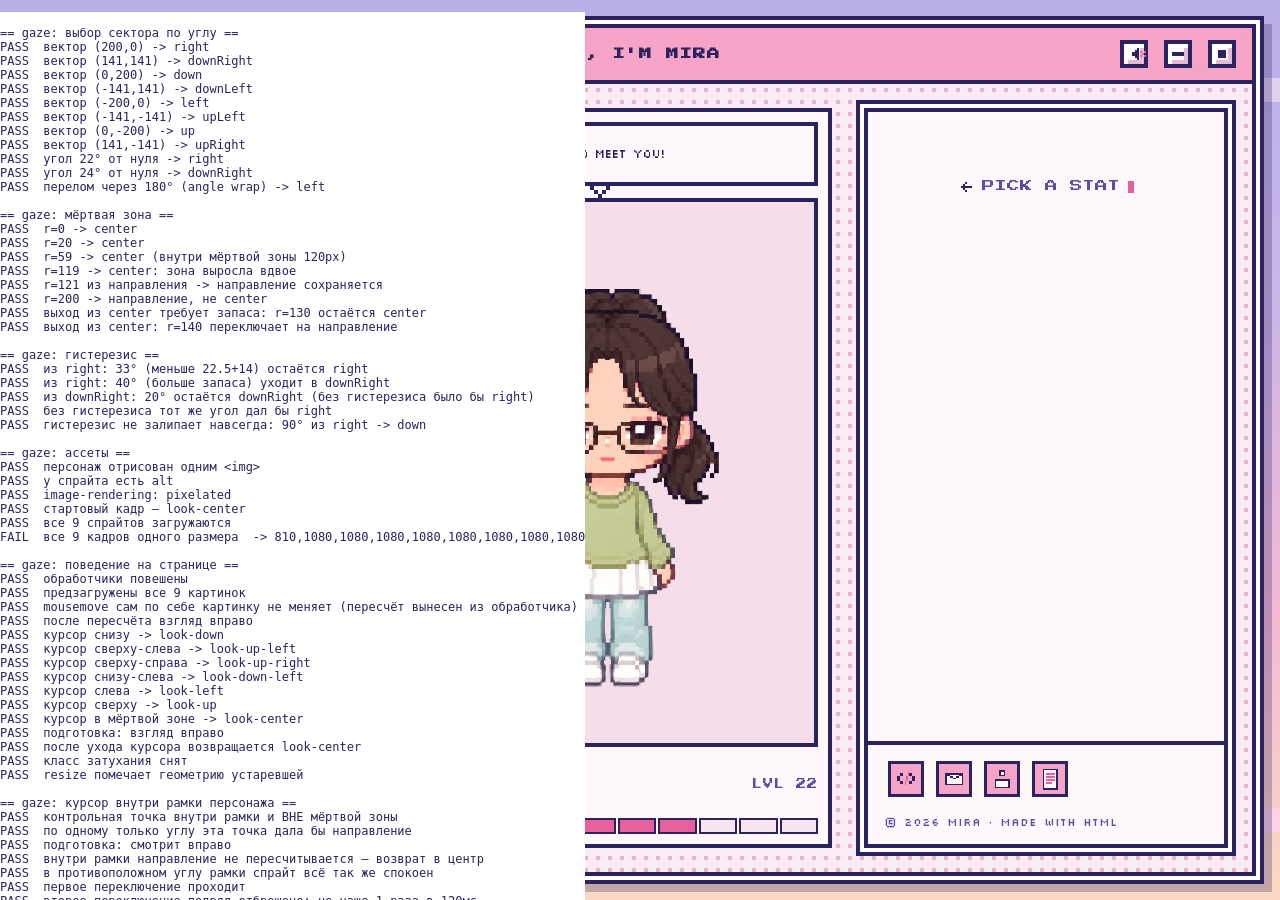
==== selftest.html @ b94f5a8f "Hide five ACTIONS slots, leaving PLAY MUSIC and MUTE as the only tiles THINK, ENERGY, DEBUG, TAKE PH" ====
<!DOCTYPE html>
<html lang="en">
<head>
<meta charset="utf-8">
<meta name="viewport" content="width=device-width, initial-scale=1, viewport-fit=cover">
<title>Mira — Portfolio</title>
<meta name="description" content="Frontend developer and pixel artist. Portfolio.">
<meta name="color-scheme" content="light">
<meta name="theme-color" content="#F9A8D0">

<link rel="icon" href="data:image/svg+xml,%3Csvg xmlns='http://www.w3.org/2000/svg' viewBox='0 0 16 16'%3E%3Crect width='16' height='16' fill='%23F9A8D0'/%3E%3Cpath d='M4 3h3v1H4zM9 3h3v1H9zM3 4h10v3H3zM4 7h8v1H4zM5 8h6v1H5zM6 9h4v1H6zM7 10h2v1H7z' fill='%232B2260'/%3E%3C/svg%3E">

<!-- Порядок важен: 07-responsive.css идёт последним и переопределяет остальное -->
<link rel="stylesheet" href="./css/01-tokens.css">
<link rel="stylesheet" href="./css/02-base.css">
<link rel="stylesheet" href="./css/03-pixel-box.css">
<link rel="stylesheet" href="./css/04-layout.css">
<link rel="stylesheet" href="./css/05-components.css">
<link rel="stylesheet" href="./css/06-sky.css">
<link rel="stylesheet" href="./css/07-responsive.css">
</head>

<body>

<!-- ======================= ФОН: небо с облаками ======================= -->
<div class="sky" aria-hidden="true">
  <div class="sky__layer sky__layer--far"></div>
  <div class="sky__layer sky__layer--mid"></div>
  <div class="sky__layer sky__layer--near"></div>
</div>

<!-- ======================= BOOT-ЭКРАН ======================= -->
<div class="boot" id="boot">
  <div class="boot__window px-box px-double px-drop">
    <p class="boot__label">LOADING</p>
    <div class="boot__bar px-box px-inset">
      <div class="boot__fill" id="boot-fill"></div>
    </div>
  </div>
</div>

<!-- ======================= ОКНО ======================= -->
<div class="screen px-box px-double px-drop" id="screen">

  <header class="titlebar">
    <div class="titlebar__left">
      <span class="titlebar__icon" id="window-icon"></span>
    </div>

    <h1 class="titlebar__title" id="window-title">HI, I'M MIRA</h1>

    <div class="titlebar__right">
      <button type="button" class="tbtn tbtn--sound px-box px-face"
              id="sound-btn" aria-pressed="false" aria-label="Sound off">
        <span class="tbtn__glyph" id="sound-glyph" aria-hidden="true"></span>
      </button>

      <!-- Декоративные кнопки окна: вне tab-порядка и невидимы для скринридера -->
      <span class="tbtn tbtn--min px-box px-face" aria-hidden="true">
        <span class="tbtn__glyph"></span>
      </span>
      <span class="tbtn tbtn--max px-box px-face" aria-hidden="true">
        <span class="tbtn__glyph"></span>
      </span>

      <button type="button" class="tbtn tbtn--menu px-box px-face"
              id="menu-btn" aria-expanded="true" aria-controls="stat-list"
              aria-label="Toggle menu">
        <span class="tbtn__glyph" aria-hidden="true"></span>
      </button>
    </div>
  </header>

  <div class="workspace px-dots" id="workspace">

    <!-- Колонка 1: статы.
         Осознанно nav + aria-current, а НЕ role="tablist": паттерн табов
         требует roving tabindex (один Tab-стоп, переключение стрелками),
         а здесь нужен обычный Tab по каждому стату. Стрелки работают сверху. -->
    <div class="col-left" id="col-left">
      <nav class="stats" id="stats" aria-label="Sections">
        <ul class="stats__list" id="stat-list"></ul>
      </nav>

      <!-- Панель действий. Заполняется из SITE_DATA.actions:
           два primary сверху, шесть слотов снизу, строка обратной связи. -->
      <section class="acts px-box px-double" id="actions" aria-labelledby="act-title"></section>
    </div>

    <!-- Колонка 2: персонаж.
         ОДНА панель с ОДНОЙ рамкой. Внутри — окно реплики и сцена, у каждого
         своя полная рамка; профиль идёт без рамки, как в макете. -->
    <section class="hero px-box" id="hero" aria-label="Character">
      <div class="hero__bubble px-box px-bubble">
        <span id="bubble-ink" aria-hidden="true"></span>
        <span class="sr-only" id="bubble-sr"></span>
      </div>

      <div class="hero__stage display px-box">
        <div class="display__inner">
          <!-- #stage — обёртка под анимации состояний. Всё, что внутри .char,
               принадлежит gaze.js: он подставляет туда направление взгляда. -->
          <div class="stage" id="stage" data-state="idle">
            <div class="char" id="char"></div>
          </div>
          <div class="overlays" id="overlays" aria-hidden="true"></div>
        </div>
      </div>

      <!-- Имя и LVL, шкала XP, разделитель, строки статуса.
           Собирается в app.js из SITE_DATA.profile и SITE_DATA.character -->
      <div class="charstats" id="charstats"></div>
    </section>

    <!-- Колонка 3: контент.
         Контур .px-box рисуется снаружи, поэтому скроллит вложенный #content. -->
    <div class="content-frame px-box px-double">
      <main class="content scroll-y" id="content"
            role="region" aria-labelledby="content-title" tabindex="-1"></main>
      <footer class="footer" id="footer"></footer>
    </div>

  </div>
</div>

<!-- ======================= МОДАЛКА (<=900px) ======================= -->
<div class="modal" id="modal" data-open="false"
     role="dialog" aria-modal="true" aria-labelledby="modal-title">
  <div class="modal__backdrop"></div>
  <div class="modal__window px-box px-double px-drop">
    <div class="modal__bar">
      <h2 class="modal__title" id="modal-title"></h2>
      <button type="button" class="modal__close px-box px-face"
              id="modal-close" aria-label="Close">&times;</button>
    </div>
    <div class="modal__body scroll-y" id="modal-body"></div>
  </div>
</div>

<!-- ======================= БЕЗ JS =======================
     Весь контент живёт в data.js, поэтому без JS страница была бы пуста.
     Совместить «контент только в data.js» и «работает без JS» нельзя —
     здесь сознательно продублирован минимум. Держите его в синхроне с data.js. -->
<noscript>
  <div class="noscript px-box px-drop">
    <h2 class="content__title">HI, I'M MIRA</h2>
    <p>Frontend developer and pixel artist.</p>
    <p>This portfolio needs JavaScript to run. Here are the important bits:</p>
    <ul class="links">
      <li><a class="link px-box px-face" href="mailto:mira@example.com">EMAIL</a></li>
      <li><a class="link px-box px-face" href="https://github.com/example" rel="noopener noreferrer">GITHUB</a></li>
      <li><a class="link px-box px-face" href="https://t.me/example" rel="noopener noreferrer">TELEGRAM</a></li>
    </ul>
  </div>
</noscript>

<!-- Классические скрипты, без type="module": через file:// модули блокируются CORS.
     Порядок = порядок зависимостей. -->
<script src="./data.js"></script>
<script src="./js/dom.js"></script>
<script src="./js/store.js"></script>
<script src="./js/audio.js"></script>
<script src="./js/typewriter.js"></script>
<script src="./js/gaze.js"></script>
<script src="./js/character.js"></script>
<script src="./js/render.js"></script>
<script src="./js/router.js"></script>
<script src="./js/app.js"></script>
<pre id="RESULTS" style="position:fixed;left:0;top:0;z-index:999;background:#fff;font:12px monospace"></pre>
<script>
(function () {
  var out = [], fails = 0, errors = [];
  function ok(n, c, x) {
    if (!c) fails++;
    out.push((c ? "PASS  " : "FAIL  ") + n + (c || x == null ? "" : "  -> " + x));
    var r = document.getElementById("RESULTS");
    if (r) r.textContent = out.join("\n");
  }
  function head(t) { out.push(""); out.push("== " + t + " =="); }
  window.addEventListener("error", function (e) { errors.push(String(e.message)); });
  var w0 = console.warn, e0 = console.error;
  console.warn = function () { errors.push("warn: " + [].join.call(arguments, " ")); w0.apply(console, arguments); };
  console.error = function () { errors.push("error: " + [].join.call(arguments, " ")); e0.apply(console, arguments); };
  function tick(ms) { return new Promise(function (r) { setTimeout(r, ms || 70); }); }
  function raf() {
    return new Promise(function (r) {
      var done = false;
      function fin() { if (!done) { done = true; r(); } }
      requestAnimationFrame(function () { requestAnimationFrame(fin); });
      setTimeout(fin, 90);          // страховка: headless не гарантирует кадры
    });
  }
  var $ = function (s) { return document.querySelector(s); };
  var $$ = function (s, root) { return [].slice.call((root || document).querySelectorAll(s)); };
  function key(k) { document.dispatchEvent(new KeyboardEvent("keydown", { key: k, bubbles: true })); }
  function move(x, y) { document.dispatchEvent(new MouseEvent("mousemove", { clientX: x, clientY: y, bubbles: true })); }
  function fileOf(el) { return (el.getAttribute("src") || "").split("/").pop(); }

  window.addEventListener("load", function () {
    (async function () {
      await tick(220);
      var M = window.MIRA, G = M.gaze;

      // ==================== СЛЕЖЕНИЕ: ВЫБОР СЕКТОРА ====================
      head("gaze: выбор сектора по углу");
      var R = 200, D = Math.round(R * 0.7071);
      var cases = [
        [ R,  0, "right"], [ D,  D, "downRight"], [ 0,  R, "down"], [-D,  D, "downLeft"],
        [-R,  0, "left"],  [-D, -D, "upLeft"],    [ 0, -R, "up"],   [ D, -D, "upRight"]
      ];
      cases.forEach(function (c) {
        var got = G.pickDirection(c[0], c[1], null);
        ok("вектор (" + c[0] + "," + c[1] + ") -> " + c[2], got === c[2], got);
      });
      // границы секторов: чуть не доходя до стыка и сразу за ним
      ok("угол 22° от нуля -> right", G.pickDirection(
        R * Math.cos(22 * Math.PI / 180), R * Math.sin(22 * Math.PI / 180), null) === "right");
      ok("угол 24° от нуля -> downRight", G.pickDirection(
        R * Math.cos(24 * Math.PI / 180), R * Math.sin(24 * Math.PI / 180), null) === "downRight");
      ok("перелом через 180° (angle wrap) -> left",
         G.pickDirection(-R, 1, null) === "left" && G.pickDirection(-R, -1, null) === "left");

      // ==================== СЛЕЖЕНИЕ: МЁРТВАЯ ЗОНА ====================
      head("gaze: мёртвая зона");
      ok("r=0 -> center", G.pickDirection(0, 0, null) === "center");
      ok("r=20 -> center", G.pickDirection(14, 14, null) === "center", G.pickDirection(14, 14, null));
      ok("r=59 -> center (внутри мёртвой зоны 120px)", G.pickDirection(59, 0, "right") === "center");
      ok("r=119 -> center: зона выросла вдвое",
         G.pickDirection(119, 0, "right") === "center", G.pickDirection(119, 0, "right"));
      ok("r=121 из направления -> направление сохраняется",
         G.pickDirection(121, 0, "right") === "right");
      ok("r=200 -> направление, не center", G.pickDirection(0, 200, null) === "down");
      ok("выход из center требует запаса: r=130 остаётся center",
         G.pickDirection(130, 0, "center") === "center", G.pickDirection(130, 0, "center"));
      ok("выход из center: r=140 переключает на направление",
         G.pickDirection(140, 0, "center") === "right", G.pickDirection(140, 0, "center"));

      // ==================== СЛЕЖЕНИЕ: ГИСТЕРЕЗИС ====================
      head("gaze: гистерезис");
      function at(deg, cur) {
        var a = deg * Math.PI / 180;
        return G.pickDirection(R * Math.cos(a), R * Math.sin(a), cur);
      }
      ok("из right: 33° (меньше 22.5+14) остаётся right", at(33, "right") === "right", at(33, "right"));
      ok("из right: 40° (больше запаса) уходит в downRight",
         at(40, "right") === "downRight", at(40, "right"));
      ok("из downRight: 20° остаётся downRight (без гистерезиса было бы right)",
         at(20, "downRight") === "downRight", at(20, "downRight"));
      ok("без гистерезиса тот же угол дал бы right", at(20, null) === "right");
      ok("гистерезис не залипает навсегда: 90° из right -> down",
         at(90, "right") === "down", at(90, "right"));

      // ==================== СЛЕЖЕНИЕ: ФАЙЛЫ ====================
      head("gaze: ассеты");
      var img = $(".char__img");
      ok("персонаж отрисован одним <img>", !!img && $$(".char__img").length === 1);
      ok("у спрайта есть alt", img && img.getAttribute("alt"), img && img.getAttribute("alt"));
      ok("image-rendering: pixelated", getComputedStyle(img).imageRendering === "pixelated",
         getComputedStyle(img).imageRendering);
      ok("стартовый кадр — look-center", fileOf(img) === "look-center.png", fileOf(img));

      var names = ["look-center", "look-up", "look-up-right", "look-right", "look-down-right",
                   "look-down", "look-down-left", "look-left", "look-up-left"];
      var loaded = await Promise.all(names.map(function (n) {
        return new Promise(function (r) {
          var im = new Image();
          im.onload = function () { r(im.naturalWidth); };
          im.onerror = function () { r(0); };
          setTimeout(function () { r(im.naturalWidth || 0); }, 3000);
          im.src = SITE_DATA.character.gaze.base + n + ".png";
        });
      }));
      ok("все 9 спрайтов загружаются", loaded.every(function (w) { return w > 0; }),
         names.filter(function (n, i) { return !loaded[i]; }).join(","));
      // Важен не конкретный размер, а то, что он ОДИН на весь набор:
      // разнокалиберные кадры заставят персонажа прыгать при смене
      // направления взгляда.
      ok("все 9 кадров одного размера",
         loaded.every(function (w) { return w === loaded[0]; }), loaded.join(","));

      // ==================== СЛЕЖЕНИЕ: РАБОТА В DOM ====================
      head("gaze: поведение на странице");
      // headless может не отдавать (hover: hover) — подменяем matchMedia,
      // чтобы проверить именно логику, а не окружение
      var realMM = window.matchMedia;
      window.matchMedia = function (q) {
        if (/hover|pointer/.test(q)) return { matches: true, addEventListener: function () {}, addListener: function () {} };
        return realMM.call(window, q);
      };
      // minSwitchMs: 0 — здесь проверяется сопоставление сектора, а не частота;
      // сам троттлинг проверяется отдельно ниже, с реальными паузами.
      var gcfg = Object.assign({}, SITE_DATA.character.gaze,
                               { returnDelay: 30, fade: 30, minSwitchMs: 0 });
      var st = G.init({ img: img, cfg: gcfg, stageEl: $(".display") });
      ok("обработчики повешены", st.enabled === true);
      ok("предзагружены все 9 картинок", st.preload.length === 9, st.preload.length);

      var b = img.getBoundingClientRect();
      var cx = b.left + b.width / 2, cy = b.top + b.height / 2;

      // headless при --dump-dom не выдаёт кадров, поэтому rAF сам не сработает:
      // сначала проверяем, что обработчик НИЧЕГО не делает синхронно,
      // потом форсируем пересчёт через публичный update().
      move(cx + 400, cy);
      ok("mousemove сам по себе картинку не меняет (пересчёт вынесен из обработчика)",
         fileOf(img) === "look-center.png", fileOf(img));
      G.update();
      ok("после пересчёта взгляд вправо", fileOf(img) === "look-right.png", fileOf(img));

      move(cx, cy + 400); G.update();
      ok("курсор снизу -> look-down", fileOf(img) === "look-down.png", fileOf(img));
      move(cx - 300, cy - 300); G.update();
      ok("курсор сверху-слева -> look-up-left", fileOf(img) === "look-up-left.png", fileOf(img));
      move(cx + 300, cy - 300); G.update();
      ok("курсор сверху-справа -> look-up-right", fileOf(img) === "look-up-right.png", fileOf(img));
      move(cx - 300, cy + 300); G.update();
      ok("курсор снизу-слева -> look-down-left", fileOf(img) === "look-down-left.png", fileOf(img));
      move(cx - 400, cy); G.update();
      ok("курсор слева -> look-left", fileOf(img) === "look-left.png", fileOf(img));
      move(cx, cy - 400); G.update();
      ok("курсор сверху -> look-up", fileOf(img) === "look-up.png", fileOf(img));
      move(cx + 5, cy + 5); G.update();
      ok("курсор в мёртвой зоне -> look-center", fileOf(img) === "look-center.png", fileOf(img));

      // возврат в center при уходе курсора за пределы окна
      move(cx + 400, cy); G.update();
      ok("подготовка: взгляд вправо", fileOf(img) === "look-right.png", fileOf(img));
      document.dispatchEvent(new MouseEvent("mouseleave"));
      await tick(120);
      ok("после ухода курсора возвращается look-center",
         fileOf(img) === "look-center.png", fileOf(img));
      ok("класс затухания снят", !img.classList.contains("is-settling"));

      // пересчёт центра на resize/scroll
      var dirtyBefore = st.dirty;
      window.dispatchEvent(new Event("resize"));
      ok("resize помечает геометрию устаревшей", st.dirty === true, String(dirtyBefore));

      // ==================== ДЁРГАНЬЕ ВНУТРИ РАМКИ ====================
      head("gaze: курсор внутри рамки персонажа");
      var frameRect = $(".display").getBoundingClientRect();
      var ir0 = img.getBoundingClientRect();
      var scx = (ir0.left + ir0.right) / 2, scy = (ir0.top + ir0.bottom) / 2;

      // Берём угол сцены: он внутри рамки, но далеко от центра спрайта —
      // по чистой математике это был бы сектор, а не center.
      var inX = frameRect.left + 10, inY = frameRect.top + 10;
      var rIn = Math.round(Math.hypot(inX - scx, inY - scy));
      ok("контрольная точка внутри рамки и ВНЕ мёртвой зоны",
         inX >= frameRect.left && inX <= frameRect.right &&
         inY >= frameRect.top && inY <= frameRect.bottom &&
         rIn > SITE_DATA.character.gaze.deadZone,
         "r=" + rIn + " при зоне " + SITE_DATA.character.gaze.deadZone);
      ok("по одному только углу эта точка дала бы направление",
         G.pickDirection(inX - scx, inY - scy, "center",
           { deadZone: SITE_DATA.character.gaze.deadZone,
             hysteresis: SITE_DATA.character.gaze.hysteresis }) !== "center");

      move(cx + 400, cy); G.update();
      ok("подготовка: смотрит вправо", fileOf(img) === "look-right.png", fileOf(img));
      move(inX, inY); G.update();
      ok("внутри рамки направление не пересчитывается — возврат в центр",
         fileOf(img) === "look-center.png", fileOf(img));
      move(frameRect.right - 10, frameRect.bottom - 10); G.update();
      ok("в противоположном углу рамки спрайт всё так же спокоен",
         fileOf(img) === "look-center.png", fileOf(img));

      // ---- частота переключений ----
      var gth = G.init({ img: img, cfg: Object.assign({}, gcfg, { minSwitchMs: 120 }),
                         stageEl: $(".display") });
      move(cx + 400, cy); G.update();
      ok("первое переключение проходит", fileOf(img) === "look-right.png", fileOf(img));
      move(cx, cy + 400); G.update();
      ok("второе переключение подряд отброшено: не чаще 1 раза в 120мс",
         fileOf(img) === "look-right.png", fileOf(img));
      await tick(200);
      G.update();
      ok("после паузы направление догоняет", fileOf(img) === "look-down.png", fileOf(img));

      // возвращаем инстанс без троттлинга для остальных проверок
      G.init({ img: img, cfg: gcfg, stageEl: $(".display") });
      move(cx + 400, cy); G.update();

      // Реальная причина видимого дёрганья была не в gaze.js (направление
      // здесь и раньше не пересчитывалось), а в CSS: .display:hover .char
      // трясла спрайт transform'ом независимо от направления взгляда.
      // Направление и так не скачет — проверяем это за реальное время,
      // с играющей анимацией дыхания, а не только один кадр G.update().
      head("gaze: направление не скачет 2с при неподвижном курсоре (анимация играет)");
      $("#stage").dataset.state = "idle";
      move(inX, inY); G.update();
      var stillFile = fileOf(img);
      var stillSeen = [stillFile], stillStable = true;
      for (var si = 0; si < 10; si++) {
        await tick(200);
        G.update();
        var sf = fileOf(img);
        stillSeen.push(sf);
        if (sf !== stillFile) stillStable = false;
      }
      ok("направление не изменилось ни разу за 10 сэмплов по 200мс",
         stillStable, stillSeen.join(","));

      // Дёрганье персонажа при наведении на самом деле было вызвано CSS-
      // правилом .display:hover .char { animation: wobble … }, оставшимся
      // с самого первого коммита (тогда единственным персонажем был SVG-
      // плейсхолдер) — gaze.js тут ни при чём, трясло transform'ом поверх
      // любого спрайта. Правило сузили до .char--placeholder. Проверка
      // настоящего :hover живёт в tools/xbrowser.py: синтетический
      // mousemove здесь не взводит псевдокласс :hover, а внешние
      // стили в file:// недоступны через cssRules/fetch в Chromium и
      // WebKit (кросс-origin запрет), так что здесь это не проверить.

      // ==================== СЦЕНА: ЦЕНТРИРОВАНИЕ И ЦЕНТР ДЛЯ GAZE ====================
      head("сцена персонажа");
      var stage = $(".display__inner");
      // Замораживаем анимацию обёртки: дыхание даёт субпиксельный сдвиг и
      // геометрию мерить в его середине бессмысленно. Проверяем вёрстку.
      var animHost = $("#stage");
      animHost.style.animation = "none";
      var ir = img.getBoundingClientRect(), sr = stage.getBoundingClientRect();
      var padTop = ir.top - sr.top, padBottom = sr.bottom - ir.bottom;
      var padLeft = ir.left - sr.left, padRight = sr.right - ir.right;

      // Персонаж намеренно ниже центра: сверху воздуха больше, чем под ногами.
      // Абсолютный запас берём из живого FIT, а не числом: bias совсем
      // небольшой (см. js/character.js — сцена уже сжата почти до предела
      // прозрачными полями в PNG), на низких сценах разница может быть
      // всего в пару пикселей — важен только знак, а не величина буфера.
      var fcfg0 = M.character.fitConfig;
      ok("над головой воздуха больше, чем под ногами", padTop > padBottom,
         Math.round(padTop) + " сверху / " + Math.round(padBottom) + " снизу");
      ok("поля слева и справа равны", Math.abs(padLeft - padRight) <= 1,
         Math.round(padLeft) + " / " + Math.round(padRight));
      // Те же две величины, что и в FIT.minBottomPx/minBottomPct.
      var floorPx = Math.min(fcfg0.minBottomPx, Math.round(sr.height * fcfg0.minBottomPct));
      ok("спрайт не прижат к нижней грани рамки", padBottom >= floorPx - 0.5,
         Math.round(padBottom) + " при минимуме " + floorPx +
         " (сцена " + Math.round(sr.height) + ")");
      ok("спрайт по центру рамки по горизонтали",
         Math.abs((ir.left + ir.right) / 2 - (sr.left + sr.right) / 2) <= 1);
      ok("по вертикали спрайт ниже центра рамки",
         (ir.top + ir.bottom) / 2 > (sr.top + sr.bottom) / 2,
         Math.round((ir.top + ir.bottom) / 2) + " vs центр " +
         Math.round((sr.top + sr.bottom) / 2));
      // Не «целым множителем от frameSize»: frameSize в data.js — это
      // размер кадра листа действий, а кадры слежения бывают крупными
      // и целого множителя не имеют вовсе. Требование к ним другое:
      // пропорции исходника сохранены, размер в целых пикселях.
      var w = Math.round(ir.width), hh = Math.round(ir.height);
      var natRatio = img.naturalWidth / img.naturalHeight;
      ok("спрайт сохраняет пропорции исходника и мерится целыми пикселями",
         Math.abs(w / hh - natRatio) < 0.02 &&
         Math.abs(ir.width - w) < 0.01 && Math.abs(ir.height - hh) < 0.01,
         w + "x" + hh + " при исходнике " + img.naturalWidth + "x" + img.naturalHeight);

      // gaze меряет сам <img>, поэтому после центрирования его центр —
      // это середина рамки. Проверяем от неё, а не от прежнего низа.
      var fcx = (ir.left + ir.right) / 2, fcy = (ir.top + ir.bottom) / 2;
      // Сцена стала выше, поэтому точки для секторов берём заведомо за её
      // пределами — иначе срабатывает правило «курсор внутри рамки».
      var fr = $(".display").getBoundingClientRect();
      var outX = fr.width / 2 + 120, outY = fr.height / 2 + 120;
      move(fcx + 6, fcy + 6); G.update();
      ok("мёртвая зона отсчитывается от середины рамки",
         fileOf(img) === "look-center.png", fileOf(img));
      move(fcx + outX, fcy); G.update();
      ok("сектор вправо — от середины рамки", fileOf(img) === "look-right.png", fileOf(img));
      move(fcx, fcy - outY); G.update();
      ok("сектор вверх — от середины рамки", fileOf(img) === "look-up.png", fileOf(img));
      move(fcx - outX, fcy + outY); G.update();
      ok("сектор вниз-влево — от середины рамки",
         fileOf(img) === "look-down-left.png", fileOf(img));

      // Сдвигаем сцену программно: если бы gaze держал устаревший rect,
      // точка в новом центре дала бы направление, а не center.
      stage.style.paddingTop = "160px";
      window.dispatchEvent(new Event("resize"));
      var ir2 = img.getBoundingClientRect();
      ok("геометрия реально изменилась", Math.abs(ir2.top - ir.top) > 20,
         Math.round(ir.top) + " -> " + Math.round(ir2.top));
      move((ir2.left + ir2.right) / 2, (ir2.top + ir2.bottom) / 2 + 6); G.update();
      ok("после resize gaze берёт новый центр, а не старый",
         fileOf(img) === "look-center.png", fileOf(img));
      stage.style.paddingTop = "";
      animHost.style.animation = "";     // возвращаем дыхание
      window.dispatchEvent(new Event("resize"));
      G.update();

      // ==================== reduced-motion ====================
      head("gaze: prefers-reduced-motion");
      var realRM = M.dom.reducedMotion;
      M.dom.reducedMotion = function () { return true; };
      var st2 = G.init({ img: img, cfg: gcfg, stageEl: $(".display") });
      ok("при reduced-motion обработчики НЕ вешаются", st2.enabled === false);
      ok("isEnabled() === false", G.isEnabled() === false);
      ok("показан look-center", fileOf(img) === "look-center.png", fileOf(img));
      move(cx + 400, cy); G.update(); await raf();
      ok("mousemove при reduced-motion ничего не меняет",
         fileOf(img) === "look-center.png", fileOf(img));
      M.dom.reducedMotion = realRM;

      // ==================== тач-устройство ====================
      head("gaze: тач-устройство");
      window.matchMedia = function (q) {
        if (/hover|pointer/.test(q)) return { matches: false, addEventListener: function () {}, addListener: function () {} };
        return realMM.call(window, q);
      };
      var st3 = G.init({ img: img, cfg: gcfg, stageEl: $(".display") });
      ok("на тач-устройстве обработчики НЕ вешаются", st3.enabled === false);
      move(cx + 400, cy); G.update(); await raf();
      ok("картинка остаётся look-center", fileOf(img) === "look-center.png", fileOf(img));
      window.matchMedia = realMM;
      G.destroy();

      // ==================== РЕГРЕСС: ВСЁ ОСТАЛЬНОЕ ====================
      head("регресс: навигация и состояние");
      ok("store валиден", M.store.ok);
      ok("5 кнопок статов", $$(".stat").length === 5);
      ok("боковая панель — nav, не tablist", !!$("nav.stats") && !$('[role="tablist"]'));

      location.hash = "#projects"; await tick();
      ok("SECTION: 3 карточки", $$("#content .card").length === 3);
      ok("SECTION: aria-current", $('.stat[data-section="projects"]').getAttribute("aria-current") === "true");

      var stats = $$(".stat");
      stats[0].focus(); key("ArrowDown"); await tick(20);
      ok("ArrowDown двигает фокус", document.activeElement === stats[1]);
      key("End"); await tick(20);
      ok("End -> последний", document.activeElement === stats[4]);

      var isNarrow = window.innerWidth <= 900;
      var card = $('.card[data-item="pixel-timer"]');
      card.focus(); card.click(); await tick(170);
      // На узком экране деталь открывается модалкой, а не в правой панели
      var dRoot = isNarrow ? $("#modal-body") : $("#content");
      ok("DETAIL открылась",
         !!dRoot.querySelector(".detail__title") &&
         dRoot.querySelector(".detail__title").textContent === "PIXEL TIMER",
         isNarrow ? "модалка" : "панель");
      ok("заголовок детали не дублирует id заголовка сетки",
         $$("#content-title").length <= 1, $$("#content-title").length + " с таким id");
      ok(isNarrow ? "фокус на кнопке закрытия модалки" : "фокус на BACK",
         document.activeElement === (isNarrow ? $("#modal-close") : $('[data-action="back"]')));
      ok("текст детали лежит в DOM целиком, без печати",
         $$(".detail__text p", dRoot).map(function (p) { return p.textContent; }).join("|") ===
         SITE_DATA.sections[2].items[1].detail.text.join("|"));
      ok("в правой панели нет печатающегося слоя",
         $$(".typed, .typed__ink, .typed__ghost", dRoot).length === 0);
      ok("текст детали не спрятан от скринридера",
         !$(".detail__text", dRoot).hasAttribute("aria-hidden"));
      ok("нет aria-live", !$("#content [aria-live]"));

      key("Escape"); await tick(160);
      ok("Esc возвращает на сетку", !!$("#content .cards") && location.hash === "#projects");
      ok("фокус вернулся на карточку", document.activeElement === $('.card[data-item="pixel-timer"]'));

      if (isNarrow) { key("Escape"); await tick(170); }
      $("#content").style.maxHeight = "120px";
      $("#content").scrollTop = 40;
      var saved = $("#content").scrollTop;
      $('.card[data-item="site-redesign"]').click(); await tick(170);
      if (isNarrow) { key("Escape"); } else { $('[data-action="back"]').click(); }
      await tick(180);
      ok("BACK восстанавливает скролл сетки", $("#content").scrollTop === saved,
         $("#content").scrollTop + " != " + saved);
      $("#content").style.maxHeight = "";

      $('.card[data-item="site-redesign"]').click(); await tick(140);
      var len = history.length;
      $$('.ribbon__item[data-item="pixel-timer"]',
         isNarrow ? $("#modal-body") : $("#content"))[0].click();
      await tick(170);
      ok("лента соседей = replace, не push", history.length === len);

      location.hash = "#about"; await tick();
      ok("PAGE: без BACK и без сетки", !$('[data-action="back"]') && !$("#content .cards"));
      location.hash = "#nope/nothing"; await tick(140);
      ok("битый хэш -> IDLE", !!$("#content .hint"));
      location.hash = "#projects/not-real"; await tick(140);
      ok("битая карточка -> откат на секцию", location.hash === "#projects" && !!$("#content .cards"));

      ok("звук выключен по умолчанию", M.audio.isMuted());
      M.audio.toggle(); await tick(20);
      ok("localStorage запомнил звук", localStorage.getItem("mira.sound") === "on");
      key("m"); await tick(20);
      ok("клавиша M выключает", M.audio.isMuted());

      $("#menu-btn").click(); await tick(20);
      ok("гамбургер сворачивает статы", $("#stats").dataset.collapsed === "true");
      $("#menu-btn").click(); await tick(20);


      // ==================== СТАТЫ ПЕРСОНАЖА ====================
      head("статы персонажа");
      var cells = $$(".lvlbar__cell");
      ok("ячеек шкалы столько же, сколько в данных",
         cells.length === SITE_DATA.profile.levelTotal, cells.length);
      ok("закрашено ровно levelFilled ячеек",
         $$(".lvlbar__cell.is-on").length === SITE_DATA.profile.levelFilled,
         $$(".lvlbar__cell.is-on").length);
      ok("шкала не градиент, а отдельные элементы", cells.length > 1);
      ok("у шкалы есть текстовая альтернатива",
         ($(".lvlbar").getAttribute("aria-label") || "").indexOf(String(SITE_DATA.profile.level)) > -1,
         $(".lvlbar").getAttribute("aria-label"));
      ok("блок STATUS / LOCATION / CURRENTLY убран",
         $$(".charstats__rows").length === 0 && !SITE_DATA.profile.rows);
      ok("после шкалы XP в колонке ничего нет",
         $$(".hero > *").pop() === $(".charstats") &&
         $(".charstats").lastElementChild.querySelector(".lvlbar") !== null,
         $(".charstats").lastElementChild.className);

      // ==================== ПОДВАЛ ====================
      head("подвал");
      var flinks = $$(".footer__link");
      ok("ссылок столько же, сколько в данных",
         flinks.length === SITE_DATA.footer.links.length, flinks.length);
      ok("у всех ссылок подвала есть aria-label и title",
         flinks.every(function (a) { return a.getAttribute("aria-label") && a.getAttribute("title"); }));
      ok("подписи не выводятся текстом — только иконки",
         flinks.every(function (a) { return a.textContent.trim() === ""; }));
      ok("внешние ссылки подвала с rel=noopener",
         flinks.filter(function (a) { return a.getAttribute("target"); })
               .every(function (a) { return (a.getAttribute("rel") || "").indexOf("noopener") > -1; }));
      ok("копирайт из данных", $(".footer__copy").textContent === SITE_DATA.footer.copyright,
         $(".footer__copy").textContent);
      ok("подвал прибит к низу панели, вне скроллящейся области",
         $(".footer").parentElement === $(".content-frame") &&
         !$(".content").contains($(".footer")));

      // ==================== ЛЕНТА СОСЕДЕЙ ====================
      head("кнопки ленты соседей");
      location.hash = "#projects/pixel-timer"; await tick(180);
      var ribs = $$(".ribbon__item", window.innerWidth <= 900 ? $("#modal-body") : $("#content"));
      ok("кнопки ленты без текстовых подписей",
         ribs.every(function (b) { return b.textContent.trim() === ""; }),
         ribs.map(function (b) { return b.textContent.trim(); }).join(","));
      ok("у кнопок ленты есть aria-label и title",
         ribs.every(function (b) { return b.getAttribute("aria-label") && b.getAttribute("title"); }));
      ok("кнопки ленты квадратные",
         ribs.every(function (b) {
           var r = b.getBoundingClientRect();
           return Math.abs(r.width - r.height) <= 1 && r.width >= 40;
         }), ribs.map(function (b) {
           var r = b.getBoundingClientRect(); return Math.round(r.width) + "x" + Math.round(r.height);
         }).join(" "));

      // ==================== ПАНЕЛЬ ДЕЙСТВИЙ ====================
      head("панель действий: только PLAY MUSIC и MUTE, остальное спрятано");
      var acts = $$(".act");
      var byId = function (id) { return $('.act[data-action="' + id + '"]'); };
      var HIDDEN_IDS = ["think", "energy", "debug", "photo", "sayhi"];

      ok("в DOM только 2 действия", acts.length === 2, acts.length);
      ok("обе — primary, слотов в DOM нет вовсе",
         $$(".act--primary").length === 2 && $$(".act--slot").length === 0,
         $$(".act--primary").length + " / " + $$(".act--slot").length);
      ok("состав: PLAY MUSIC, MUTE, в этом порядке",
         acts.map(function (n) { return n.dataset.action; }).join(",") === "music,mute",
         acts.map(function (n) { return n.dataset.action; }).join(","));

      // Скрытые данные остаются в SITE_DATA и в сторе — их не удалили,
      // просто не рендерят. Чтобы вернуть — снять visible: false в data.js.
      ok("в SITE_DATA.actions.items по-прежнему все 7 записей",
         SITE_DATA.actions.items.length === 7, SITE_DATA.actions.items.length);
      ok("пять из них помечены visible: false в исходных данных",
         HIDDEN_IDS.every(function (id) {
           var raw = SITE_DATA.actions.items.find(function (a) { return a.id === id; });
           return raw && raw.visible === false;
         }));
      ok("store.actions.items тоже хранит все 7, включая скрытые",
         M.store.actions.items.length === 7, M.store.actions.items.length);
      ok("store помечает их visible: false (нормализовано, не undefined)",
         HIDDEN_IDS.every(function (id) {
           return M.store.actions.byId[id] && M.store.actions.byId[id].visible === false;
         }));
      ok("у скрытых действий данные не выпотрошены — голос/спрайты/фразы на месте",
         M.store.actions.byId.think.voice && M.store.actions.byId.think.voice.note === 300 &&
         M.store.actions.byId.photo.sprites === "takePhoto" &&
         M.store.actions.byId.sayhi.line === SITE_DATA.actions.items.find(function (a) {
           return a.id === "sayhi"; }).line);
      ok("ни одно скрытое действие не попало в DOM",
         HIDDEN_IDS.every(function (id) { return !byId(id); }));

      // Обе плитки делят ширину ряда поровну — теперь без разделения на
      // широкий/узкий вьюпорт: с двумя плитками нет причин для отдельной
      // "ленты", .actions__primary — та же сетка в 2 колонки везде.
      var primaryActs = $$(".act--primary");
      ok("PLAY MUSIC и MUTE делят ширину ряда поровну",
         Math.abs(primaryActs[0].getBoundingClientRect().width -
                  primaryActs[1].getBoundingClientRect().width) <= 2,
         Math.round(primaryActs[0].getBoundingClientRect().width) + " vs " +
         Math.round(primaryActs[1].getBoundingClientRect().width));
      ok("вместе они занимают всю ширину панели (плюс зазор между ними)",
         Math.abs(primaryActs[0].getBoundingClientRect().width * 2 +
                  (primaryActs[1].getBoundingClientRect().left -
                   primaryActs[0].getBoundingClientRect().right) -
                  $(".actions__row").getBoundingClientRect().width) <= 2);
      ok("высота плиток 130-140px, как в макете",
         primaryActs.every(function (n) {
           var h = n.getBoundingClientRect().height;
           return h >= 130 && h <= 140;
         }), primaryActs.map(function (n) {
           return Math.round(n.getBoundingClientRect().height); }).join(" "));
      ok("у всех действий есть aria-label и title",
         acts.every(function (n) { return n.getAttribute("aria-label") && n.getAttribute("title"); }));
      ok("строка обратной связи есть и объявляется",
         $("#act-feedback") && $("#act-feedback").getAttribute("role") === "status");
      ok("кнопки навигации стали крупнее: 58-62px",
         $$(".stat").every(function (n) {
           var h = n.getBoundingClientRect().height;
           return h >= 58 && h <= 62;
         }), $$(".stat").map(function (n) {
           return Math.round(n.getBoundingClientRect().height); }).join(" "));

      // ---- MUTE и кнопка в шапке делят одно состояние ----
      head("MUTE: одно состояние на две кнопки");
      var muteBtn = byId("mute"), headBtn = $("#sound-btn");
      ok("обе кнопки на месте", !!muteBtn && !!headBtn);
      ok("обе несут aria-pressed",
         muteBtn.hasAttribute("aria-pressed") && headBtn.hasAttribute("aria-pressed"));

      function muteState() {
        return { muted: M.audio.isMuted(),
                 mute: muteBtn.getAttribute("aria-pressed"),
                 head: headBtn.getAttribute("aria-pressed") };
      }
      var s0 = muteState();
      ok("состояния кнопок согласованы между собой",
         (s0.mute === "true") === s0.muted && (s0.head === "true") === !s0.muted,
         JSON.stringify(s0));

      muteBtn.click(); await tick(80);
      var s1 = muteState();
      ok("клик по MUTE переключил общее состояние", s1.muted !== s0.muted);
      ok("клик по MUTE перерисовал и кнопку в шапке",
         (s1.head === "true") === !s1.muted, JSON.stringify(s1));
      ok("клик по MUTE перерисовал сам MUTE",
         (s1.mute === "true") === s1.muted, JSON.stringify(s1));

      headBtn.click(); await tick(80);
      var s2 = muteState();
      ok("клик по кнопке в шапке вернул состояние", s2.muted === s0.muted);
      ok("клик по шапке перерисовал MUTE",
         (s2.mute === "true") === s2.muted, JSON.stringify(s2));
      ok("второй независимой переменной нет: обе читают audio.isMuted()",
         (s2.mute === "true") === M.audio.isMuted() &&
         (s2.head === "true") === !M.audio.isMuted());

      // ==================== МУЗЫКА И СОСТОЯНИЯ ====================
      head("музыка и состояния персонажа");
      var stageEl = $("#stage");
      var musicBtn = $('.act[data-action="music"]');
      var imgSrcBefore = img.getAttribute("src");
      // Центр картинки — СЕЙЧАС, пока она ещё видна: ниже по тесту клик
      // по музыке её скроет (getBoundingClientRect() на hidden даст ноль),
      // а брать вместо неё центр .display неточно — сцена и спрайт не
      // концентричны (персонаж намеренно смещён ниже центра), и на узком
      // мобильном вьюпорте этого расхождения хватает, чтобы «вправо»
      // соскользнуло в «вправо-вниз».
      var imgRectBefore = img.getBoundingClientRect();
      var imgCx = imgRectBefore.left + imgRectBefore.width / 2;
      var imgCy = imgRectBefore.top + imgRectBefore.height / 2;

      ok("музыка не включается сама при загрузке", M.audio.music.isPlaying() === false);
      ok("состояние по умолчанию — idle", stageEl.dataset.state === "idle", stageEl.dataset.state);
      ok("кнопка музыки не нажата", musicBtn.getAttribute("aria-pressed") === "false");

      musicBtn.click(); await tick(120);
      ok("клик включает музыку", M.audio.music.isPlaying() === true);
      ok("aria-pressed стал true", musicBtn.getAttribute("aria-pressed") === "true");
      ok("состояние сцены стало dance", stageEl.dataset.state === "dance", stageEl.dataset.state);
      ok("реплика сменилась на танцевальную",
         $("#bubble-sr").textContent === SITE_DATA.character.states.dance.line,
         $("#bubble-sr").textContent);
      ok("строка обратной связи обновилась",
         $("#act-feedback").textContent === SITE_DATA.actions.items[0].feedback,
         $("#act-feedback").textContent);
      ok("бейдж ON показан", getComputedStyle($(".act__badge")).display !== "none");
      ok("окно диалога получило класс музыки", $(".hero__bubble").classList.contains("is-music"));
      ok("эквалайзер виден", getComputedStyle($(".eq")).display !== "none");

      // src картинки остаётся за gaze, музыка его не трогает
      ok("переключение музыки не тронуло src спрайта",
         img.getAttribute("src") === imgSrcBefore, img.getAttribute("src"));
      // К этому месту gaze был уже уничтожен тестами тач-устройства,
      // поэтому поднимаем его заново — проверяем именно сосуществование
      // слежения и танца, а не живучесть предыдущего инстанса.
      window.matchMedia = function (q) {
        if (/hover|pointer/.test(q)) {
          return { matches: true, media: q, addEventListener: function () {}, addListener: function () {} };
        }
        return realMM.call(window, q);
      };
      var stDance = G.init({ img: img, cfg: gcfg, stageEl: $(".display") });
      window.matchMedia = realMM;
      ok("gaze поднимается при активном танце", stDance.enabled === true);

      // Настоящий клик по PLAY MUSIC (выше) уже запустил кадры танца на
      // ВТОРОЙ картинке (.char__action) и скрыл эту (.char__img) —
      // character.js больше не крутит танец поверх gaze-картинки, у
      // танца теперь свой рисованный цикл. gaze.js это знает и сам
      // отказывается что-то считать для скрытого <img> (нулевой rect,
      // см. "спрайт скрыт — считать нечего" в frame()) — значит и
      // проверять нужно не «меняет src на скрытой картинке» (этого
      // больше не бывает), а то ради чего это вообще нужно: курсор не
      // теряется, пока картинка скрыта, и как только её возвращают —
      // направление сразу актуальное, без прыжка на устаревший кадр.
      ok("исходная сцена: gaze-картинка скрыта во время танца", img.hidden === true);

      move(imgCx + 400, imgCy); G.update();
      ok("пока картинка скрыта, gaze её src не трогает",
         fileOf(img) === "look-center.png", fileOf(img));

      img.hidden = false;    // «анимация действия закончилась» — как в restoreIdleVisual()
      G.update();
      ok("картинку вернули — направление сразу актуальное, а не устаревший кадр",
         fileOf(img) === "look-right.png", fileOf(img));
      ok("танец при этом не сбросился", stageEl.dataset.state === "dance");
      G.destroy();
      ok("одно состояние за раз: у сцены ровно один data-state",
         stageEl.dataset.state === "dance" && $$("[data-state]").length === 1);

      musicBtn.click(); await tick(120);
      ok("повторный клик выключает музыку", M.audio.music.isPlaying() === false);
      ok("aria-pressed вернулся в false", musicBtn.getAttribute("aria-pressed") === "false");
      ok("состояние вернулось в idle", stageEl.dataset.state === "idle");
      ok("реплика сменилась на «музыка выключена»",
         $("#bubble-sr").textContent === SITE_DATA.actions.items[0].lineOff,
         $("#bubble-sr").textContent);
      ok("класс музыки снят", !$(".hero__bubble").classList.contains("is-music"));

      // ==================== MUTE ДЕЙСТВИТЕЛЬНО ОСТАНАВЛИВАЕТ МУЗЫКУ ====
      // Раньше mute гасил только интерфейсные blip'ы — музыка играла своим
      // отдельным узлом (tone() соединялась прямо с ctx.destination) и о
      // флаге muted не знала вовсе. Теперь всё звучащее (музыка, blip'ы,
      // голос) сходится в один masterGain, а mute вдобавок по-настоящему
      // останавливает музыку (чистит её setInterval), а не просто глушит
      // играющий впустую фон — проверяем это через M.audio.music.isPlaying(),
      // а не через громкость: сам gain-узел приватен в audio.js.
      head("MUTE реально останавливает музыку, а не просто глушит");
      if (M.audio.isMuted()) { headBtn.click(); await tick(80); }   // старт с unmuted
      musicBtn.click(); await tick(150);
      ok("музыка играет", M.audio.music.isPlaying() === true);

      muteBtn.click(); await tick(100);                              // MUTE во время игры
      ok("музыка вкл -> mute -> тишина: isPlaying() стал false",
         M.audio.music.isPlaying() === false);
      ok("MUTE и кнопка в шапке синхронны и после программной остановки музыки",
         muteBtn.getAttribute("aria-pressed") === "true" &&
         headBtn.getAttribute("aria-pressed") === "false");
      ok("кнопка PLAY MUSIC отражает реальную остановку — единая точка правды",
         musicBtn.getAttribute("aria-pressed") === "false");
      ok("сцена вернулась в idle вместе с музыкой",
         stageEl.dataset.state === "idle", stageEl.dataset.state);
      ok("строка статуса обновилась на сообщение MUTE",
         $("#act-feedback").textContent === SITE_DATA.actions.items[6].feedback,
         $("#act-feedback").textContent);

      muteBtn.click(); await tick(150);                              // unmute -> резюме
      ok("mute -> unmute: музыка возвращается в прежнем состоянии (играла — играет)",
         M.audio.music.isPlaying() === true);
      ok("кнопка PLAY MUSIC снова нажата", musicBtn.getAttribute("aria-pressed") === "true");
      ok("сцена снова в dance", stageEl.dataset.state === "dance", stageEl.dataset.state);

      musicBtn.click(); await tick(120);   // выключаем музыку явно — не тащим в другие тесты
      ok("музыка остановлена для следующих проверок", M.audio.music.isPlaying() === false);

      // ---- mute -> play music: нажатие снимает mute (см. комментарий в audio.js) ----
      if (!M.audio.isMuted()) { headBtn.click(); await tick(80); }   // гарантируем muted
      ok("подготовка: звук выключен", M.audio.isMuted() === true);
      musicBtn.click(); await tick(150);
      ok("mute -> PLAY MUSIC: mute снимается, музыка звучит по-настоящему",
         M.audio.isMuted() === false && M.audio.music.isPlaying() === true);
      ok("обе кнопки звука перерисовались в unmuted",
         muteBtn.getAttribute("aria-pressed") === "false" &&
         headBtn.getAttribute("aria-pressed") === "true");
      musicBtn.click(); await tick(120);   // и снова тихо для следующих тестов
      ok("музыка остановлена", M.audio.music.isPlaying() === false);

      // ---- реплика по фокусу и мигание oneshot-действия ----
      // SAY HI и THINK сейчас спрятаны (visible: false) и не в DOM — но
      // логика фокуса/flash() в app.js общая для любого действия, не
      // завязана на конкретный id, и должна продолжать работать для
      // скрытых-пока-что действий на случай, если их вернут. Рендерим их
      // временно офф-экран через тот же M.render.actions(), что и боевую
      // панель (никакой отдельной тестовой копии логики), кликаем/фокусируем
      // по-настоящему — делегирование событий висит на document и не
      // зависит от того, где в DOM лежит узел — и убираем за собой.
      var forcedVisible = Object.assign({}, M.store.actions, {
        items: M.store.actions.items.map(function (a) {
          return (a.id === "sayhi" || a.id === "think") ?
            Object.assign({}, a, { visible: true }) : a;
        })
      });
      var tempWrap = document.createElement("div");
      tempWrap.style.cssText = "position:absolute;left:-9999px;top:-9999px";
      tempWrap.appendChild(M.render.actions(forcedVisible));
      document.body.appendChild(tempWrap);

      var ghBtn = tempWrap.querySelector('.act[data-action="sayhi"]');
      ghBtn.dispatchEvent(new FocusEvent("focusin", { bubbles: true }));
      await tick(80);
      ok("реплика обновляется по фокусу",
         $("#bubble-sr").textContent === SITE_DATA.actions.items[5].line,
         $("#bubble-sr").textContent);
      ghBtn.dispatchEvent(new FocusEvent("focusout", { bubbles: true }));
      await tick(80);

      // ---- одноразовое действие мигает нажатым состоянием ----
      var secretBtn = tempWrap.querySelector('.act[data-action="think"]');
      secretBtn.click();
      ok("одноразовое действие мигает нажатым состоянием",
         secretBtn.classList.contains("is-pressed"));
      await tick(220);
      ok("нажатое состояние снимается само",
         !secretBtn.classList.contains("is-pressed"));
      // Клик проверял только 150-мсную вспышку is-pressed, а не полный
      // прогон кадров THINK (10 x 100мс). Без явной остановки .char__img
      // остался бы скрыт до конца анимации и увёл бы в ноль все геометрии
      // ниже по файлу — они меряют именно его.
      M.character.stopAction();
      ok("реплика одноразового действия показана",
         $("#bubble-sr").textContent === SITE_DATA.actions.items[1].line,
         $("#bubble-sr").textContent);
      document.body.removeChild(tempWrap);

      // ---- prefers-reduced-motion: анимации не навешиваются ----
      var realRM2 = M.dom.reducedMotion;
      M.dom.reducedMotion = function () { return true; };
      M.character.setState("dance");
      ok("при reduced-motion анимация сцены отключена",
         stageEl.dataset.motion === "off" &&
         getComputedStyle(stageEl).animationName === "none",
         stageEl.dataset.motion + " / " + getComputedStyle(stageEl).animationName);
      ok("музыка при этом остаётся доступной", typeof M.audio.music.start === "function");
      M.dom.reducedMotion = realRM2;
      M.character.setState("idle");
      ok("после возврата анимация снова назначена",
         !stageEl.hasAttribute("data-motion") &&
         getComputedStyle(stageEl).animationName !== "none",
         getComputedStyle(stageEl).animationName);

      // ==================== МЕТАДАННЫЕ И ВВОДНОЕ ПРЕДЛОЖЕНИЕ ====================
      head("правая панель");
      location.hash = "#about"; await tick(160);
      ok("ряды метаданных несут разные тона",
         $$(".tag--alt").length > 0 && $$(".tag--plain").length > 0,
         "alt=" + $$(".tag--alt").length + " plain=" + $$(".tag--plain").length);
      ok("вводное предложение крупнее остального текста",
         parseFloat(getComputedStyle($(".detail__text > p:first-child")).fontSize) >
         parseFloat(getComputedStyle($$(".detail__text > p")[1]).fontSize));
      ok("карточка проекта из правой панели убрана", $$(".featured").length === 0);

      // ==================== ГОЛОС ПЕРСОНАЖА ====================
      head("голос персонажа");
      var bubbleInk = $("#bubble-ink"), bubbleSr = $("#bubble-sr");

      ok("параметры голоса лежат в data.js",
         !!SITE_DATA.character.voice && typeof SITE_DATA.character.voice.note === "number",
         JSON.stringify(SITE_DATA.character.voice));
      ok("скорость печати в диапазоне 25-35мс",
         SITE_DATA.character.voice.speed >= 25 && SITE_DATA.character.voice.speed <= 35,
         SITE_DATA.character.voice.speed);
      ok("длительность blip'а 20-40мс",
         SITE_DATA.character.voice.dur >= 0.02 && SITE_DATA.character.voice.dur <= 0.04,
         SITE_DATA.character.voice.dur);
      ok("blip играет не на каждый символ", SITE_DATA.character.voice.every >= 2,
         SITE_DATA.character.voice.every);
      ok("высота гуляет, а не телеграф", SITE_DATA.character.voice.detune > 0);

      // Печатается ТОЛЬКО реплика. Строку задаём сами и длинную: между
      // play() и первым кадром есть окно, где печать уже идёт, а каретки
      // ещё нет — на коротких репликах проверка попадала в него и флейкала.
      M.character.say("TESTING THE VOICE WITH A DELIBERATELY LONG SENTENCE RIGHT HERE");
      await tick(140);
      ok("реплика печатается по буквам",
         M.character.isSpeaking() &&
         bubbleInk.textContent.length < bubbleSr.textContent.length,
         bubbleInk.textContent.length + "/" + bubbleSr.textContent.length);
      ok("во время печати есть каретка", bubbleInk.classList.contains("is-typing"));

      // клик по окну реплики допечатывает и глушит остаток голоса
      $(".hero__bubble").click();
      ok("клик по окну реплики мгновенно допечатывает",
         bubbleInk.textContent === bubbleSr.textContent && !M.character.isSpeaking(),
         "«" + bubbleInk.textContent + "»");
      ok("каретка снята после завершения", !bubbleInk.classList.contains("is-typing"));

      ok("нигде больше текст не печатается: слоёв .typed на странице нет",
         $$(".typed, .typed__ghost").length === 0);
      ok("строка обратной связи не печатается",
         $("#act-feedback").textContent.length > 0 &&
         $$("#act-feedback .typed").length === 0);

      // своя интонация у действий
      head("интонация действий");
      var vThink = store_action("think").voice, vHi = store_action("sayhi").voice;
      function store_action(id) { return SITE_DATA.actions.items.filter(
        function (a) { return a.id === id; })[0]; }
      ok("у SAY HI голос выше базового",
         store_action("sayhi").voice.note > SITE_DATA.character.voice.note,
         store_action("sayhi").voice.note + " vs " + SITE_DATA.character.voice.note);
      ok("у THINK голос ниже базового",
         store_action("think").voice.note < SITE_DATA.character.voice.note,
         store_action("think").voice.note);
      ok("у THINK печать медленнее базовой",
         store_action("think").voice.speed > SITE_DATA.character.voice.speed,
         store_action("think").voice.speed);

      // звуковые эффекты действий
      head("звуки действий");
      ok("у TAKE PHOTO есть свой эффект", store_action("photo").sfx === "shutter");
      ok("у ENERGY есть свой эффект", store_action("energy").sfx === "can");
      ok("эффекты зарегистрированы в audio.js",
         ["shutter", "can", "bug", "wave", "think"].every(function (n) {
           return M.audio.hasSfx(n); }));
      ok("звуковых файлов в проекте нет — всё генерируется кодом",
         M.audio.hasSfx("shutter") && typeof M.audio.sfx === "function");

      // всё подчиняется единому MUTE
      var wasMuted = M.audio.isMuted();
      if (!wasMuted) { M.audio.toggle(); await tick(40); }
      ok("при MUTE эффект действия не играет", M.audio.sfx("shutter") === false);
      ok("при MUTE голос молчит (blip не создаёт узлов)",
         M.audio.voice({ note: 440 }) === undefined && M.audio.isMuted());
      if (!wasMuted) { M.audio.toggle(); await tick(40); }

      // ==================== РАМКИ ЗАМКНУТЫ ====================
      head("рамки");
      // Все коробки со своей рамкой. Шапка окна намеренно отделена только
      // нижней линией — это разделитель внутри окна, а не отдельная коробка.
      // .tag--plain — намеренно без чипа и без рамки: это значение строкой
      var framedSel = ".px-box, .tag:not(.tag--plain) .tag__val, .lvlbar__cell";
      function sideWidths(n) {
        var cs = getComputedStyle(n);
        return ["Top", "Right", "Bottom", "Left"].map(function (s) {
          return parseFloat(cs["border" + s + "Width"]) || 0;
        });
      }
      function visible(n) {
        var r = n.getBoundingClientRect();
        return r.width > 0 && r.height > 0;
      }
      var framed = $$(framedSel).filter(visible);
      ok("на странице есть коробки с рамками", framed.length > 10, framed.length);

      var openSides = framed.filter(function (n) {
        var w = sideWidths(n);
        return w.some(function (x) { return x === 0; });
      });
      ok("у каждой коробки рамка со всех четырёх сторон", openSides.length === 0,
         openSides.slice(0, 5).map(function (n) {
           return n.className.split(" ")[0] + "[" + sideWidths(n).join(",") + "]"; }).join(" "));

      var uneven = framed.filter(function (n) {
        var w = sideWidths(n);
        return Math.max.apply(null, w) !== Math.min.apply(null, w);
      });
      ok("толщина рамки одинакова со всех сторон", uneven.length === 0,
         uneven.slice(0, 5).map(function (n) {
           return n.className.split(" ")[0] + "[" + sideWidths(n).join(",") + "]"; }).join(" "));

      var fractional = framed.filter(function (n) {
        return sideWidths(n).some(function (x) { return Math.abs(x - Math.round(x)) > 0.01; });
      });
      ok("толщины рамок ложатся на целые пиксели", fractional.length === 0,
         fractional.slice(0, 5).map(function (n) {
           return n.className.split(" ")[0] + "[" + sideWidths(n).join(",") + "]"; }).join(" "));

      // Углы: border по определению смыкается, но проверим, что рамку не
      // срезает overflow: hidden у какого-нибудь родителя.
      var clipped = framed.filter(function (n) {
        var r = n.getBoundingClientRect();
        var p = n.parentElement;
        while (p && p !== document.body) {
          var cs = getComputedStyle(p);
          var scrolls = p.scrollWidth > p.clientWidth + 1 || p.scrollHeight > p.clientHeight + 1;
          if (!scrolls && cs.overflow !== "visible" && cs.overflowX !== "visible") {
            var pr = p.getBoundingClientRect();
            if (r.left < pr.left - 0.5 || r.right > pr.right + 0.5 ||
                r.top < pr.top - 0.5 || r.bottom > pr.bottom + 0.5) return true;
          }
          p = p.parentElement;
        }
        return false;
      });
      ok("рамки не срезаются overflow:hidden у родителей", clipped.length === 0,
         clipped.slice(0, 4).map(function (n) { return n.className.split(" ")[0]; }).join(" "));

      // Двойная рамка — border плюс кольца, а не стопка из трёх теней
      var dbl = $$(".px-double").filter(visible);
      ok("двойная рамка построена на border, а не только на тенях",
         dbl.length > 0 && dbl.every(function (n) {
           return sideWidths(n).every(function (x) { return x > 0; }); }),
         dbl.length + " элементов");

      ok("перечисленные в задании коробки на месте и с рамкой",
         [".screen", ".hero", ".hero__bubble", ".hero__stage", ".acts",
          ".stat", ".act", ".actions__feedback", ".content-frame",
          ".tag:not(.tag--plain) .tag__val"]
           .every(function (sel) {
             var n = $(sel);
             return n && sideWidths(n).every(function (x) { return x > 0; });
           }),
         [".screen", ".hero", ".hero__bubble", ".hero__stage", ".acts",
          ".stat", ".act", ".actions__feedback", ".content-frame",
          ".tag:not(.tag--plain) .tag__val"]
           .filter(function (sel) {
             var n = $(sel);
             return !n || sideWidths(n).some(function (x) { return x === 0; });
           }).join(" ") || "все");

      // ============ ЦЕНТРАЛЬНАЯ ПАНЕЛЬ ПОМЕЩАЕТСЯ В ОКНО ============
      head("центральная колонка в границах окна");
      location.hash = "#about"; await tick(200);
      // На узком экране рабочая область прокручивается: меряем в её начале,
      // иначе панель законно уезжает выше заголовка вместе со скроллом.
      var wsEl = $(".workspace");
      wsEl.scrollTop = 0; window.scrollTo(0, 0);
      await tick(80);
      var heroEl = $(".hero"), tbEl = $(".titlebar"), scEl = $(".screen");
      var hr = heroEl.getBoundingClientRect();
      var tr = tbEl.getBoundingClientRect();
      var scs = getComputedStyle(scEl), sr = scEl.getBoundingClientRect();
      var innerBottom = sr.bottom - parseFloat(scs.borderBottomWidth);

      ok("верх панели не выше низа заголовка окна", hr.top >= tr.bottom - 0.5,
         "панель " + Math.round(hr.top) + ", заголовок до " + Math.round(tr.bottom));
      ok("низ панели не ниже внутренней нижней границы окна",
         hr.bottom <= innerBottom + 0.5,
         "панель " + Math.round(hr.bottom) + ", окно до " + Math.round(innerBottom));

      // Главное: раньше в границах была сама панель, а вываливались её дети.
      // Проверяем это не только в центре — в левой колонке была та же беда.
      var kids = $$(".hero > *");
      function escapedFrom(panelSel, kidSel) {
        var p = $(panelSel);
        if (!p) return [];
        var pr = p.getBoundingClientRect();
        return $$(kidSel).filter(function (n) {
          var r = n.getBoundingClientRect();
          return r.height > 0 && (r.top < pr.top - 0.5 || r.bottom > pr.bottom + 0.5);
        });
      }
      function describe(list) {
        return list.map(function (n) {
          var r = n.getBoundingClientRect();
          return n.className.split(" ")[0] + "(" + Math.round(r.top) + ".." +
                 Math.round(r.bottom) + ")"; }).join(" ");
      }
      var escaped = escapedFrom(".hero", ".hero > *");
      ok("всё содержимое центральной колонки внутри её панели", escaped.length === 0,
         describe(escaped) || "панель " + Math.round(hr.top) + ".." + Math.round(hr.bottom));

      var escActs = escapedFrom(".acts", ".acts > *");
      ok("всё содержимое панели действий внутри неё", escActs.length === 0, describe(escActs));

      var escContent = escapedFrom(".content-frame", ".content-frame > *");
      ok("контент и подвал внутри правой панели", escContent.length === 0, describe(escContent));

      // И сами панели внутри рабочей области — но только когда она не
      // прокручивается: на узком экране всё, что ниже сгиба, выходит за её
      // видимый прямоугольник совершенно законно.
      var wr = wsEl.getBoundingClientRect();
      var wsScrolls = wsEl.scrollHeight > wsEl.clientHeight + 1;
      if (wsScrolls) {
        ok("рабочая область прокручивается — панели проверяем по содержимому",
           wsEl.scrollTop === 0, "scrollTop=" + wsEl.scrollTop);
      } else {
        var panels = [".hero", ".acts", ".stats", ".content-frame"];
        var outOfWs = panels.filter(function (sel) {
          var n = $(sel); if (!n) return false;
          var r = n.getBoundingClientRect();
          return r.top < wr.top - 0.5 || r.bottom > wr.bottom + 0.5;
        });
        ok("все панели внутри рабочей области", outOfWs.length === 0,
           outOfWs.map(function (sel) {
             var r = $(sel).getBoundingClientRect();
             return sel + "(" + Math.round(r.top) + ".." + Math.round(r.bottom) + ")"; }).join(" "));
      }

      // position: relative у .px-box нужен хвостику и из потока не выводит.
      // Важно другое: нет отрицательного отступа, смещения и transform.
      ok("окно реплики в потоке: без отрицательных отступов и сдвигов",
         (function () {
           var cs = getComputedStyle($(".hero__bubble"));
           var okPos = cs.position === "static" || cs.position === "relative";
           var okOff = ["top", "left"].every(function (k) {
             return cs[k] === "auto" || parseFloat(cs[k]) === 0; });
           return okPos && okOff && parseFloat(cs.marginTop) >= 0 &&
                  (cs.transform === "none" || cs.transform === "matrix(1, 0, 0, 1, 0, 0)");
         })(),
         (function () { var cs = getComputedStyle($(".hero__bubble"));
           return cs.position + " top=" + cs.top + " mt=" + cs.marginTop + " " + cs.transform; })());

      ok("порядок колонки: реплика -> сцена -> имя/LVL -> XP",
         kids.map(function (n) { return n.className.split(" ")[0]; }).join(",") ===
         "hero__bubble,hero__stage,charstats",
         kids.map(function (n) { return n.className.split(" ")[0]; }).join(","));

      // ---- размер и положение персонажа ----
      var stInner = $(".display__inner").getBoundingClientRect();
      var imgEl = $(".char__img");
      var imgR = imgEl.getBoundingClientRect();
      var stFrame = $(".hero__stage").getBoundingClientRect();
      var fit = MIRA.character.lastFit();
      var fcfg = MIRA.character.fitConfig;
      var padTop = imgR.top - stInner.top, padBottom = stInner.bottom - imgR.bottom;
      var bias = (padTop - padBottom) / 2 / stInner.height * 100;

      ok("размер спрайта посчитан", !!fit,
         fit ? fit.mode + " " + fit.spriteW + "x" + fit.spriteH : "fitSprite вернул null");

      // Ждём знак и потолок в fcfg.bias*100 (плюс округление) — не точное
      // число: needFree may срезать сдвиг раньше, чем он дойдёт до номинала
      // (в упор на низких сценах), а на "vписан"-режиме конкурирует ещё и
      // ширина сцены с квадратным кадром спрайта.
      ok("персонаж смещён ниже центра сцены, не больше настроенного bias",
         bias > 0 && bias <= fcfg.bias * 100 + 1,
         bias.toFixed(1) + "% при настроенном " + (fcfg.bias * 100) +
         "% (сверху " + Math.round(padTop) +
         ", снизу " + Math.round(padBottom) + ", сцена " + Math.round(stInner.height) + ")");

      // Пиксель-арт масштабируется только целым множителем. Крупный
      // сглаженный исходник целого множителя не имеет вовсе — там
      // требование другое: целые пиксели на экране.
      if (fit && fit.mode === "целый множитель") {
        ok("пиксель-арт: экранный размер = исходник x целое",
           fit.n === Math.round(fit.n) && fit.n >= 1 &&
           Math.round(imgR.width) === fit.natW * fit.n &&
           Math.round(imgR.height) === fit.natH * fit.n,
           "N=" + fit.n + ", " + Math.round(imgR.width) + "x" + Math.round(imgR.height) +
           " при исходнике " + fit.natW + "x" + fit.natH);
      } else {
        ok("крупный исходник: пропорции кадра сохранены",
           !!fit && Math.abs(fit.spriteW / fit.spriteH - fit.natW / fit.natH) < 0.01,
           fit ? fit.spriteW + "x" + fit.spriteH + " при исходнике " +
                 fit.natW + "x" + fit.natH : "-");
      }

      ok("спрайт занимает не меньше 60% высоты сцены",
         !!fit && fit.pct >= 60, fit ? fit.pct + "%" : "-");

      ok("спрайт целиком внутри рамки сцены",
         imgR.left >= stFrame.left - 0.5 && imgR.right <= stFrame.right + 0.5 &&
         imgR.top >= stFrame.top - 0.5 && imgR.bottom <= stFrame.bottom + 0.5,
         Math.round(imgR.left) + ".." + Math.round(imgR.right) + " / " +
         Math.round(imgR.top) + ".." + Math.round(imgR.bottom) + " в рамке " +
         Math.round(stFrame.left) + ".." + Math.round(stFrame.right) + " / " +
         Math.round(stFrame.top) + ".." + Math.round(stFrame.bottom));

      var isFrac = function (v) { return Math.abs(v - Math.round(v)) > 0.01; };
      ok("спрайт стоит и мерится в целых пикселях",
         !isFrac(imgR.width) && !isFrac(imgR.height) &&
         !isFrac(parseFloat(imgEl.style.marginTop)) &&
         !isFrac(parseFloat(imgEl.style.marginBottom)),
         imgR.width + "x" + imgR.height + ", поля " +
         imgEl.style.marginTop + "/" + imgEl.style.marginBottom);

      ok("поля слева и справа от спрайта равны",
         Math.abs((imgR.left - stInner.left) - (stInner.right - imgR.right)) <= 1,
         Math.round(imgR.left - stInner.left) + " / " + Math.round(stInner.right - imgR.right));

      // ============ НАКЛАДКИ: ТЕНИ И КОЛЬЦА НЕ ЗАНИМАЮТ МЕСТА ============
      // box-shadow рисуется ВНЕ потока: браузер не учитывает его при
      // расчёте отступов, поэтому элемент виден больше своего box и
      // наезжает на соседа. Здесь сравниваются ВИДИМЫЕ прямоугольники:
      // getBoundingClientRect (в нём уже учтён transform) плюс вылет
      // теней. Значения --px-* для этого не годятся: там лежат строки
      // вида "calc(3px * 2)", и parseFloat от них даёт NaN.
      head("накладки: видимые прямоугольники не пересекаются");

      function splitShadows(str) {
        var out = [], depth = 0, cur = "";
        for (var i = 0; i < str.length; i++) {
          var ch = str[i];
          if (ch === "(") depth++;
          if (ch === ")") depth--;
          if (ch === "," && depth === 0) { out.push(cur); cur = ""; }
          else cur += ch;
        }
        if (cur.trim()) out.push(cur);
        return out;
      }
      function shadowBleed(el) {
        var res = { t: 0, r: 0, b: 0, l: 0 };
        var raw = getComputedStyle(el).boxShadow;
        if (!raw || raw === "none") return res;
        splitShadows(raw).forEach(function (part) {
          var p = part.trim();
          if (p.indexOf("inset") >= 0) return;
          if (/rgba\([^)]*,\s*0\s*\)/.test(p)) return;   // прозрачная — не рисует
          var nums = (p.replace(/rgba?\([^)]*\)/g, "").match(/-?[\d.]+px/g) || [])
                     .map(parseFloat);
          if (nums.length < 2) return;
          var dx = nums[0], dy = nums[1], blur = nums[2] || 0, spread = nums[3] || 0;
          res.r = Math.max(res.r, dx + spread + blur);
          res.b = Math.max(res.b, dy + spread + blur);
          res.l = Math.max(res.l, spread + blur - dx);
          res.t = Math.max(res.t, spread + blur - dy);
        });
        return res;
      }
      // Видимая коробка поддерева: сам элемент и все его потомки с тенями.
      function visualRect(el) {
        var r = el.getBoundingClientRect();
        var L = r.left, T = r.top, R = r.right, B = r.bottom;
        var nodes = [el].concat(Array.prototype.slice.call(el.querySelectorAll(".px-box")));
        nodes.forEach(function (n) {
          if (!n.getClientRects().length) return;
          var nr = n.getBoundingClientRect(), s = shadowBleed(n);
          L = Math.min(L, nr.left - s.l); T = Math.min(T, nr.top - s.t);
          R = Math.max(R, nr.right + s.r); B = Math.max(B, nr.bottom + s.b);
        });
        return { left: L, top: T, right: R, bottom: B, box: r };
      }
      function visible(el) {
        if (!el.getClientRects().length) return false;
        var cs = getComputedStyle(el);
        return cs.visibility !== "hidden" &&
               cs.position !== "absolute" && cs.position !== "fixed";
      }

      // --- пара соседей в колонке ---
      var COLS = [".col-left", ".stats", ".stats__list", ".acts", ".actions__row",
                  ".actions__primary", ".actions__grid", ".hero", ".workspace",
                  ".content-frame", ".charstats"];
      var badPairs = [];
      COLS.forEach(function (sel) {
        var c = $(sel);
        if (!c) return;
        var cs = getComputedStyle(c);
        if (/auto|scroll/.test(cs.overflowX) || /auto|scroll/.test(cs.overflowY)) return;
        var kids = Array.prototype.slice.call(c.children).filter(visible);
        for (var i = 0; i + 1 < kids.length; i++) {
          var A = visualRect(kids[i]), B = visualRect(kids[i + 1]);
          var ox = Math.min(A.right, B.right) - Math.max(A.left, B.left);
          var oy = Math.min(A.bottom, B.bottom) - Math.max(A.top, B.top);
          if (ox > 0.5 && oy > 0.5) {
            badPairs.push(sel + ": " + (kids[i].className || kids[i].tagName) + " x " +
                          (kids[i + 1].className || kids[i + 1].tagName) +
                          " на " + ox.toFixed(1) + "x" + oy.toFixed(1) + "px");
          }
        }
      });
      ok("соседние блоки в колонках не пересекаются с учётом теней",
         badPairs.length === 0, badPairs.join(" | ") || "чисто");

      // --- кнопка против внутренней рамки своей панели ---
      var badChild = [];
      Array.prototype.slice.call(document.querySelectorAll(".px-box")).forEach(function (p) {
        if (!visible(p)) return;
        var pcs = getComputedStyle(p);
        if (/auto|scroll/.test(pcs.overflowX) || /auto|scroll/.test(pcs.overflowY)) return;
        var pr = p.getBoundingClientRect();
        var inner = {
          left: pr.left + parseFloat(pcs.borderLeftWidth),
          top: pr.top + parseFloat(pcs.borderTopWidth),
          right: pr.right - parseFloat(pcs.borderRightWidth),
          bottom: pr.bottom - parseFloat(pcs.borderBottomWidth)
        };
        Array.prototype.slice.call(p.querySelectorAll(".px-box")).forEach(function (ch) {
          if (!visible(ch)) return;
          if (ch.parentElement.closest(".px-box") !== p) return;
          var hop = ch.parentElement, scrolled = false;
          while (hop && hop !== p) {
            var hs = getComputedStyle(hop);
            if (/auto|scroll/.test(hs.overflowX) || /auto|scroll/.test(hs.overflowY)) scrolled = true;
            hop = hop.parentElement;
          }
          if (scrolled) return;
          var r = ch.getBoundingClientRect(), s = shadowBleed(ch);
          var d = Math.max((r.right + s.r) - inner.right, (r.bottom + s.b) - inner.bottom,
                           inner.left - (r.left - s.l), inner.top - (r.top - s.t));
          if (d > 0.5) {
            badChild.push((ch.className || ch.tagName) + " за рамку " +
                          (p.className || p.tagName) + " на " + d.toFixed(1) + "px");
          }
        });
      });
      ok("тени кнопок не выходят за внутреннюю рамку своей панели",
         badChild.length === 0, badChild.join(" | ") || "чисто");

      // --- подъём на :hover должен помещаться в зазор над кнопкой ---
      var lift = parseFloat(getComputedStyle(document.documentElement)
                   .getPropertyValue("--px-lift")) || 0;
      ok("подъём кнопки на :hover заложен в токен --px-lift",
         lift > 0, lift + "px");

      // --- отрицательных margin не должно быть вовсе ---
      var negMargins = [];
      Array.prototype.slice.call(document.querySelectorAll("*")).forEach(function (el) {
        if (!el.getClientRects().length) return;
        var cs = getComputedStyle(el);
        ["marginTop", "marginRight", "marginBottom", "marginLeft"].forEach(function (k) {
          if (parseFloat(cs[k]) < 0) {
            negMargins.push((el.className || el.tagName) + "." + k + "=" + cs[k]);
          }
        });
      });
      ok("отрицательных margin в макете нет",
         negMargins.length === 0, negMargins.slice(0, 5).join(" | ") || "чисто");

      // ==================== МОБИЛЬНАЯ РАСКЛАДКА ====================
      head("мобильная раскладка");
      var narrow = window.innerWidth <= 900;
      if (!narrow) {
        ok("проверки мобильной раскладки идут отдельным прогоном", true,
           "ширина " + window.innerWidth + ", здесь пропускаем");
      } else {
        function top(sel) { return $(sel).getBoundingClientRect().top; }
        ok("порядок: реплика -> персонаж -> профиль -> действия -> навигация -> контент",
           top(".hero__bubble") < top("#stage") &&
           top("#stage") < top(".charstats") &&
           top(".charstats") < top(".acts") &&
           top(".acts") < top(".stats") &&
           top(".stats") < top("#content"),
           [".hero__bubble", "#stage", ".charstats", ".acts", ".stats", "#content"]
             .map(function (s2) { return s2 + "=" + Math.round(top(s2)); }).join(" "));

        // Главное требование: без прокрутки видны персонаж, окно диалога
        // и хотя бы одна кнопка действия.
        var firstAct = $(".act").getBoundingClientRect();
        ok("персонаж виден без прокрутки",
           $("#stage").getBoundingClientRect().bottom <= window.innerHeight);
        ok("окно диалога видно без прокрутки",
           $(".hero__bubble").getBoundingClientRect().bottom <= window.innerHeight);
        ok("хотя бы одна кнопка действия видна без прокрутки",
           firstAct.bottom <= window.innerHeight,
           Math.round(firstAct.bottom) + " > " + window.innerHeight);

        // Раньше здесь была своя лента-с-прокруткой для .actions__row —
        // нужна была под 2 primary + 5 слотов. Слотов больше нет (data.js:
        // visible: false), PLAY MUSIC и MUTE — те же 2 широкие плитки, что
        // и на десктопе (без всякого overflow-x), и это уже покрыто общей
        // проверкой "высота плиток 130-140px" в разделе панели действий
        // выше — она не завязана на ширину вьюпорта.
        var row = $(".actions__row");
        var navRow0 = $(".stats__list");
        // Chrome нормализует "x proximity" в "x": proximity — значение по
        // умолчанию и в computed style опускается. Проверяем ось.
        ok("у ленты навигации включён scroll-snap по горизонтали",
           /^x/.test(getComputedStyle(navRow0).scrollSnapType),
           getComputedStyle(navRow0).scrollSnapType);
        ok("ряд действий не схлопнут — кнопки внутри своей панели",
           row.getBoundingClientRect().bottom <=
           $(".acts").getBoundingClientRect().bottom + 1);

        ok("главное действие идёт первым",
           $$(".act")[0].dataset.action === "music",
           $$(".act")[0].dataset.action);

        var navRow = $(".stats__list");
        ok("навигация скроллится горизонтально", navRow.scrollWidth > navRow.clientWidth);
        ok("подписи навигации полные, без сокращений",
           $$(".stat__label").map(function (n) { return n.textContent; }).join("|") ===
           SITE_DATA.sections.map(function (x) { return x.label; }).join("|"),
           $$(".stat__label").map(function (n) { return n.textContent; }).join("|"));

        ok("нет горизонтальной прокрутки страницы",
           document.documentElement.scrollWidth <= window.innerWidth + 1,
           document.documentElement.scrollWidth + " > " + window.innerWidth);
        var tooSmallM = $$(".act, .stat, .nav-arrow, .footer__link, .link, .back").filter(function (n) {
          var r2 = n.getBoundingClientRect();
          return r2.height > 0 && (r2.width < 44 || r2.height < 44);
        });
        ok("все тач-цели не мельче 44px", tooSmallM.length === 0,
           tooSmallM.map(function (n) { return n.className.split(" ")[0]; }).join(", "));
      }

      head("регресс: геометрия и тексты");
      ok("у всех img есть alt", $$("img").every(function (i) { return i.hasAttribute("alt"); }));
      ok("нет горизонтального скролла",
         document.documentElement.scrollWidth <= window.innerWidth + 1,
         document.documentElement.scrollWidth + " > " + window.innerWidth);
      // Ниже 760px по высоте страница отпускается в скролл сознательно
      // (см. 07-responsive.css), поэтому проверяем правило, а не следствие.
      var tallEnough = window.innerHeight >= 760;
      if (tallEnough) {
        ok("на высоком вьюпорте страница не скроллится",
           document.documentElement.scrollHeight <= window.innerHeight + 1,
           document.documentElement.scrollHeight + " > " + window.innerHeight);
      } else {
        ok("на низком вьюпорте скролл страницы осознанно разрешён",
           getComputedStyle(document.body).overflowY !== "hidden",
           "innerHeight=" + window.innerHeight + " overflowY=" +
           getComputedStyle(document.body).overflowY);
      }
      ok("контур .px-box не обрезан", getComputedStyle($(".content-frame")).overflow === "visible");

      // Проверка потерялась при перестройке набора в коммите с gaze — возвращена.
      // Иконки подвала по макету 36px на десктопе и вырастают до 44 на тач-
      // ширинах, поэтому здесь они не участвуют: их меряет мобильный прогон.
      var tapSel = ".stat, .card, .back, .link, .nav-arrow, .ribbon__item, .inv__tile, #sound-btn, #menu-btn";
      var tooSmall = $$(tapSel).filter(function (n) {
        var r = n.getBoundingClientRect();
        return r.height > 0 && (r.width < 27 || r.height < 27);
      });
      ok("интерактивные элементы не мельче своей тач-цели", tooSmall.length === 0,
         tooSmall.map(function (n) {
           var r = n.getBoundingClientRect();
           return n.className.split(" ")[0] + " " + Math.round(r.width) + "x" + Math.round(r.height);
         }).join(", "));
      ok("крупные кнопки >= 44px",
         $$(".stat, .card, .back, .link, .ribbon__item").every(function (n) {
           var r = n.getBoundingClientRect();
           return r.height === 0 || r.height >= 44;
         }));
      ok("lang=en", document.documentElement.lang === "en");
      var cyr = /[Ѐ-ӿ]/;
      var bad = [];
      (function walk(n) {
        // сам тест написан по-русски — его собственные узлы не считаем
        if (n.nodeType === 1) {
          var t = n.tagName;
          if (t === "SCRIPT" || t === "STYLE" || n.id === "RESULTS") return;
        }
        if (n.nodeType === 3 && cyr.test(n.nodeValue)) bad.push(n.nodeValue.trim().slice(0, 40));
        for (var i = 0; i < n.childNodes.length; i++) walk(n.childNodes[i]);
      })(document.body);
      $$("img,[alt],[aria-label],[title]").forEach(function (el) {
        ["alt", "aria-label", "title"].forEach(function (a) {
          var v = el.getAttribute(a);
          if (v && cyr.test(v)) bad.push(a + "=" + v.slice(0, 40));
        });
      });
      // ==================== ВЁРСТКА: ACTIONS НЕ НАЕЗЖАЕТ НА НАВИГАЦИЮ ====
      // Тень и внешнее кольцо двойной рамки рисуются через box-shadow и не
      // занимают места в потоке — обычный getBoundingClientRect() их не
      // видит, поэтому меряем полный визуальный прямоугольник (border-box
      // + тень + кольцо .px-double) и сравниваем с тем же прямоугольником
      // навигации. На десктопе и ноутбуке ACTIONS ниже статов, на мобильном
      // лента статов уезжает вниз и ACTIONS оказывается выше неё — порядок
      // разный, но в обоих случаях панели не должны наезжать друг на друга.
      head("вёрстка: ACTIONS не наезжает на навигацию (с учётом тени)");
      // --px-gap-w/--px-line2-w/--px-drop-x/-y — обычные custom properties,
      // они наследуются вниз по DOM даже туда, где ничего не рисуют. #stats
      // не .px-box — своей тени и кольца у него нет, но он ВИДИТ значения,
      // унаследованные от .screen.px-double (ring=8px), и наивный замер
      // приписал бы эти 8px контейнеру, у которого нет своего box-shadow.
      // Меряем поэтому не #stats, а каждую .stat-кнопку по отдельности —
      // они сами .px-box и несут свои значения не по наследству.
      function expandedRect(el) {
        var r = el.getBoundingClientRect();
        var cs = getComputedStyle(el);
        var gapW = parseFloat(cs.getPropertyValue("--px-gap-w")) || 0;
        var line2W = parseFloat(cs.getPropertyValue("--px-line2-w")) || 0;
        var dropX = parseFloat(cs.getPropertyValue("--px-drop-x")) || 0;
        var dropY = parseFloat(cs.getPropertyValue("--px-drop-y")) || 0;
        var ring = gapW + line2W;
        return { left: r.left - ring, top: r.top - ring,
                 right: r.right + ring + dropX, bottom: r.bottom + ring + dropY };
      }
      function rectsOverlap(a, b) {
        return !(a.left > b.right || a.right < b.left ||
                 a.top > b.bottom || a.bottom < b.top);
      }
      var actionsRect = expandedRect($("#actions"));
      var overlappingStats = $$(".stat").filter(function (n) {
        return rectsOverlap(actionsRect, expandedRect(n));
      });
      ok("прямоугольник ACTIONS (с тенью) не пересекается ни с одной кнопкой статов (с тенью)",
         overlappingStats.length === 0,
         "actions=" + JSON.stringify(actionsRect) + " задели: " +
         overlappingStats.map(function (n) { return n.textContent.trim(); }).join(", "));

      ok("на странице нет кириллицы (весь текст сайта — EN)", bad.length === 0, bad.join(" | "));

      ok("нет ошибок и предупреждений в консоли", errors.length === 0, errors.join(" ;; "));

      finish();
    })().catch(function (e) {
      out.push("");
      out.push("ИСКЛЮЧЕНИЕ: " + (e && e.stack ? e.stack : e));
      fails++;
      finish();
    });

    function finish() {
      var total = out.filter(function (l) { return /^(PASS|FAIL)/.test(l); }).length;
      out.push("");
      out.push(fails === 0 ? "ИТОГ: все " + total + " проверок пройдены"
                           : "ИТОГ: ПРОВАЛЕНО " + fails + " из " + total);
      $("#RESULTS").textContent = out.join("\n");
    }
  });
})();
</script>
</body>
</html>
---- css/01-tokens.css ----
/* ============================================================
   01-tokens.css — шрифты, палитра, spacing.
   Единственное место, где меняются цвета и размеры.
   ============================================================ */

/* ---------- Шрифты (локально, работают офлайн и через file://) ---------- */

/* Press Start 2P — заголовки, кнопки, title bar. Есть кириллица. */
@font-face {
  font-family: "Press Start 2P";
  font-style: normal; font-weight: 400; font-display: block;
  src: url("../assets/fonts/PressStart2P-latin.woff2") format("woff2");
  unicode-range: U+0000-00FF, U+0131, U+0152-0153, U+02BB-02BC, U+02C6, U+02DA,
    U+02DC, U+0304, U+0308, U+0329, U+2000-206F, U+20AC, U+2122, U+2191, U+2193,
    U+2212, U+2215, U+FEFF, U+FFFD;
}
@font-face {
  font-family: "Press Start 2P";
  font-style: normal; font-weight: 400; font-display: block;
  src: url("../assets/fonts/PressStart2P-latin-ext.woff2") format("woff2");
  unicode-range: U+0100-02BA, U+02BD-02C5, U+02C7-02CC, U+02CE-02D7, U+02DD-02FF,
    U+0304, U+0308, U+0329, U+1D00-1DBF, U+1E00-1E9F, U+1EF2-1EFF, U+2020,
    U+20A0-20AB, U+20AD-20C0, U+2113, U+2C60-2C7F, U+A720-A7FF;
}
@font-face {
  font-family: "Press Start 2P";
  font-style: normal; font-weight: 400; font-display: block;
  src: url("../assets/fonts/PressStart2P-cyrillic.woff2") format("woff2");
  unicode-range: U+0301, U+0400-045F, U+0490-0491, U+04B0-04B1, U+2116;
}
@font-face {
  font-family: "Press Start 2P";
  font-style: normal; font-weight: 400; font-display: block;
  src: url("../assets/fonts/PressStart2P-cyrillic-ext.woff2") format("woff2");
  unicode-range: U+0460-052F, U+1C80-1C8A, U+20B4, U+2DE0-2DFF, U+A640-A69F, U+FE2E-FE2F;
}

/* Silkscreen — основной текст. ВНИМАНИЕ: кириллицы НЕТ (см. README). */
@font-face {
  font-family: "Silkscreen";
  font-style: normal; font-weight: 400; font-display: block;
  src: url("../assets/fonts/Silkscreen-400-latin.woff2") format("woff2");
  unicode-range: U+0000-00FF, U+0131, U+0152-0153, U+02BB-02BC, U+02C6, U+02DA,
    U+02DC, U+0304, U+0308, U+0329, U+2000-206F, U+20AC, U+2122, U+2191, U+2193,
    U+2212, U+2215, U+FEFF, U+FFFD;
}
@font-face {
  font-family: "Silkscreen";
  font-style: normal; font-weight: 400; font-display: block;
  src: url("../assets/fonts/Silkscreen-400-latin-ext.woff2") format("woff2");
  unicode-range: U+0100-02BA, U+02BD-02C5, U+02C7-02CC, U+02CE-02D7, U+02DD-02FF,
    U+0304, U+0308, U+0329, U+1D00-1DBF, U+1E00-1E9F, U+1EF2-1EFF, U+2020,
    U+20A0-20AB, U+20AD-20C0, U+2113, U+2C60-2C7F, U+A720-A7FF;
}
@font-face {
  font-family: "Silkscreen";
  font-style: normal; font-weight: 700; font-display: block;
  src: url("../assets/fonts/Silkscreen-700-latin.woff2") format("woff2");
  unicode-range: U+0000-00FF, U+0131, U+0152-0153, U+02BB-02BC, U+02C6, U+02DA,
    U+02DC, U+0304, U+0308, U+0329, U+2000-206F, U+20AC, U+2122, U+2191, U+2193,
    U+2212, U+2215, U+FEFF, U+FFFD;
}
@font-face {
  font-family: "Silkscreen";
  font-style: normal; font-weight: 700; font-display: block;
  src: url("../assets/fonts/Silkscreen-700-latin-ext.woff2") format("woff2");
  unicode-range: U+0100-02BA, U+02BD-02C5, U+02C7-02CC, U+02CE-02D7, U+02DD-02FF,
    U+0304, U+0308, U+0329, U+1D00-1DBF, U+1E00-1E9F, U+1EF2-1EFF, U+2020,
    U+20A0-20AB, U+20AD-20C0, U+2113, U+2C60-2C7F, U+A720-A7FF;
}

:root {
  /* ---------- Палитра ----------
     Снята пипеткой с references/layout-target.png. Там, где макет и заданные
     значения расходились на пару единиц, выигрывали заданные. */
  --ink:          #2B2260;   /* ВСЕ обводки и ВЕСЬ основной текст */
  --ink-2:        #5A4FA8;   /* вторичный текст (6.1:1 на --panel) */

  --panel:        #FEF7FB;   /* нутро панелей: контент, инвентарь, модалка */
  --panel-2:      #F8E4EE;   /* утопленные поверхности, пустые ячейки шкалы */
  --workspace:    #FAEBF4;   /* фон рабочей области — по нему идут точки */
  --display:      #F5DEEA;   /* фон сцены персонажа: по макету ещё светлее */
  --face:         #FEF7FB;   /* нейтральная кнопка: BACK, mute, стрелки */

  --violet:       #C6B9E5;   /* вторичное primary-действие (CHANGE OUTFIT) */
  --violet-hi:    #DED5F1;
  --violet-lo:    #8E7EBD;

  --slot:         #FAEBF4;   /* вторичные слоты: заливка почти как фон панели */
  --secret:       #F7ECC5;   /* единственный жёлтый элемент на сайте */
  --secret-line:  #B9A25E;

  --chip-mint:    #C1E5D3;   /* чипы STACK  (10.3:1) */
  --chip-blue:    #C0D3EF;   /* чипы ALSO   (9.2:1)  */
  --xp-fill:      #D7618E;   /* закрашенная ячейка шкалы XP */

  --tile:         #A3AEE8;   /* плитки статов, карточек и инвентаря */
  --tile-hi:      #C8D0F4;   /* фаска: свет сверху-слева */
  --tile-lo:      #6E79C0;   /* фаска: тень снизу-справа */
  --tile-hover:   #B4BEEE;
  --face-hi:      #FFFFFF;
  --face-lo:      #E6B9D4;

  --accent:       #E8609B;   /* ТОЛЬКО обводка / каретка / focus-ring / шкала.
                                Как фон под текст — НЕ проходит 4.5:1 */
  --accent-soft:  #F5A3C7;   /* активный стат и title bar (7.3:1) */
  --accent-hi:    #F9C2DA;   /* светлая грань фаски на розовом */
  --accent-lo:    #C9738F;   /* тёмная грань фаски на розовом */

  --frame-gap:    #FFFFFF;   /* белая прослойка двойной рамки */

  --mint:         #C1E5D3;   /* алиас --chip-mint, оставлен для старой разметки */
  --gold:         #FFD98E;
  --dot:          #F3DCE9;   /* точки паттерна: по макету это еле заметная текстура */
  --shadow:       rgba(43, 34, 96, 0.28);

  /* Небо */
  --sky-1: #B9AEE6;  --sky-2: #C9B6EA;  --sky-3: #F3B9D4;  --sky-4: #FBD9C2;

  /* ---------- Spacing: пиксельный грид, база 4px ---------- */
  --sp-1: 4px;   --sp-2: 8px;   --sp-3: 12px;  --sp-4: 16px;
  --sp-5: 24px;  --sp-6: 32px;  --sp-7: 48px;  --sp-8: 64px;

  /* ---------- Размеры ---------- */
  /* ---------- Иерархия рамок ----------
     Одна шкала на весь сайт. Переопределяется локально: .px-box читает --bd,
     поэтому достаточно задать его на элементе, класс-модификатор не нужен. */
  --bd: 4px;                 /* окно и крупные панели */
  --bd-md: 3px;              /* primary-действия и кнопки навигации */
  --bd-sm: 2px;              /* вторичные слоты, мелкие чипы */
  --titlebar-h: 56px;
  --char-scale: 3;           /* ТОЛЬКО целые: 3 / 2 / 1 (см. 07-responsive) */
  --stage-pad: 48px;         /* поля сцены */
  --stage-bias: 88px;        /* лишний верхний отступ: персонаж садится
                                ниже центра сцены примерно на 7% её высоты */
  --char-size: 128px;        /* размер кадра спрайта в исходнике */

  /* Пиксельные тени и кольца рисуются box-shadow'ом, а он НЕ занимает
     места в потоке: элемент виден больше, чем его box, и наезжает на
     соседа. Эти величины закладываются в зазоры и внутренние отступы.
     --px-bleed зависит от локального --bd, поэтому у панели с рамкой 4px
     он 8px, а у кнопки с рамкой 3px — 6px. */
  --px-bleed: calc(var(--bd) * 2);   /* кольцо .px-double и пиксельная тень */
  --px-lift: 2px;                    /* :hover приподнимает кнопку */
  --px-clear: calc(var(--px-bleed) + var(--px-lift));
  --tap: 44px;               /* минимальная тач-цель */

  /* ---------- Типографика (по 8px em-гриду Press Start 2P) ---------- */
  --font-display: "Press Start 2P", "Courier New", monospace;
  --font-body: "Silkscreen", "Press Start 2P", "Courier New", monospace;
  --fs-xs: 8px;    --fs-sm: 10px;   --fs-md: 12px;
  --fs-lg: 16px;   --fs-xl: 20px;   --fs-2xl: 24px;
  --fs-lead: 14px;                  /* вводное предложение в разделе */
  --fs-label: 9px;                  /* подписи метаданных: BASED IN, STACK */
  --fs-copy: 11px;                  /* копирайт в подвале */

  /* Межстрочные: макет заметно воздушнее прежней вёрстки */
  --lh-tight: 1.4;
  --lh-body: 1.75;

  /* ---------- Анимация ---------- */
  --type-speed: 25ms;        /* мс на символ; читается из JS */
  --drift-far: 240s;
  --drift-mid: 150s;
  --drift-near: 90s;
}
---- css/02-base.css ----
/* ============================================================
   02-base.css — reset, пиксельные правила рендеринга, курсоры, a11y-утилиты
   ============================================================ */

*, *::before, *::after {
  box-sizing: border-box;
  /* Скруглений в этом проекте не бывает — углы делаются ступеньками. */
  border-radius: 0;
}

html, body {
  height: 100%;
  margin: 0;
  padding: 0;
  /* iOS Safari врёт про высоту из-за адресной строки: сначала vh, следом
     dvh — браузеры без поддержки dvh просто проигнорируют вторую строку. */
  min-height: 100vh;
  min-height: 100dvh;
}

body {
  overflow: hidden;                 /* страница не скроллится, скроллятся панели */
  background: var(--sky-3);         /* фоллбэк, если .sky не отрисовался */
  color: var(--ink);
  font-family: var(--font-body);
  font-size: var(--fs-md);
  line-height: var(--lh-body);
  text-rendering: optimizeSpeed;
  -webkit-font-smoothing: none;     /* Firefox это свойство игнорирует — ок */
  -webkit-text-size-adjust: 100%;
  cursor: url("../assets/cursors/arrow.png") 0 0, auto;
}

h1, h2, h3, p, ul, ol, figure { margin: 0; padding: 0; }
ul, ol { list-style: none; }

img, svg { display: block; max-width: 100%; }

/* SVG без width/height схлопывается в 300x150 и ломает иконки.
   Везде, где svg лежит в размерном контейнере, он должен занимать его целиком. */
.titlebar__icon svg, .stat__icon svg, .tbtn__glyph svg,
.ribbon__item svg, .card__thumb svg { width: 100%; height: 100%; }

img {
  /* Главное правило проекта: спрайты не сглаживаем. */
  image-rendering: pixelated;
  image-rendering: -webkit-optimize-contrast;   /* старый фоллбэк */
}

button {
  font: inherit;
  color: inherit;
  margin: 0;
  border: 0;
  background: none;
  text-align: inherit;
}

a { color: var(--ink); }

/* ---------- Курсоры ----------
   Фоллбэк зашит в само объявление: если PNG не загрузился,
   браузер молча возьмёт системный курсор.
   Chrome игнорирует cursor-картинки крупнее 32x32 — наши ровно 32x32. */
button, a, [role="button"], summary, .is-clickable {
  cursor: url("../assets/cursors/hand.png") 7 0, pointer;
}
button:disabled, [aria-disabled="true"] {
  cursor: url("../assets/cursors/arrow.png") 0 0, default;
}
@media (hover: none) {
  body, button, a, [role="button"], .is-clickable { cursor: auto; }
}

/* ---------- Фокус ----------
   Ступенчатая рамка в стиле интерфейса. outline: none не используется нигде. */
:focus { outline: none; }
:focus-visible {
  outline: var(--bd) solid var(--accent);
  outline-offset: var(--bd);
  z-index: 5;
}

/* У пиксельных боксов кольцо рисуется box-shadow'ом: outline в Safari
   не повторяет их форму. :focus оставлен фолбэком для браузеров без
   :focus-visible и гасится там, где :focus-visible поддерживается. */
.px-box:focus,
.px-box:focus-visible {
  outline: none;
  --px-ring-w: calc(var(--bd) + 3px);
  --px-ring-c: var(--accent);
  z-index: 5;
}
@supports selector(:focus-visible) {
  .px-box:focus:not(:focus-visible) {
    --px-ring-w: 0px;
    --px-ring-c: transparent;
  }
}

/* ---------- Утилиты ---------- */

/* Полный текст для скринридеров, пока на экране идёт посимвольная печать */
.sr-only {
  position: absolute;
  width: 1px; height: 1px;
  /* Без отрицательного margin: за невидимость отвечает clip-path,
     а -1px только ломал бы расчёт отступов у соседей. */
  margin: 0; padding: 0;
  overflow: hidden;
  clip: rect(0 0 0 0);
  clip-path: inset(50%);
  white-space: nowrap;
  border: 0;
}

.is-hidden { display: none !important; }

::selection { background: var(--accent-soft); color: var(--ink); }

/* Скроллбар в стиле окна (WebKit); Firefox — тонкий цветной */
.scroll-y {
  overflow-y: auto;
  overscroll-behavior: contain;
  scrollbar-width: thin;
  scrollbar-color: var(--tile) var(--panel-2);
}
.scroll-y::-webkit-scrollbar { width: 12px; }
.scroll-y::-webkit-scrollbar-track { background: var(--panel-2); }
.scroll-y::-webkit-scrollbar-thumb {
  background: var(--tile);
  border: 2px solid var(--ink);
}
---- css/03-pixel-box.css ----
/* ============================================================
   03-pixel-box.css — ядро визуального стиля.

   .px-box рисует прямоугольник со СРЕЗАННЫМИ УГЛАМИ 4x4 без border-radius
   и без лишних DOM-узлов. Приём: контур собирается из четырёх box-shadow'ов,
   каждый — копия бокса, сдвинутая на --bd в свою сторону. Их объединение
   даёт рамку, у которой углы остаются пустыми — то самое «ступенчатое» ребро
   из references/Image 46.jpg.

   ВАЖНО: контур рисуется СНАРУЖИ border-box. Поэтому у любого родителя
   .px-box должен быть padding или gap >= --bd, иначе рамку срежет.
   И никогда не вешайте overflow:hidden на сам .px-box — обрежется контур.
   Для скролла используйте вложенный .scroll-y.
   ============================================================ */

.px-box {
  --px-fill: var(--panel);
  --px-line: var(--ink);
  --px-hi: transparent;          /* фаска: светлая грань сверху-слева */
  --px-lo: transparent;          /* фаска: тёмная грань снизу-справа */
  --px-gap-w: 0px;               /* прослойка двойной рамки */
  --px-gap-c: transparent;
  --px-line2-w: 0px;             /* внешнее кольцо двойной рамки */
  --px-line2-c: transparent;
  --px-drop-x: 0px;
  --px-drop-y: 0px;
  --px-drop-c: transparent;
  --px-ring-w: 0px;              /* кольцо фокуса */
  --px-ring-c: transparent;

  position: relative;
  background: var(--px-fill);

  /* Рамка — настоящий border, а не стопка теней: он есть со всех четырёх
     сторон и по определению смыкается в углах. Прежние три кольца через
     box-shadow оставляли углы открытыми и местами расходились. */
  border: var(--bd) solid var(--px-line);

  box-shadow:
    /* Одно ровное кольцо для двойной рамки: прослойка, следом внешняя
       линия. Обе через spread, поэтому тоже замкнуты по углам. */
    0 0 0 var(--px-gap-w) var(--px-gap-c),
    0 0 0 calc(var(--px-gap-w) + var(--px-line2-w)) var(--px-line2-c),
    /* Пиксельная тень: смещённая копия без размытия */
    var(--px-drop-x) var(--px-drop-y) 0 0 var(--px-drop-c),
    /* Кольцо фокуса: box-shadow, а не outline — Safari не повторяет
       outline'ом форму пиксельной рамки */
    0 0 0 var(--px-ring-w) var(--px-ring-c),
    /* Фаска */
    inset var(--bd) var(--bd) 0 0 var(--px-hi),
    inset calc(-1 * var(--bd)) calc(-1 * var(--bd)) 0 0 var(--px-lo);
}

/* Двойная рамка: border + белая прослойка + внешняя линия. Ровно два
   кольца поверх border'а, а не три подряд. */
.px-double {
  --px-gap-w: var(--bd);
  --px-gap-c: var(--frame-gap);
  --px-line2-w: var(--bd);
  --px-line2-c: var(--ink);
}

/* Пиксельная тень для кнопок. Смещение кратно --bd. */
.px-shadow {
  --px-drop-x: calc(var(--bd) * 2);
  --px-drop-y: calc(var(--bd) * 2);
  --px-drop-c: var(--ink);
}
.px-shadow--soft { --px-drop-c: var(--tile-lo); }

/* Пиксельная «тень» окна: drop-shadow повторяет силуэт,
   в отличие от box-shadow, который нарисовал бы прямоугольник. */
.px-drop { filter: drop-shadow(var(--sp-2) var(--sp-2) 0 var(--shadow)); }

/* ---------- Точечный паттерн ----------
   Инлайновый SVG: 4x4 точка в тайле 16x16. Хрустящие края (у radial-gradient
   они сглаживаются). Цвет = --dot, продублирован хексом: CSS-переменные
   внутри data-URI не подставляются. */
.px-dots {
  background-image: url("data:image/svg+xml,%3Csvg xmlns='http://www.w3.org/2000/svg' width='12' height='12'%3E%3Crect x='4' y='4' width='4' height='4' fill='%23E9B2CF'/%3E%3C/svg%3E");
  background-repeat: repeat;
}

/* ---------- Спич-бабл ----------
   Хвостик — ступенчатый треугольник вниз-влево, как в references/Image 53.jpg.
   ::after рисует контур, ::before кладёт заливку поверх нижней грани, чтобы
   рамка в месте стыка «открылась» и хвост не выглядел приклеенным. */
.px-bubble { position: relative; }

/* Контур хвостика: ступенчатый треугольник ВНИЗ, по центру бабла —
   указывает прямо на персонажа под ним.
   Ряд 0 (12px шириной) совпадает с нижней гранью бабла и сливается с ней,
   ряд 1 (4px по центру) торчит наружу и образует остриё. */
.px-bubble::after {
  content: "";
  position: absolute;
  left: 50%;
  /* border лежит внутри бокса: отсчитываем от края padding-box плюс его
     толщину, иначе хвостик начинался бы из-под линии */
  margin-left: calc(-3.5 * var(--bd));
  bottom: calc(-5 * var(--bd));
  width: calc(7 * var(--bd));     /* 28px: четыре ступени по 4px */
  height: calc(4 * var(--bd));    /* 16px */
  background: var(--px-line);
  clip-path: polygon(
    0 0, 100% 0,
    100% 25%, 85.714% 25%,
    85.714% 50%, 71.429% 50%,
    71.429% 75%, 57.143% 75%,
    57.143% 100%, 42.857% 100%,
    42.857% 75%, 28.571% 75%,
    28.571% 50%, 14.286% 50%,
    14.286% 25%, 0 25%
  );
}

/* Заливка повторяет тот же силуэт, вложенный на толщину рамки, и
   прорезает нижнюю грань там, где крепится хвостик. */
.px-bubble::before {
  content: "";
  position: absolute;
  left: 50%;
  margin-left: calc(-2.5 * var(--bd));
  bottom: calc(-4 * var(--bd));
  width: calc(5 * var(--bd));
  height: calc(3 * var(--bd));
  background: var(--px-fill);
  clip-path: polygon(
    0 0, 100% 0,
    100% 33.34%, 80% 33.34%,
    80% 66.67%, 60% 66.67%,
    60% 100%, 40% 100%,
    40% 66.67%, 20% 66.67%,
    20% 33.34%, 0 33.34%
  );
  z-index: 1;
}

/* ---------- Точечный паттерн ----------
   Инлайновый SVG: 4x4 точка в тайле 16x16. Хрустящие края (у radial-gradient
   они сглаживаются). Цвет = --dot, продублирован хексом: CSS-переменные
   внутри data-URI не подставляются. */
.px-dots {
  background-image: url("data:image/svg+xml,%3Csvg xmlns='http://www.w3.org/2000/svg' width='12' height='12'%3E%3Crect x='4' y='4' width='4' height='4' fill='%23E9B2CF'/%3E%3C/svg%3E");
  background-repeat: repeat;
}

/* ---------- Спич-бабл ----------
   Хвостик — ступенчатый треугольник вниз-влево, как в references/Image 53.jpg.
   ::after рисует контур, ::before кладёт заливку поверх нижней грани, чтобы
   рамка в месте стыка «открылась» и хвост не выглядел приклеенным. */
.px-bubble { position: relative; }

/* Контур хвостика: ступенчатый треугольник ВНИЗ, по центру бабла —
   указывает прямо на персонажа под ним.
   Ряд 0 (12px шириной) совпадает с нижней гранью бабла и сливается с ней,
   ряд 1 (4px по центру) торчит наружу и образует остриё. */
.px-bubble::after {
  content: "";
  position: absolute;
  left: 50%;
  margin-left: calc(-2.5 * var(--bd));
  /* border лежит внутри бокса, поэтому хвостик отсчитывается от края
     padding-box плюс толщина рамки — иначе он вылезал бы из-под линии */
  bottom: calc(-4 * var(--bd));
  width: calc(5 * var(--bd));     /* 20px: три ступени по 4px с каждой стороны */
  height: calc(3 * var(--bd));    /* 12px */
  background: var(--px-line);
  clip-path: polygon(
    0 0, 100% 0,
    100% 33.34%, 80% 33.34%,
    80% 66.67%, 60% 66.67%,
    60% 100%, 40% 100%,
    40% 66.67%, 20% 66.67%,
    20% 33.34%, 0 33.34%
  );
}

/* Заливка «прорезает» нижнюю грань там, где крепится хвостик,
   иначе он выглядит приклеенным снаружи. */
.px-bubble::before {
  content: "";
  position: absolute;
  left: 50%;
  margin-left: calc(-1.5 * var(--bd));
  bottom: calc(-3 * var(--bd));
  width: calc(3 * var(--bd));
  height: calc(2 * var(--bd));
  background: var(--px-fill);
  clip-path: polygon(
    0 0, 100% 0,
    100% 50%, 66.67% 50%,
    66.67% 100%, 33.34% 100%,
    33.34% 50%, 0 50%
  );
  z-index: 1;
}
---- css/04-layout.css ----
/* ============================================================
   04-layout.css — сетка «игрового окна».

   Главный принцип: страница не скроллится никогда, скроллится только
   .content (и .stats на низких вьюпортах). Для этого у КАЖДОГО grid-элемента
   стоит min-height/min-width: 0 — без этого grid-элемент отказывается
   сжиматься меньше своего контента и overflow внутри не включается.
   ============================================================ */

body {
  display: grid;
  place-items: center;
  padding: var(--sp-5);
}

/* ---------- Окно ---------- */
.screen {
  --px-fill: var(--panel);
  display: grid;
  grid-template-rows: var(--titlebar-h) minmax(0, 1fr);
  grid-template-areas: "titlebar" "workspace";
  width: min(100%, 1600px);
  height: min(100%, 960px);
  min-height: 0;
  isolation: isolate;
}

/* ---------- Title bar ---------- */
.titlebar {
  grid-area: titlebar;
  display: grid;
  grid-template-columns: 1fr auto 1fr;
  align-items: center;
  gap: var(--sp-3);
  padding: 0 var(--sp-3);
  background: var(--accent-soft);
  border-bottom: var(--bd) solid var(--ink);
}
.titlebar__left  { display: flex; align-items: center; gap: var(--sp-2); justify-self: start; }
.titlebar__title { grid-column: 2; justify-self: center; white-space: nowrap; }
.titlebar__right { display: flex; align-items: center; gap: var(--sp-2); justify-self: end; }

/* ---------- Рабочая область ---------- */
.workspace {
  grid-area: workspace;
  display: grid;
  grid-template-areas: "stats hero content";
  /* Персонаж — главный гиммик, поэтому центр получает фиксированный
     коридор, левая колонка неизменна, а всё лишнее забирает правая.
     Треки в minmax, а не в px: сетка живёт от 1280 до 1920 как есть. */
  /* Центр расширен: при масштабе 3 спрайт занимает 384px, и с полями
     панели минимальная ширина сцены доходит до 400 — в прежние 460
     минус отступы она не помещалась и значения справа обрезало. */
  grid-template-columns:
    minmax(280px, 300px)
    minmax(420px, 480px)
    minmax(0, 1fr);
  gap: max(var(--sp-4), var(--px-clear));
  padding: max(var(--sp-4), var(--px-clear));
  min-height: 0;
  background-color: var(--workspace);
}
.workspace > * { min-width: 0; min-height: 0; }

/* ---------- Колонка 1: статы + инвентарь ----------
   Инвентарь забирает всё, что осталось от кнопок статов. */
.col-left {
  grid-area: stats;
  display: grid;
  grid-template-rows: auto minmax(0, 1fr);
  /* Зазор и отступ не меньше того, что тени и кольца дорисовывают
     за пределами box: иначе рамка ACTIONS наезжает на кнопку над ней.
     Подъём на :hover тут не нужен — панели не приподнимаются, только
     кнопки, поэтому --px-clear без --px-lift. "Не меньше" здесь должно
     быть строгим: bd*2 РОВНО столько же, сколько рисует двойное кольцо
     .acts (px-gap-w + px-line2-w), а не больше — на низком вьюпорте
     (max-height: 900px ниже) это даёт зазор в 0, а не «не меньше»,
     и рамка ровно касается кнопки. +4px — реальный запас, а не только
     формально верное число. */
  --px-clear: calc(var(--bd) * 2 + 4px);
  gap: max(var(--sp-4), var(--px-clear));
  padding: max(var(--sp-1), var(--px-clear));
  min-height: 0;
}
.stats {
  display: flex;
  flex-direction: column;
  gap: max(var(--sp-3), var(--px-clear));
  min-height: 0;
}
.stats__list {
  /* Кнопки навигации теней не отбрасывают вовсе — им хватает подъёма */
  --px-clear: calc(var(--bd-md) * 2 + var(--px-lift));
  display: flex;
  flex-direction: column;
  gap: max(var(--sp-3), var(--px-clear));
  min-height: 0;
}

/* ---------- Колонка 2: персонаж ---------- */
/* Одна панель с одной рамкой. Колонка flex, а не grid: сцене нужно уметь
   отдавать высоту. При grid + align-content: center содержимое выше трека
   вылезало поровну вверх и вниз — бабл наезжал на заголовок окна, а низ
   уходил под нижнюю рамку. min-height: 0 снимает автоминимум флекс-
   элементов, из-за которого они отказывались сжиматься. */
.hero {
  grid-area: hero;
  display: flex;
  flex-direction: column;
  gap: var(--sp-4);
  padding: var(--sp-3);
  margin: var(--sp-3);
  min-height: 0;
  overflow: visible;
}
.hero > * { min-width: 0; }

/* Бабл и подпись держат свою высоту, сцена забирает остаток и сжимается */
.hero__bubble { flex: 0 0 auto; width: 100%; z-index: 1; }
.hero__stage  { flex: 1 1 auto; width: 100%; min-height: 0; }
.charstats    { flex: 0 0 auto; width: 100%; }

/* ---------- Колонка 3: контент ----------
   Контур .px-box рисуется снаружи бокса, поэтому overflow:hidden здесь
   запрещён — скроллит вложенный .content. */
.content-frame {
  grid-area: content;
  display: flex;
  flex-direction: column;
  min-height: 0;
  margin: var(--sp-3);   /* двойная рамка выходит на 8px за бокс */
}
.content {
  flex: 1 1 auto;
  min-height: 0;
  padding: var(--sp-4);
}

/* Подвал прибит к низу панели и не уезжает со скроллом контента. */
.footer {
  flex: 0 0 auto;
  display: flex;
  align-items: center;
  justify-content: space-between;
  flex-wrap: wrap;
  gap: var(--sp-3);
  padding: var(--sp-3) var(--sp-4);
  border-top: var(--bd) solid var(--ink);
}

/* ---------- Модалка (только <900px, см. 07-responsive) ---------- */
.modal {
  position: fixed;
  inset: 0;
  z-index: 50;
  display: none;
  padding: var(--sp-4);
}
.modal[data-open="true"] { display: grid; place-items: stretch; }
.modal__backdrop {
  position: absolute;
  inset: 0;
  background: var(--shadow);
}
.modal__window {
  position: relative;
  display: flex;
  flex-direction: column;
  min-height: 0;
  margin: var(--sp-4);
}
.modal__bar {
  display: flex;
  align-items: center;
  justify-content: space-between;
  gap: var(--sp-3);
  padding: var(--sp-2) var(--sp-3);
  background: var(--accent-soft);
  border-bottom: var(--bd) solid var(--ink);
}
.modal__body { flex: 1 1 auto; min-height: 0; padding: var(--sp-4); }

/* ---------- Boot-экран ---------- */
.boot {
  position: fixed;
  inset: 0;
  z-index: 100;
  display: grid;
  place-items: center;
  background: var(--sky-2);
}
.boot[hidden] { display: none; }
.boot__window { display: grid; gap: var(--sp-4); padding: var(--sp-5); min-width: 260px; }
---- css/05-components.css ----
/* ============================================================
   05-components.css — все элементы интерфейса
   ============================================================ */

/* ============ TITLE BAR ============ */
.titlebar__title {
  font-family: var(--font-display);
  font-size: var(--fs-md);
  letter-spacing: 1px;
}
.titlebar__icon { width: 32px; height: 32px; }

/* Кнопки окна. Декоративные — aria-hidden и вне tab-порядка. */
.tbtn {
  display: grid;
  place-items: center;
  width: 28px;
  height: 28px;
  margin: var(--sp-1);
  --px-fill: var(--face);
  --px-hi: var(--face-hi);
  --px-lo: var(--face-lo);
}
.tbtn__glyph { display: block; background: var(--ink); }
.tbtn--min .tbtn__glyph { width: 12px; height: 4px; }
.tbtn--max .tbtn__glyph { width: 12px; height: 12px; box-shadow: inset 0 0 0 2px var(--face); }
.tbtn--menu .tbtn__glyph {
  width: 16px; height: 4px;
  box-shadow: 0 -6px 0 var(--ink), 0 6px 0 var(--ink);
}
.tbtn--sound .tbtn__glyph { width: 16px; height: 16px; background: none; }
.tbtn[aria-pressed="true"] { --px-fill: var(--accent-soft); }

/* ============ СТАТЫ (левая колонка) ============ */
.stat {
  display: flex;
  align-items: center;
  gap: var(--sp-3);
  width: 100%;
  min-height: 60px;
  padding: var(--sp-3) var(--sp-4);
  --bd: var(--bd-md);
  --px-fill: var(--tile);
  font-family: var(--font-display);
  font-size: var(--fs-md);
  line-height: 1.4;
  letter-spacing: 0.5px;
  transition: background-color 80ms steps(2);
}
.stat__icon { flex: 0 0 auto; width: 32px; height: 32px; }
.stat__icon svg, .stat__icon img { width: 100%; height: 100%; }
.stat__label { flex: 1 1 auto; }

.stat:hover { --px-fill: var(--tile-hover); }

/* Активный стат: инвертированная фаска + акцентная заливка.
   Текст всегда --ink на --accent-soft = 9.3:1. */
.stat[aria-current="true"] {
  --px-fill: var(--accent-soft);
  --px-hi: var(--accent-lo);     /* инверсия: тёмная грань сверху-слева */
  --px-lo: var(--accent-hi);
  transform: translate(2px, 2px);
}
.stat[aria-current="true"] .stat__label { text-shadow: 0 0 0 var(--ink); }

/* ============ ПЕРСОНАЖ (центр) ============ */
.hero__bubble {
  --px-fill: var(--face);
  padding: var(--sp-3);
  font-size: var(--fs-md);
  line-height: 1.5;
  text-align: center;
  min-height: calc(var(--sp-4) * 4);
  display: grid;
  align-items: center;
}

/* Сцена: прямоугольник с одной полной рамкой и однотонной заливкой.
   Никаких внутренних колец — .display__inner больше не px-box. */
.display {
  --px-fill: var(--display);
  padding: 0;
}

/* Персонаж по центру по обеим осям. Поля заданы одним padding-block,
   поэтому равны по определению. --stage-pad подобран так, чтобы спрайт
   занимал примерно три четверти высоты сцены, как в макете.
   gaze.js меряет сам <img>, так что центр уезжает вместе со спрайтом. */
/* Персонаж по центру по горизонтали и чуть НИЖЕ центра по вертикали:
   сверху воздуха больше, чем под ногами. Сдвиг задан лишним верхним
   отступом контейнера, без абсолютного позиционирования. */
.display__inner {
  position: relative;
  display: grid;
  justify-items: start;
  align-content: start;
  /* Вертикальные поля больше не задаются здесь: размер спрайта и его
     смещение вниз считает fitSprite() в js/character.js, целыми
     пикселями. Коробка сцены при этом прежняя — её держит min-height
     и растяжение во flex-колонке. */
  padding-inline: var(--sp-2);
  min-height: calc(var(--char-size) * var(--char-scale) + var(--stage-pad) * 2);
}

/* Накладки поверх сцены: `...`, лампочка, +10 ENERGY, вспышка */
.overlays {
  position: absolute;
  inset: 0;
  display: grid;
  place-items: center;
  pointer-events: none;
}

/* Размер задаёт fitSprite() прямо на <img>, обёртка подстраивается */
.char {
  display: grid;
  place-items: center;
}
.char svg {
  width: calc(var(--char-size) * var(--char-scale));
  height: calc(var(--char-size) * var(--char-scale));
  shape-rendering: crispEdges;
}

/* Слежение за курсором: один <img>, меняется только src.
   Затухание нужно для мягкого возврата к взгляду прямо, когда курсор
   уходит за пределы окна. */
.char__img,
.char__action {
  display: block;                /* ширина и высота приходят из character.js */
  image-rendering: pixelated;
  -webkit-user-drag: none;
  user-select: none;
}
.char__img { transition: opacity 120ms linear; }
.char__img.is-settling { opacity: 0.55; }

/* .char__action — второй, независимый <img> для покадровых анимаций
   действий (THINK/DEBUG/…). Живёт рядом с .char__img и никогда не делит
   с ним src: пока действие играет, .char__img просто hidden, а gaze.js
   как ни в чём не бывало продолжает писать в него направление взгляда
   в фоне. Поэтому возврат к слежению не «прыгает» на look-center — на
   момент показа .char__img уже стоит верный кадр. Без transition:
   кадры пиксель-арта меняются резкой сменой, не плавным перекрестным
   затуханием.

   ВАЖНО: атрибут [hidden] и правило .char__img{display:block} выше —
   одного порядка специфичности (класс = атрибут), и авторские правила
   всегда перебивают UA-дефолт [hidden]{display:none} независимо от
   порядка в файле. Без явного [hidden]{display:none} здесь скрытая
   картинка осталась бы видимой и раздувала .char по высоте — оба <img>
   занимали бы каждый свою строку грида одновременно. */
.char__img[hidden],
.char__action[hidden] { display: none; }

/* Реальный спрайт-лист. Ключ: анимируем на ПОЛНУЮ ширину листа
   (-frames * frameSize) со steps(frames) — тогда шаги попадают ровно
   на границы кадров, а конечное положение никогда не показывается. */
.char--sprite {
  width: calc(var(--char-size) * var(--char-scale));
  height: calc(var(--char-size) * var(--char-scale));
  background-image: var(--sheet);
  background-repeat: no-repeat;
  background-size: calc(var(--char-size) * var(--frames) * var(--char-scale))
                   calc(var(--char-size) * var(--char-scale));
  background-position: 0 0;
  image-rendering: pixelated;
  animation: sprite-idle var(--sheet-dur, 1s) steps(var(--frames)) infinite;
}
@keyframes sprite-idle {
  to { background-position-x: calc(-1 * var(--char-size) * var(--frames) * var(--char-scale)); }
}

/* Плейсхолдер-силуэт: покачивается на 4px по пиксельному гриду */
.char--placeholder svg { animation: bob 1.2s steps(2) infinite; }
@keyframes bob { 50% { transform: translateY(-4px); } }

/* Только у плейсхолдера: gaze и sprite-режимы уже реагируют на курсор сами
   (поворотом головы, покадровой анимацией), а этот wobble остался с самых
   первых коммитов, когда единственным персонажем был SVG-силуэт. На
   .char--gaze он применялся до сих пор и тряс спрайт всё то время, что
   курсор просто лежит внутри рамки — независимо от направления взгляда. */
.display:hover .char--placeholder { animation: wobble 260ms steps(2) infinite; }
@keyframes wobble { 50% { transform: translateX(4px); } }

.hero__plate {
  --px-fill: var(--face);
  --px-hi: var(--tile);
  --px-lo: var(--face-lo);
  padding: var(--sp-3);
  font-family: var(--font-display);
  font-size: var(--fs-md);
  text-align: center;
  letter-spacing: 2px;
}

/* ============ ПРАВАЯ ПАНЕЛЬ ============ */
/* Заголовок раздела: крупный, с розовой подчёркивающей полосой по ширине
   текста — inline-block, чтобы линия не тянулась на всю панель. */
.content__title {
  display: inline-block;
  font-family: var(--font-display);
  font-size: var(--fs-2xl);
  line-height: var(--lh-tight);
  letter-spacing: 1px;
  padding-bottom: var(--sp-2);
  margin-bottom: var(--sp-5);
  border-bottom: var(--bd) solid var(--accent-soft);
}
.content__intro {
  color: var(--ink-2);
  font-size: var(--fs-md);
  line-height: var(--lh-body);
  margin-bottom: var(--sp-5);
}

/* Пустое состояние */
.hint {
  display: grid;
  justify-content: center;
  align-content: start;
  gap: var(--sp-2);
  padding-top: var(--sp-7);
  font-family: var(--font-display);
  font-size: var(--fs-md);
  color: var(--ink-2);
  text-align: center;
}

/* ---- Сетка карточек (уровень 1) ---- */
.cards {
  display: grid;
  grid-template-columns: repeat(auto-fill, minmax(136px, 1fr));
  gap: var(--sp-5);
  padding: var(--sp-1);
}
.card {
  display: grid;
  width: 100%;
  --bd: var(--bd-md);
  gap: var(--sp-2);
  justify-items: center;
  padding: var(--sp-3);
  min-height: var(--tap);
  --px-fill: var(--tile);
  text-align: center;
}
.card:hover { --px-fill: var(--tile-hover); }
.card__thumb {
  --px-fill: var(--panel-2);
  display: grid;
  place-items: center;
  width: 96px;
  height: 96px;
}
.card__thumb img { width: 64px; height: 64px; }
/* Плейсхолдер превью, пока нет картинки: первая буква заголовка */
.card__letter {
  font-family: var(--font-display);
  font-size: var(--fs-2xl);
  color: var(--accent);
}
.card__title {
  font-family: var(--font-display);
  font-size: var(--fs-sm);
  line-height: 1.5;
  word-break: break-word;
}
.card__sub { font-size: var(--fs-sm); color: var(--ink); opacity: 0.8; }

/* ---- Деталь (уровень 2) ---- */
.detail { display: grid; gap: var(--sp-4); padding: var(--sp-1); }

.detail__bar {
  display: flex;
  align-items: center;
  gap: var(--sp-3);
  flex-wrap: wrap;
}
.back {
  display: inline-flex;
  align-items: center;
  gap: var(--sp-2);
  --bd: var(--bd-md);
  padding: var(--sp-2) var(--sp-3);
  min-height: var(--tap);
  font-family: var(--font-display);
  font-size: var(--fs-sm);
  letter-spacing: 1px;
}

/* Лента соседних карточек — компенсирует потерю сетки из виду */
.ribbon { display: flex; gap: var(--sp-2); flex-wrap: wrap; margin-left: auto; }
.ribbon__item {
  display: grid;
  place-items: center;
  width: var(--tap); height: var(--tap);
  --bd: var(--bd-sm);
  --px-fill: var(--tile);
}
.ribbon__item img, .ribbon__item svg { width: 24px; height: 24px; }
.ribbon__item[aria-current="true"] { --px-fill: var(--accent-soft); }

.detail__title {
  display: inline-block;
  font-family: var(--font-display);
  font-size: var(--fs-xl);
  line-height: var(--lh-tight);
  letter-spacing: 1px;
  padding-bottom: var(--sp-2);
  border-bottom: var(--bd) solid var(--accent-soft);
}
.detail__sub { color: var(--ink-2); font-size: var(--fs-md); margin-top: var(--sp-2); }

.detail__hero {
  --px-fill: var(--panel-2);
  display: grid;
  place-items: center;
  padding: var(--sp-3);
}
.detail__hero img { width: 100%; max-width: 384px; height: auto; }

/* ---- Текст в правой панели ----
   Печатается только реплика над персонажем, здесь текст появляется целиком,
   поэтому ни «призрака», ни дубля для скринридера не нужно. */
.detail__text {
  display: grid;
  gap: var(--sp-4);
  font-size: var(--fs-md);
  line-height: var(--lh-body);
  color: var(--ink-2);
}
/* Первый абзац — вводное предложение: крупнее и темнее остального */
.detail__text > p:first-child { font-size: var(--fs-lead); color: var(--ink); }
/* Каретка в окне реплики, пока персонаж «говорит» */
#bubble-ink.is-typing::after {
  content: "";
  display: inline-block;
  width: 0.5em;
  height: 1em;
  margin-left: 2px;
  background: var(--accent);
  vertical-align: -2px;
  animation: blink 800ms steps(2) infinite;
}
.back__arrow, .hint__arrow, .link__ext {
  display: block;
  width: 16px;
  height: 16px;
  flex: 0 0 auto;
}
.hint { grid-auto-flow: column; justify-content: center; align-items: center; }

.caret {
  display: inline-block;
  width: 0.5em; height: 1em;
  background: var(--accent);
  vertical-align: -2px;
  animation: blink 800ms steps(2) infinite;
}
@keyframes blink { 50% { opacity: 0; } }

/* ---- Теги-статы ---- */
.tags { display: grid; gap: var(--sp-2); }
.tag {
  display: flex;
  flex-wrap: wrap;
  align-items: baseline;
  gap: var(--sp-2);
  font-size: var(--fs-md);
}
.tag__label {
  font-family: var(--font-display);
  font-size: var(--fs-label);
  letter-spacing: 1.5px;
  color: var(--ink-2);
}
.tag__val {
  padding: 3px var(--sp-2);
  background: var(--chip-mint);
  border: var(--bd-sm) solid var(--ink);
}
/* Второй тон чипов — для рядов вроде ALSO, чтобы они не сливались со STACK */
.tag--alt .tag__val { background: var(--chip-blue); }
/* Ряд без чипов — для CURRENTLY: просто значение в строку */
.tag--plain .tag__val { background: none; border: 0; padding: 0; }

/* ---- Ссылки ---- */
.links { display: flex; flex-wrap: wrap; gap: var(--sp-3); padding: var(--sp-1); }
.link {
  display: inline-flex;
  align-items: center;
  gap: var(--sp-2);
  --bd: var(--bd-md);
  min-height: var(--tap);
  padding: var(--sp-2) var(--sp-3);
  font-family: var(--font-display);
  font-size: var(--fs-sm);
  text-decoration: none;
  letter-spacing: 1px;
}
.link:hover { --px-fill: var(--accent-soft); }

/* ============ ПАНЕЛЬ ДЕЙСТВИЙ ============ */
.acts {
  display: flex;
  flex-direction: column;
  /* Зазор считается по рамке ДЕТЕЙ, а не панели: у кнопок --bd 3px и
     2px, вылет тени 6px и 2px. Брать 4px от самой панели тут незачем —
     лишние пиксели выдавливали строку обратной связи за рамку. */
  --px-clear: calc(var(--bd-md) * 2 + var(--px-lift));
  gap: max(var(--sp-3), var(--px-clear));
  padding: max(var(--sp-3), var(--px-clear));
  margin: var(--sp-3);
  min-height: 0;
}
.actions__title {
  display: flex;
  align-items: center;
  gap: var(--sp-3);
  font-family: var(--font-display);
  font-size: var(--fs-sm);
  letter-spacing: 1.5px;
}
.actions__rule { flex: 1 1 auto; height: var(--bd-sm); background: var(--accent-soft); }
.actions__hint {
  font-family: var(--font-display);
  font-size: var(--fs-xs);
  letter-spacing: 1px;
  color: var(--ink-2);
  white-space: nowrap;
}

.actions__row     { display: grid; gap: max(var(--sp-3), var(--px-clear)); min-width: 0; }
/* PLAY MUSIC и MUTE делят верхний ряд поровну — два широких, почти
   квадратных слота, а не одна во всю ширину плашка. */
.actions__primary { display: grid; grid-template-columns: repeat(2, minmax(0, 1fr)); gap: max(var(--sp-3), var(--px-clear)); }
/* Слоты с рамкой 2px: тень вылезает на 2px, больше зазора им не нужно */
.actions__grid    { --px-clear: calc(var(--bd-sm) * 2 + var(--px-lift));
                    display: grid; grid-template-columns: repeat(3, minmax(0, 1fr)); gap: max(var(--sp-3), var(--px-clear)); }

/* ---- Общая плитка действия ---- */
.act {
  position: relative;
  display: grid;
  justify-items: center;
  align-content: center;
  gap: var(--sp-2);
  width: 100%;
  min-height: var(--tap);
  padding: var(--sp-3) var(--sp-2);
  text-align: center;
  text-decoration: none;
  transition: transform 80ms steps(2);
}

/* ---- Primary: рамка 3px, выраженная тень, крупная плитка ---- */
/* Заметно крупнее слотов: рамка толще, тень выраженнее, иконка над
   подписью — как в слотах, но заметно больше. Заливка нейтральная по
   умолчанию и загорается розовым только когда действие включено (тот же
   .act[aria-pressed="true"] ниже, что и у слотов) — иначе MUTE в выключенном
   состоянии выглядел бы так же ярко, как и включённый PLAY MUSIC.
   Высота фиксированная (как у .act--slot): в WebKit min-height даёт другую
   метрику двухстрочной подписи, чем в Chromium/Firefox. */
.act--primary {
  --bd: var(--bd-md);
  --px-fill: var(--slot);
  --px-hi: var(--face-hi);
  --px-lo: var(--face-lo);
  height: 136px;
  font-family: var(--font-display);
  font-size: var(--fs-sm);
  letter-spacing: 1px;
}
.act--primary .act__icon svg { width: 28px; height: 28px; }
.act--primary .act__label {
  white-space: normal;
  word-break: normal;
  overflow-wrap: anywhere;
  line-height: 1.3;
}
/* Второе primary-действие в своём, фиолетовом тоне */
.act--primary[data-action="outfit"] {
  --px-fill: var(--violet);
  --px-hi: var(--violet-hi);
  --px-lo: var(--violet-lo);
}

/* ---- Slot: заливка ближе к фону панели, рамка 2px, тень слабее ---- */
/* Тише главной: заливка близка к фону панели, рамка тоньше, но полная
   со всех четырёх сторон, тень слабее. */
.act--slot {
  --bd: var(--bd-sm);
  --px-fill: var(--slot);
  --px-hi: var(--face-hi);
  --px-lo: var(--face-lo);
  --px-drop-x: var(--bd-sm);
  --px-drop-y: var(--bd-sm);
  --px-drop-c: var(--tile-lo);
  /* Фиксированная высота, а не min-height: в WebKit метрики двухстрочной
     подписи давали 63px против 60 в Chromium и Firefox. */
  height: 60px;
  padding: var(--sp-2) var(--sp-1);
  gap: var(--sp-1);
  font-family: var(--font-display);
  font-size: var(--fs-xs);
  letter-spacing: 0.5px;
}
/* Длинная подпись переносится на две строки, а не обрезается */
.act--slot .act__label {
  white-space: normal;
  word-break: normal;
  overflow-wrap: anywhere;
  line-height: 1.3;
}
.act--slot .act__icon svg { width: 18px; height: 18px; }

/* Единственный жёлтый элемент на сайте */
.act--secret {
  --px-fill: var(--secret);
  --px-line: var(--secret-line);
  --px-hi: transparent;
  --px-lo: transparent;
  border: var(--bd-sm) dashed var(--secret-line);
}

.act__label { line-height: var(--lh-tight); }
.act__icon { display: grid; place-items: center; }

/* Бейдж ON: только у включённого переключателя. Абсолютное позиционирование
   здесь — украшение, не структура. */
.act__badge {
  display: none;
  position: absolute;
  top: calc(-1 * var(--bd-md));
  right: calc(-1 * var(--bd-md));
  padding: 1px var(--sp-1);
  background: var(--ink);
  color: var(--panel);
  font-family: var(--font-display);
  font-size: var(--fs-xs);
  letter-spacing: 1px;
}
.act[aria-pressed="true"] .act__badge { display: block; }

/* ---- Состояния контролов ---- */
.act:hover {
  transform: translateY(-2px);
  --px-drop-y: calc(var(--bd) * 2 + 2px);
}
.act--slot:hover { --px-fill: var(--panel); }

.act:active,
.act.is-pressed {
  transform: translateY(2px);
  --px-drop-x: 0px;
  --px-drop-y: 0px;
}

/* Переключатель остаётся подсвеченным, пока включён */
.act[aria-pressed="true"] {
  --px-fill: var(--accent-soft);
  --px-hi: var(--accent-lo);
  --px-lo: var(--accent-hi);
}

.act[disabled],
.act[aria-disabled="true"] {
  opacity: 0.55;
  filter: saturate(0.5);
  transform: none;
  --px-drop-x: 0px;
  --px-drop-y: 0px;
}

/* ---- Строка обратной связи под сеткой ---- */
.actions__feedback {
  --bd: var(--bd-sm);
  --px-fill: var(--panel);
  --px-line: var(--accent-soft);
  margin-top: auto;
  padding: var(--sp-2) var(--sp-3);
  font-family: var(--font-display);
  font-size: var(--fs-xs);
  letter-spacing: 1px;
  line-height: var(--lh-tight);
  color: var(--accent);
}

/* ============ СОСТОЯНИЯ ПЕРСОНАЖА ============
   Анимации живут на обёртке #stage. Сам <img> не трогаем: его src
   подставляет gaze.js, и он продолжает следить за курсором пока идёт
   дыхание или танец. Только transform — никаких width/top по таймеру. */
.stage {
  display: grid;
  place-items: center;
  transform-origin: 50% 100%;   /* вращение от ног, а не от середины тела */
}
.stage[data-state="idle"]  { animation: breathe 2.4s ease-in-out infinite; }
.stage[data-state="dance"] { animation: dance 0.9s ease-in-out infinite; }
.stage[data-motion="off"]  { animation: none !important; }

/* Дискретные блоки вместо интерполяции: плавный translate ставил спрайт
   на дробный пиксель (translateY(-0.9px)) и тот размывался. */
@keyframes breathe {
  0%, 49.99%  { transform: translateY(0); }
  50%, 100%   { transform: translateY(-2px); }
}
@keyframes dance {
  0%   { transform: rotate(-5deg) translateY(0); }
  25%  { transform: rotate(0deg)  translateY(-4px); }
  50%  { transform: rotate(5deg)  translateY(0); }
  75%  { transform: rotate(0deg)  translateY(-4px); }
  100% { transform: rotate(-5deg) translateY(0); }
}

/* ============ ДИАЛОГОВОЕ ОКНО: МУЗЫКА ============ */
.hero__bubble { position: relative; }
.eq {
  display: none;
  position: absolute;
  left: var(--sp-3);
  bottom: var(--sp-2);
  gap: 2px;
  align-items: flex-end;
  height: 10px;
}
.hero__bubble.is-music .eq { display: flex; }
.eq__bar {
  width: 3px;
  height: 10px;
  background: var(--accent);
  transform-origin: 50% 100%;
  animation: eq 0.8s ease-in-out infinite;
}
.eq__bar:nth-child(2) { animation-delay: 0.2s; }
.eq__bar:nth-child(3) { animation-delay: 0.4s; }
.eq__bar:nth-child(4) { animation-delay: 0.1s; }
@keyframes eq {
  0%, 100% { transform: scaleY(0.4); }
  50%      { transform: scaleY(1); }
}

.bubble__note {
  display: none;
  position: absolute;
  right: var(--sp-3);
  top: var(--sp-2);
  width: 12px;
  height: 12px;
  opacity: 0.5;
}
.hero__bubble.is-music .bubble__note { display: block; }

/* ============ СТАТЫ ПЕРСОНАЖА ============ */
/* Профиль идёт внутри общей панели и своей рамки не имеет */
.charstats {
  display: grid;
  gap: var(--sp-4);
  padding: var(--sp-2) 0 0;
}

/* Шапка карточки: имя слева, уровень справа, стрелки рядом с именем */
.profile__head {
  display: flex;
  align-items: center;
  justify-content: space-between;
  gap: var(--sp-3);
}
.profile__ident { display: flex; align-items: center; gap: var(--sp-2); min-width: 0; }
.profile__name {
  font-family: var(--font-display);
  font-size: var(--fs-xl);
  letter-spacing: 2px;
}
.profile__lvl {
  font-family: var(--font-display);
  font-size: var(--fs-sm);
  letter-spacing: 1px;
  color: var(--ink-2);
  white-space: nowrap;
}

.charstats__lvl { display: flex; align-items: center; gap: var(--sp-3); }
.charstats__lvlnum {
  font-family: var(--font-display);
  font-size: var(--fs-label);
  letter-spacing: 1.5px;
  color: var(--ink-2);
  white-space: nowrap;
}

/* Шкала из отдельных квадратиков, не градиент. flex: 1 1 0 даёт им
   сжиматься вместе с колонкой, оставаясь одинаковыми. */
.lvlbar { display: flex; gap: 2px; flex: 1 1 auto; min-width: 0; }
.lvlbar__cell {
  flex: 1 1 0;
  min-width: 6px;
  height: 16px;
  background: var(--panel-2);
  border: var(--bd-sm) solid var(--ink);
}
.lvlbar__cell.is-on { background: var(--accent); }


/* ============ ПОДВАЛ ============ */
.footer__links { display: flex; gap: var(--sp-3); padding: var(--sp-1); }
.footer__link {
  display: grid;
  place-items: center;
  width: 36px;
  height: 36px;
  --bd: var(--bd-md);
  --px-fill: var(--accent-soft);
}
.footer__link svg { width: 24px; height: 24px; }
.footer__link:hover { --px-fill: var(--accent-hi); }
.footer__copy {
  font-size: var(--fs-copy);
  letter-spacing: 1px;
  color: var(--ink-2);
}

/* ============ BOOT ============ */
.boot__window { --px-fill: var(--panel); text-align: center; }
.boot__label {
  font-family: var(--font-display);
  font-size: var(--fs-md);
  letter-spacing: 2px;
}
.boot__bar { --px-fill: var(--panel-2); height: 24px; padding: var(--sp-1); }
.boot__fill {
  height: 100%;
  width: 0%;
  background: var(--accent);
  transition: width 120ms steps(4);
}

/* ============ МОДАЛКА ============ */
.modal__window { --px-fill: var(--panel); }
.modal__title {
  font-family: var(--font-display);
  font-size: var(--fs-md);
  letter-spacing: 1px;
}
.modal__close {
  display: grid;
  place-items: center;
  width: var(--tap);
  height: var(--tap);
  font-family: var(--font-display);
  font-size: var(--fs-md);
}

/* ============ NOSCRIPT ============ */
.noscript {
  display: grid;
  gap: var(--sp-3);
  max-width: 480px;
  margin: var(--sp-8) auto;
  padding: var(--sp-5);
}
---- css/06-sky.css ----
/* ============================================================
   06-sky.css — пиксельное небо заката с плывущими облаками.

   Три слоя движутся с разной скоростью -> параллакс.
   Каждый слой шире вьюпорта ровно на ширину тайла и едет на эту же
   ширину: сдвиг на целый тайл при repeat-x всегда бесшовен, в отличие
   от популярного translateX(-50%), который стыкуется только если
   ширина вьюпорта кратна тайлу.

   Облака — инлайновые SVG из прямоугольников по 8px-гриду. Когда появятся
   свои тайлы, достаточно заменить --tile-img на url(../assets/sky/cloud-*.png).
   ============================================================ */

.sky {
  position: fixed;
  inset: 0;
  z-index: -1;
  overflow: hidden;
  background: linear-gradient(
    180deg,
    var(--sky-1) 0%,
    var(--sky-2) 32%,
    var(--sky-3) 68%,
    var(--sky-4) 100%
  );
}

.sky__layer {
  position: absolute;
  left: 0;
  width: calc(100% + var(--cw));
  background-image: var(--tile-img);
  background-repeat: repeat-x;
  background-size: var(--cw) var(--ch);
  image-rendering: pixelated;
  will-change: transform;
  animation: drift var(--dur) linear infinite;
}

@keyframes drift {
  from { transform: translate3d(0, 0, 0); }
  to   { transform: translate3d(calc(-1 * var(--cw)), 0, 0); }
}

.sky__layer--far {
  --cw: 240px; --ch: 80px; --dur: var(--drift-far);
  top: 6%; height: 80px;
  --tile-img: url("data:image/svg+xml,%3Csvg xmlns='http://www.w3.org/2000/svg' width='240' height='80' shape-rendering='crispEdges'%3E%3Cg fill='%23FFF3F8' opacity='0.5'%3E%3Crect x='40' y='24' width='40' height='8'/%3E%3Crect x='32' y='32' width='64' height='8'/%3E%3Crect x='24' y='40' width='80' height='8'/%3E%3Crect x='152' y='40' width='32' height='8'/%3E%3Crect x='144' y='48' width='56' height='8'/%3E%3C/g%3E%3C/svg%3E");
}

.sky__layer--mid {
  --cw: 320px; --ch: 120px; --dur: var(--drift-mid);
  top: 20%; height: 120px;
  --tile-img: url("data:image/svg+xml,%3Csvg xmlns='http://www.w3.org/2000/svg' width='320' height='120' shape-rendering='crispEdges'%3E%3Cg fill='%23FFF0F8' opacity='0.75'%3E%3Crect x='72' y='24' width='48' height='8'/%3E%3Crect x='56' y='32' width='80' height='8'/%3E%3Crect x='48' y='40' width='104' height='8'/%3E%3Crect x='40' y='48' width='128' height='16'/%3E%3Crect x='216' y='56' width='40' height='8'/%3E%3Crect x='208' y='64' width='64' height='8'/%3E%3Crect x='200' y='72' width='80' height='16'/%3E%3C/g%3E%3C/svg%3E");
}

.sky__layer--near {
  --cw: 420px; --ch: 160px; --dur: var(--drift-near);
  bottom: 4%; height: 160px;
  --tile-img: url("data:image/svg+xml,%3Csvg xmlns='http://www.w3.org/2000/svg' width='420' height='160' shape-rendering='crispEdges'%3E%3Cg fill='%23FBD3E6' opacity='0.9'%3E%3Crect x='96' y='40' width='64' height='8'/%3E%3Crect x='80' y='48' width='96' height='8'/%3E%3Crect x='64' y='56' width='128' height='8'/%3E%3Crect x='56' y='64' width='144' height='24'/%3E%3Crect x='272' y='72' width='56' height='8'/%3E%3Crect x='256' y='80' width='88' height='8'/%3E%3Crect x='240' y='88' width='120' height='24'/%3E%3Crect x='0' y='104' width='48' height='8'/%3E%3Crect x='0' y='112' width='64' height='16'/%3E%3C/g%3E%3C/svg%3E");
}
---- css/07-responsive.css ----
/* ============================================================
   07-responsive.css — брейкпоинты и prefers-reduced-motion.
   Загружается последним, поэтому переопределяет всё остальное.
   ============================================================ */

/* --- Масштаб персонажа: ТОЛЬКО целые множители.
       Дробный scale ломает pixelated: часть «пикселей» станет 3px, часть 4px. --- */
/* Масштаб спрайта — только целые множители, и поля сцены вместе с ним:
   дробные значения ломают и pixelated, и попадание рамок на целый пиксель. */
@media (max-width: 1100px) { :root { --char-scale: 2; --stage-pad: 32px; --stage-bias: 60px; } }
/* Низкий вьюпорт ограничивает масштаб так же, как узкий: иначе спрайт
   не оставляет сцене места и колонка перестаёт помещаться в окно. */
@media (max-height: 900px) {
  :root { --char-scale: 2; --stage-pad: 32px; --stage-bias: 60px; }

  /* На низком экране панели ужимаются отступами, а не размерами кнопок:
     высоты кнопок навигации и слотов заданы макетом (58-62px) и трогать
     их нельзя. Без этого строка обратной связи вываливалась из своей
     панели на 47px и упиралась в нижнюю рамку окна. */
  /* Замер: панели действий не хватало ровно 7px. Поля панели и зазор
     колонки дают 12 — с запасом и без ужимания кнопок. */
  .col-left { gap: max(var(--sp-1), var(--px-clear)); }
  /* Кнопкам навигации тень не нужна вовсе, поэтому на низком экране их
     зазоры ужимаются первыми — так панель действий получает обратно
     место, которое забрал увеличенный зазор колонки. */
  .stats, .stats__list { gap: max(var(--sp-2), var(--px-clear)); }
  .acts { margin: 0; padding: max(var(--sp-2), var(--px-clear)); gap: max(var(--sp-2), var(--px-clear)); }
  .actions__row { gap: max(var(--sp-2), var(--px-clear)); }
  .actions__primary, .actions__grid { gap: max(var(--sp-2), var(--px-clear)); }
  .hero { margin: var(--sp-2); padding: max(var(--sp-2), var(--px-clear)); gap: max(var(--sp-3), var(--px-clear)); }
  .content-frame { margin: var(--sp-2); }
}
@media (max-width: 560px)  { :root { --char-scale: 1; --stage-pad: 16px; --stage-bias: 24px; } }

/* Большой экран: правой колонке достаётся ~700px там, где ей нужно ~400.
   Излишек отдаём центру и поднимаем множитель на шаг. Только здесь: 4×128
   это 512px, а в прежние 416px сцены они не помещались — спрайт вылезал
   из рамки. Вертикальные поля сцены ужаты с 48 до 24px — иначе сцена
   перестаёт помещаться в колонку. Смещение вниз оставлено прежним: 88px
   из 648 это те же ~6.5% высоты сцены, как и на ступени 3. */
@media (min-width: 1500px) and (min-height: 901px) {
  :root { --char-scale: 4; --stage-pad: 24px; --stage-bias: 88px; }

  .workspace {
    grid-template-columns:
      minmax(280px, 300px)
      minmax(420px, 608px)
      minmax(0, 1fr);
  }
}

/* ============ <= 900px: три колонки складываются вертикально ============ */
@media (max-width: 900px) {
  body { padding: var(--sp-3); }

  .screen { height: min(100%, 100%); }

  /* Порядок блоков: шапка -> реплика -> персонаж -> профиль -> ДЕЙСТВИЯ ->
     навигация -> контент -> подвал. Действия стоят сразу под персонажем
     намеренно: нажал — реакцию видно на том же экране, без прокрутки.
     .col-left раскрывается через display: contents, чтобы её дети встали
     в сетку рабочей области по отдельности. */
  .workspace {
    grid-template-areas: "hero" "acts" "nav" "content";
    grid-template-columns: minmax(0, 1fr);
    grid-template-rows: auto auto auto auto;
    align-content: start;
    gap: var(--sp-4);
    overflow-y: auto;                 /* скроллит рабочая область, не страница */
    overscroll-behavior: contain;
    -webkit-overflow-scrolling: touch;
  }
  .col-left { display: contents; }
  /* display: contents меняет дерево боксов, но не DOM: правило
     .workspace > * до этих элементов уже не достаёт, поэтому снимаем
     min-height: 0 явно — он нужен только десктопной колонке. */
  .acts  { grid-area: acts; margin: var(--sp-3) 0; min-height: auto; }
  .stats { grid-area: nav; min-height: auto; }

  /* На десктопе min-height:0 обязателен — без него колонки не сжимаются и
     внутренний скролл не включается. Здесь он, наоборот, вреден: свободного
     места отрицательно много, и grid ужимал строку персонажа ниже её
     содержимого — спрайт наезжал на спич-бабл и на плашку с именем.
     В вертикальной раскладке строки должны быть по контенту, а скроллит
     .workspace целиком. */
  .workspace > * { min-height: auto; }
  .hero { grid-template-rows: auto auto auto; align-content: start; }

  /* На мобилке правая панель уже не скроллится сама — скроллит .workspace */
  .content { overflow: visible; }
  .content-frame { min-height: 200px; }

  /* Список статов сворачивается гамбургером, чтобы контент был ближе */
  .stats[data-collapsed="true"] .stats__list { display: none; }

  /* Раньше здесь была горизонтальная лента с прокруткой — она была нужна,
     чтобы 2 primary + 5 слотов помещались на узкий экран. Слотов больше
     нет (см. data.js: visible: false), primary всего два, и они обязаны
     делить ширину панели поровну и быть крупными для тапа — то есть
     просто та же сетка в 2 колонки и та же высота 136px, что и на
     десктопе (правило .act--primary из 05-components.css), никакого
     отдельного мобильного переопределения тут больше не нужно. */

  /* Навигация — горизонтальная лента с полными подписями, без сокращений */
  .stats__list {
    flex-direction: row;
    flex: 0 0 auto;
    overflow-x: auto;
    overflow-y: hidden;
    overscroll-behavior-x: contain;
    scroll-snap-type: x proximity;
    -webkit-overflow-scrolling: touch;
    padding-bottom: var(--sp-2);
  }
  .stat {
    flex: 0 0 auto;
    width: auto;
    white-space: nowrap;
    scroll-snap-align: start;
  }

  /* Сцена ужимается по высоте: на 390x844 без этого не помещается
     связка «персонаж + реплика + кнопка действия». Блоки не выкидываем
     и порядок не меняем — только поля. */
  .hero { gap: var(--sp-4); padding: var(--sp-3); margin: var(--sp-3); }
  .charstats { gap: var(--sp-3); padding: var(--sp-3); }

  .hero__bubble { max-width: 420px; justify-self: center; }
  .hero__plate  { max-width: 420px; justify-self: center; }

  /* Карточки в 2 колонки */
  .cards { grid-template-columns: repeat(auto-fill, minmax(140px, 1fr)); }
}

/* Гамбургер виден только на мобилке */
.tbtn--menu { display: none; }
@media (max-width: 900px) { .tbtn--menu { display: grid; } }

/* ============ <= 560px ============ */
@media (max-width: 560px) {
  :root { --titlebar-h: 48px; }

  /* Симметричное центрирование (1fr auto 1fr) требует, чтобы обе боковые
     колонки были не уже самой широкой из них. Четыре кнопки справа делали
     окно шире вьюпорта и обрезали интерфейс. Декоративные убираем. */
  .tbtn--min, .tbtn--max { display: none; }
  .titlebar { grid-template-columns: auto 1fr auto; }
  .titlebar__title { grid-column: 2; justify-self: center; }
  body { padding: var(--sp-2); }
  .titlebar__title { font-size: var(--fs-sm); }
  .titlebar__icon { width: 24px; height: 24px; }
  .workspace { padding: var(--sp-3); gap: var(--sp-3); }
  .content { padding: var(--sp-3); }
  .content__title, .detail__title { font-size: var(--fs-md); }
  .cards { grid-template-columns: repeat(auto-fill, minmax(120px, 1fr)); }
  .card__thumb { width: 72px; height: 72px; }
  .card__thumb img { width: 48px; height: 48px; }
  .ribbon { margin-left: 0; width: 100%; }

  /* Подвал в столбик, чтобы копирайт не жался к иконкам.
     На тач-ширинах иконки обязаны быть не мельче 44px. */
  .footer { flex-direction: column; align-items: flex-start; }
  .footer__link { width: var(--tap); height: var(--tap); }
  .footer__link svg { width: 24px; height: 24px; }
  .charstats__rows { gap: var(--sp-1) var(--sp-2); }
}

/* ============ Низкий вьюпорт ============
   Порог поднят с 640px до 760px: после добавления панели INVENTORY и статов
   персонажа колонкам нужно больше высоты, и на коротком вьюпорте нижний ряд
   инвентаря просто обрезало. Здесь сознательно отпускаем страницу в скролл. */
@media (max-height: 760px) {
  html, body { overflow: auto; height: auto; min-height: 100%; }
  body { padding: var(--sp-3); }
  .screen { height: auto; min-height: 560px; }
  .workspace { overflow: visible; }
}

/* ============ prefers-reduced-motion ============
   Отключаем облака, покачивание, тряску и мигание каретки.
   Печать текста отключается в JS (typewriter.js), а не здесь. */
@media (prefers-reduced-motion: reduce) {
  *, *::before, *::after {
    animation-duration: 0.001ms !important;
    animation-iteration-count: 1 !important;
    transition-duration: 0.001ms !important;
  }
  .sky__layer { animation: none !important; transform: none !important; }
  .char--placeholder svg { animation: none !important; }
  .display:hover .char--placeholder { animation: none !important; }
  .typed__ink.is-typing::after, .caret { animation: none !important; opacity: 1 !important; }
  .stat:active, .stat[aria-current="true"],
  .px-bevel:active, .px-bevel.is-pressed { transform: none !important; }
}

/* ============ Печать без JS / печать страницы ============ */
@media print {
  .sky, .boot, .tbtn, .modal { display: none !important; }
  html, body { overflow: visible; height: auto; }
  .screen { height: auto; box-shadow: none; filter: none; }
}
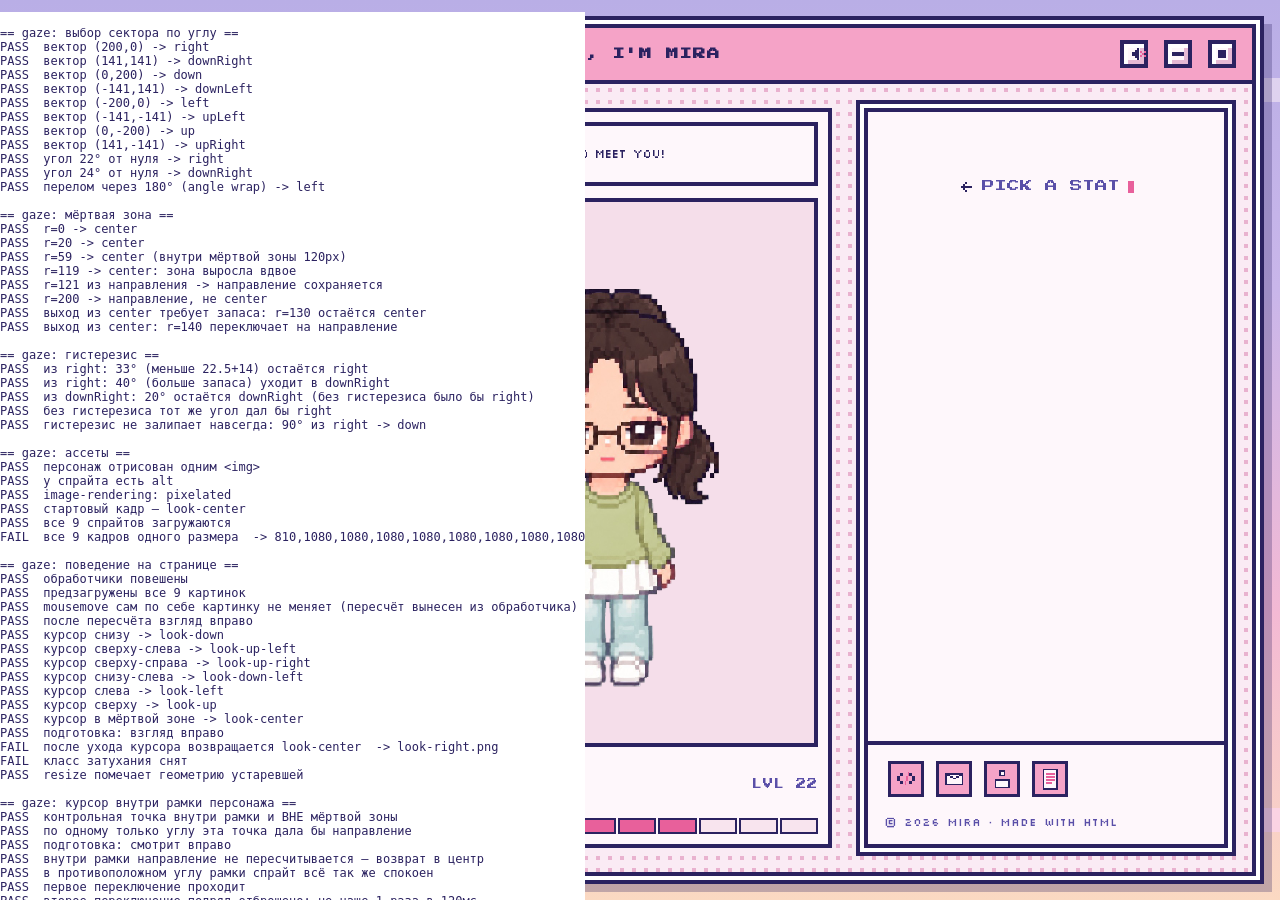
==== commit 7e8e2bc6: "Fix sidebar spacing and restore pixel UI details - ACTIONS panel: pulled back up near CONTACTS with " ====
--- a/selftest.html
+++ b/selftest.html
@@ -91,7 +91,7 @@
          ОДНА панель с ОДНОЙ рамкой. Внутри — окно реплики и сцена, у каждого
          своя полная рамка; профиль идёт без рамки, как в макете. -->
     <section class="hero px-box" id="hero" aria-label="Character">
-      <div class="hero__bubble px-box px-bubble">
+      <div class="hero__bubble px-box">
         <span id="bubble-ink" aria-hidden="true"></span>
         <span class="sr-only" id="bubble-sr"></span>
       </div>
--- a/css/03-pixel-box.css
+++ b/css/03-pixel-box.css
@@ -80,118 +80,3 @@
   background-image: url("data:image/svg+xml,%3Csvg xmlns='http://www.w3.org/2000/svg' width='12' height='12'%3E%3Crect x='4' y='4' width='4' height='4' fill='%23E9B2CF'/%3E%3C/svg%3E");
   background-repeat: repeat;
 }
-
-/* ---------- Спич-бабл ----------
-   Хвостик — ступенчатый треугольник вниз-влево, как в references/Image 53.jpg.
-   ::after рисует контур, ::before кладёт заливку поверх нижней грани, чтобы
-   рамка в месте стыка «открылась» и хвост не выглядел приклеенным. */
-.px-bubble { position: relative; }
-
-/* Контур хвостика: ступенчатый треугольник ВНИЗ, по центру бабла —
-   указывает прямо на персонажа под ним.
-   Ряд 0 (12px шириной) совпадает с нижней гранью бабла и сливается с ней,
-   ряд 1 (4px по центру) торчит наружу и образует остриё. */
-.px-bubble::after {
-  content: "";
-  position: absolute;
-  left: 50%;
-  /* border лежит внутри бокса: отсчитываем от края padding-box плюс его
-     толщину, иначе хвостик начинался бы из-под линии */
-  margin-left: calc(-3.5 * var(--bd));
-  bottom: calc(-5 * var(--bd));
-  width: calc(7 * var(--bd));     /* 28px: четыре ступени по 4px */
-  height: calc(4 * var(--bd));    /* 16px */
-  background: var(--px-line);
-  clip-path: polygon(
-    0 0, 100% 0,
-    100% 25%, 85.714% 25%,
-    85.714% 50%, 71.429% 50%,
-    71.429% 75%, 57.143% 75%,
-    57.143% 100%, 42.857% 100%,
-    42.857% 75%, 28.571% 75%,
-    28.571% 50%, 14.286% 50%,
-    14.286% 25%, 0 25%
-  );
-}
-
-/* Заливка повторяет тот же силуэт, вложенный на толщину рамки, и
-   прорезает нижнюю грань там, где крепится хвостик. */
-.px-bubble::before {
-  content: "";
-  position: absolute;
-  left: 50%;
-  margin-left: calc(-2.5 * var(--bd));
-  bottom: calc(-4 * var(--bd));
-  width: calc(5 * var(--bd));
-  height: calc(3 * var(--bd));
-  background: var(--px-fill);
-  clip-path: polygon(
-    0 0, 100% 0,
-    100% 33.34%, 80% 33.34%,
-    80% 66.67%, 60% 66.67%,
-    60% 100%, 40% 100%,
-    40% 66.67%, 20% 66.67%,
-    20% 33.34%, 0 33.34%
-  );
-  z-index: 1;
-}
-
-/* ---------- Точечный паттерн ----------
-   Инлайновый SVG: 4x4 точка в тайле 16x16. Хрустящие края (у radial-gradient
-   они сглаживаются). Цвет = --dot, продублирован хексом: CSS-переменные
-   внутри data-URI не подставляются. */
-.px-dots {
-  background-image: url("data:image/svg+xml,%3Csvg xmlns='http://www.w3.org/2000/svg' width='12' height='12'%3E%3Crect x='4' y='4' width='4' height='4' fill='%23E9B2CF'/%3E%3C/svg%3E");
-  background-repeat: repeat;
-}
-
-/* ---------- Спич-бабл ----------
-   Хвостик — ступенчатый треугольник вниз-влево, как в references/Image 53.jpg.
-   ::after рисует контур, ::before кладёт заливку поверх нижней грани, чтобы
-   рамка в месте стыка «открылась» и хвост не выглядел приклеенным. */
-.px-bubble { position: relative; }
-
-/* Контур хвостика: ступенчатый треугольник ВНИЗ, по центру бабла —
-   указывает прямо на персонажа под ним.
-   Ряд 0 (12px шириной) совпадает с нижней гранью бабла и сливается с ней,
-   ряд 1 (4px по центру) торчит наружу и образует остриё. */
-.px-bubble::after {
-  content: "";
-  position: absolute;
-  left: 50%;
-  margin-left: calc(-2.5 * var(--bd));
-  /* border лежит внутри бокса, поэтому хвостик отсчитывается от края
-     padding-box плюс толщина рамки — иначе он вылезал бы из-под линии */
-  bottom: calc(-4 * var(--bd));
-  width: calc(5 * var(--bd));     /* 20px: три ступени по 4px с каждой стороны */
-  height: calc(3 * var(--bd));    /* 12px */
-  background: var(--px-line);
-  clip-path: polygon(
-    0 0, 100% 0,
-    100% 33.34%, 80% 33.34%,
-    80% 66.67%, 60% 66.67%,
-    60% 100%, 40% 100%,
-    40% 66.67%, 20% 66.67%,
-    20% 33.34%, 0 33.34%
-  );
-}
-
-/* Заливка «прорезает» нижнюю грань там, где крепится хвостик,
-   иначе он выглядит приклеенным снаружи. */
-.px-bubble::before {
-  content: "";
-  position: absolute;
-  left: 50%;
-  margin-left: calc(-1.5 * var(--bd));
-  bottom: calc(-3 * var(--bd));
-  width: calc(3 * var(--bd));
-  height: calc(2 * var(--bd));
-  background: var(--px-fill);
-  clip-path: polygon(
-    0 0, 100% 0,
-    100% 50%, 66.67% 50%,
-    66.67% 100%, 33.34% 100%,
-    33.34% 50%, 0 50%
-  );
-  z-index: 1;
-}
--- a/css/04-layout.css
+++ b/css/04-layout.css
@@ -66,19 +66,20 @@
    Инвентарь забирает всё, что осталось от кнопок статов. */
 .col-left {
   grid-area: stats;
-  display: grid;
-  grid-template-rows: auto minmax(0, 1fr);
-  /* Зазор и отступ не меньше того, что тени и кольца дорисовывают
-     за пределами box: иначе рамка ACTIONS наезжает на кнопку над ней.
-     Подъём на :hover тут не нужен — панели не приподнимаются, только
-     кнопки, поэтому --px-clear без --px-lift. "Не меньше" здесь должно
-     быть строгим: bd*2 РОВНО столько же, сколько рисует двойное кольцо
-     .acts (px-gap-w + px-line2-w), а не больше — на низком вьюпорте
-     (max-height: 900px ниже) это даёт зазор в 0, а не «не меньше»,
-     и рамка ровно касается кнопки. +4px — реальный запас, а не только
-     формально верное число. */
+  /* flex, не grid: минимальная высота ACTIONS теперь задаётся её же
+     содержимым (2 плитки, а не 2+6), а не растягивается на всю
+     оставшуюся высоту колонки через grid-строку minmax(0, 1fr). */
+  display: flex;
+  flex-direction: column;
+  /* Небольшой фиксированный зазор между статами и ACTIONS — держит их
+     заметно ближе друг к другу, чем растянутая на всю высоту версия, но
+     не вплотную. var(--sp-2) тут + собственный верхний margin .acts
+     (var(--sp-3) в 05-components.css) дают ~20px суммарно — с запасом
+     выше 8px, которые по бокам дорисовывает двойное кольцо .acts
+     (px-gap-w + px-line2-w = bd + bd), так что рамка ACTIONS не касается
+     кнопки над ней ни на одном брейкпоинте. */
+  gap: var(--sp-2);
   --px-clear: calc(var(--bd) * 2 + 4px);
-  gap: max(var(--sp-4), var(--px-clear));
   padding: max(var(--sp-1), var(--px-clear));
   min-height: 0;
 }
--- a/css/07-responsive.css
+++ b/css/07-responsive.css
@@ -17,14 +17,14 @@
      высоты кнопок навигации и слотов заданы макетом (58-62px) и трогать
      их нельзя. Без этого строка обратной связи вываливалась из своей
      панели на 47px и упиралась в нижнюю рамку окна. */
-  /* Замер: панели действий не хватало ровно 7px. Поля панели и зазор
-     колонки дают 12 — с запасом и без ужимания кнопок. */
-  .col-left { gap: max(var(--sp-1), var(--px-clear)); }
   /* Кнопкам навигации тень не нужна вовсе, поэтому на низком экране их
-     зазоры ужимаются первыми — так панель действий получает обратно
-     место, которое забрал увеличенный зазор колонки. */
+     зазоры ужимаются первыми — экономят место для остального. */
   .stats, .stats__list { gap: max(var(--sp-2), var(--px-clear)); }
-  .acts { margin: 0; padding: max(var(--sp-2), var(--px-clear)); gap: max(var(--sp-2), var(--px-clear)); }
+  .acts {
+    margin: var(--sp-2) var(--sp-3);
+    padding: max(var(--sp-2), var(--px-clear));
+    gap: max(var(--sp-2), var(--px-clear));
+  }
   .actions__row { gap: max(var(--sp-2), var(--px-clear)); }
   .actions__primary, .actions__grid { gap: max(var(--sp-2), var(--px-clear)); }
   .hero { margin: var(--sp-2); padding: max(var(--sp-2), var(--px-clear)); gap: max(var(--sp-3), var(--px-clear)); }
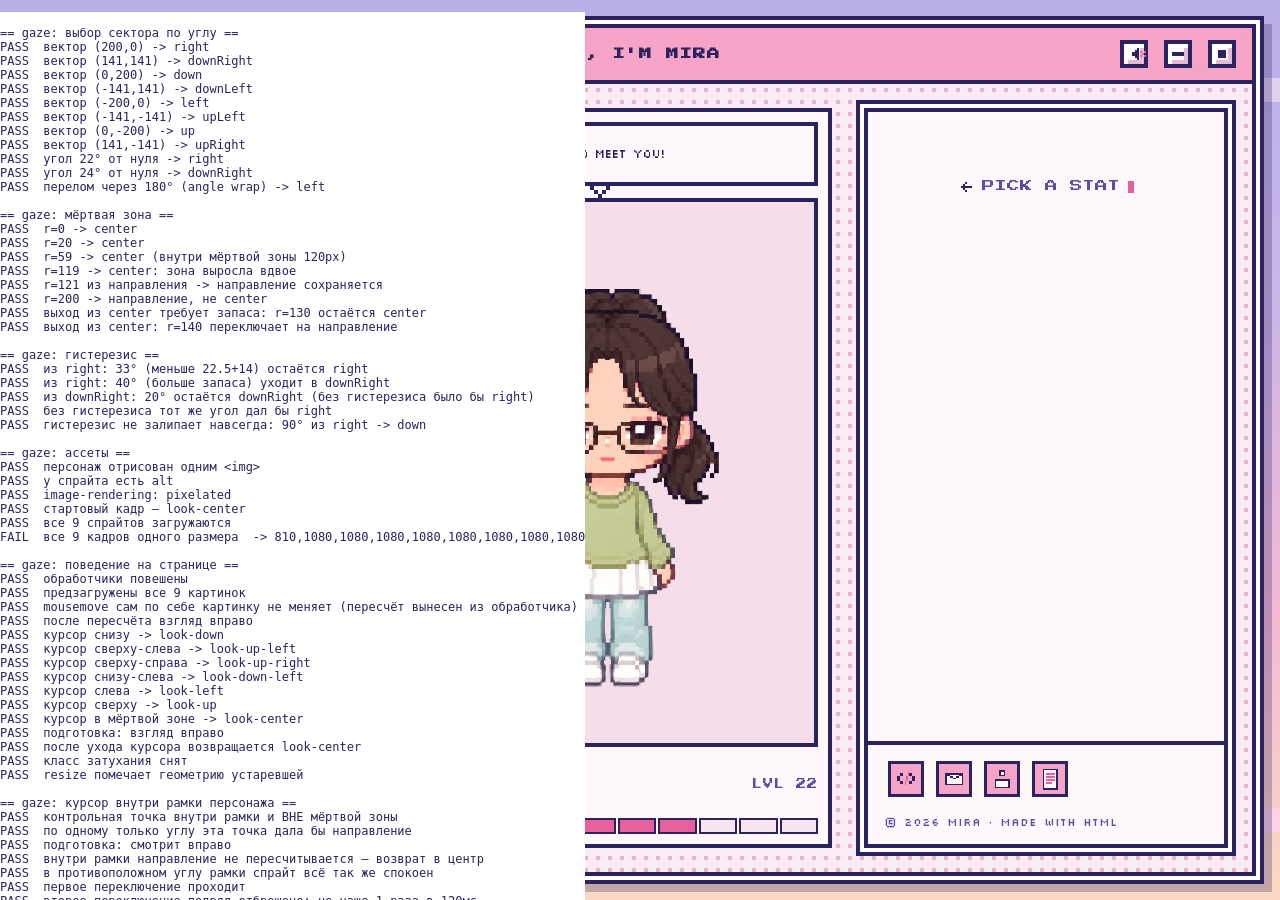
==== commit 2a34fbaf: "Revert "Fix sidebar spacing and restore pixel UI details" This reverts commit 7e8e2bc6929c180b49c1f0" ====
--- a/selftest.html
+++ b/selftest.html
@@ -91,7 +91,7 @@
          ОДНА панель с ОДНОЙ рамкой. Внутри — окно реплики и сцена, у каждого
          своя полная рамка; профиль идёт без рамки, как в макете. -->
     <section class="hero px-box" id="hero" aria-label="Character">
-      <div class="hero__bubble px-box">
+      <div class="hero__bubble px-box px-bubble">
         <span id="bubble-ink" aria-hidden="true"></span>
         <span class="sr-only" id="bubble-sr"></span>
       </div>
@@ -1025,6 +1025,41 @@
       ok("при MUTE голос молчит (blip не создаёт узлов)",
          M.audio.voice({ note: 440 }) === undefined && M.audio.isMuted());
       if (!wasMuted) { M.audio.toggle(); await tick(40); }
+
+      // ==================== ИКОНКА EXTRA: ЗВЕЗДА ====================
+      // Старая звезда сужалась к талии сразу под плечами и снизу резко
+      // расходилась на два узких столбика — не столько звезда, сколько
+      // человечек с ножками. Проверяем не сам силуэт (это вкусовщина),
+      // а то, что он вообще симметричен: растеризуем rects на сетку
+      // 16x16 и сверяем каждую строку с её зеркальным отражением
+      // относительно x=7.5, как в реальном пятиконечном пикселе.
+      head("иконка EXTRA: звезда симметрична");
+      (function () {
+        var N = 16;
+        var grid = [];
+        for (var gy = 0; gy < N; gy++) grid.push(new Array(N).fill(false));
+        M.render.icons.star.forEach(function (r) {
+          var x0 = r[1], y0 = r[2], w = r[3], h = r[4];
+          for (var yy = y0; yy < y0 + h; yy++) {
+            for (var xx = x0; xx < x0 + w; xx++) {
+              if (yy >= 0 && yy < N && xx >= 0 && xx < N) grid[yy][xx] = true;
+            }
+          }
+        });
+        var asymRows = [];
+        for (var y = 0; y < N; y++) {
+          for (var x = 0; x < N; x++) {
+            if (grid[y][x] !== grid[y][N - 1 - x]) { asymRows.push(y); break; }
+          }
+        }
+        ok("звезда зеркально симметрична по горизонтали (x=7.5)",
+           asymRows.length === 0, "асимметричные строки: " + asymRows.join(","));
+
+        var filledCount = 0;
+        for (var y2 = 0; y2 < N; y2++) for (var x2 = 0; x2 < N; x2++) if (grid[y2][x2]) filledCount++;
+        ok("не голый пиксель и не сплошной квадрат — реально звёздный силуэт",
+           filledCount > 20 && filledCount < 150, filledCount);
+      })();
 
       // ==================== РАМКИ ЗАМКНУТЫ ====================
       head("рамки");
--- a/css/03-pixel-box.css
+++ b/css/03-pixel-box.css
@@ -80,3 +80,118 @@
   background-image: url("data:image/svg+xml,%3Csvg xmlns='http://www.w3.org/2000/svg' width='12' height='12'%3E%3Crect x='4' y='4' width='4' height='4' fill='%23E9B2CF'/%3E%3C/svg%3E");
   background-repeat: repeat;
 }
+
+/* ---------- Спич-бабл ----------
+   Хвостик — ступенчатый треугольник вниз-влево, как в references/Image 53.jpg.
+   ::after рисует контур, ::before кладёт заливку поверх нижней грани, чтобы
+   рамка в месте стыка «открылась» и хвост не выглядел приклеенным. */
+.px-bubble { position: relative; }
+
+/* Контур хвостика: ступенчатый треугольник ВНИЗ, по центру бабла —
+   указывает прямо на персонажа под ним.
+   Ряд 0 (12px шириной) совпадает с нижней гранью бабла и сливается с ней,
+   ряд 1 (4px по центру) торчит наружу и образует остриё. */
+.px-bubble::after {
+  content: "";
+  position: absolute;
+  left: 50%;
+  /* border лежит внутри бокса: отсчитываем от края padding-box плюс его
+     толщину, иначе хвостик начинался бы из-под линии */
+  margin-left: calc(-3.5 * var(--bd));
+  bottom: calc(-5 * var(--bd));
+  width: calc(7 * var(--bd));     /* 28px: четыре ступени по 4px */
+  height: calc(4 * var(--bd));    /* 16px */
+  background: var(--px-line);
+  clip-path: polygon(
+    0 0, 100% 0,
+    100% 25%, 85.714% 25%,
+    85.714% 50%, 71.429% 50%,
+    71.429% 75%, 57.143% 75%,
+    57.143% 100%, 42.857% 100%,
+    42.857% 75%, 28.571% 75%,
+    28.571% 50%, 14.286% 50%,
+    14.286% 25%, 0 25%
+  );
+}
+
+/* Заливка повторяет тот же силуэт, вложенный на толщину рамки, и
+   прорезает нижнюю грань там, где крепится хвостик. */
+.px-bubble::before {
+  content: "";
+  position: absolute;
+  left: 50%;
+  margin-left: calc(-2.5 * var(--bd));
+  bottom: calc(-4 * var(--bd));
+  width: calc(5 * var(--bd));
+  height: calc(3 * var(--bd));
+  background: var(--px-fill);
+  clip-path: polygon(
+    0 0, 100% 0,
+    100% 33.34%, 80% 33.34%,
+    80% 66.67%, 60% 66.67%,
+    60% 100%, 40% 100%,
+    40% 66.67%, 20% 66.67%,
+    20% 33.34%, 0 33.34%
+  );
+  z-index: 1;
+}
+
+/* ---------- Точечный паттерн ----------
+   Инлайновый SVG: 4x4 точка в тайле 16x16. Хрустящие края (у radial-gradient
+   они сглаживаются). Цвет = --dot, продублирован хексом: CSS-переменные
+   внутри data-URI не подставляются. */
+.px-dots {
+  background-image: url("data:image/svg+xml,%3Csvg xmlns='http://www.w3.org/2000/svg' width='12' height='12'%3E%3Crect x='4' y='4' width='4' height='4' fill='%23E9B2CF'/%3E%3C/svg%3E");
+  background-repeat: repeat;
+}
+
+/* ---------- Спич-бабл ----------
+   Хвостик — ступенчатый треугольник вниз-влево, как в references/Image 53.jpg.
+   ::after рисует контур, ::before кладёт заливку поверх нижней грани, чтобы
+   рамка в месте стыка «открылась» и хвост не выглядел приклеенным. */
+.px-bubble { position: relative; }
+
+/* Контур хвостика: ступенчатый треугольник ВНИЗ, по центру бабла —
+   указывает прямо на персонажа под ним.
+   Ряд 0 (12px шириной) совпадает с нижней гранью бабла и сливается с ней,
+   ряд 1 (4px по центру) торчит наружу и образует остриё. */
+.px-bubble::after {
+  content: "";
+  position: absolute;
+  left: 50%;
+  margin-left: calc(-2.5 * var(--bd));
+  /* border лежит внутри бокса, поэтому хвостик отсчитывается от края
+     padding-box плюс толщина рамки — иначе он вылезал бы из-под линии */
+  bottom: calc(-4 * var(--bd));
+  width: calc(5 * var(--bd));     /* 20px: три ступени по 4px с каждой стороны */
+  height: calc(3 * var(--bd));    /* 12px */
+  background: var(--px-line);
+  clip-path: polygon(
+    0 0, 100% 0,
+    100% 33.34%, 80% 33.34%,
+    80% 66.67%, 60% 66.67%,
+    60% 100%, 40% 100%,
+    40% 66.67%, 20% 66.67%,
+    20% 33.34%, 0 33.34%
+  );
+}
+
+/* Заливка «прорезает» нижнюю грань там, где крепится хвостик,
+   иначе он выглядит приклеенным снаружи. */
+.px-bubble::before {
+  content: "";
+  position: absolute;
+  left: 50%;
+  margin-left: calc(-1.5 * var(--bd));
+  bottom: calc(-3 * var(--bd));
+  width: calc(3 * var(--bd));
+  height: calc(2 * var(--bd));
+  background: var(--px-fill);
+  clip-path: polygon(
+    0 0, 100% 0,
+    100% 50%, 66.67% 50%,
+    66.67% 100%, 33.34% 100%,
+    33.34% 50%, 0 50%
+  );
+  z-index: 1;
+}
--- a/css/04-layout.css
+++ b/css/04-layout.css
@@ -66,21 +66,31 @@
    Инвентарь забирает всё, что осталось от кнопок статов. */
 .col-left {
   grid-area: stats;
-  /* flex, не grid: минимальная высота ACTIONS теперь задаётся её же
-     содержимым (2 плитки, а не 2+6), а не растягивается на всю
-     оставшуюся высоту колонки через grid-строку minmax(0, 1fr). */
-  display: flex;
-  flex-direction: column;
-  /* Небольшой фиксированный зазор между статами и ACTIONS — держит их
-     заметно ближе друг к другу, чем растянутая на всю высоту версия, но
-     не вплотную. var(--sp-2) тут + собственный верхний margin .acts
-     (var(--sp-3) в 05-components.css) дают ~20px суммарно — с запасом
-     выше 8px, которые по бокам дорисовывает двойное кольцо .acts
-     (px-gap-w + px-line2-w = bd + bd), так что рамка ACTIONS не касается
-     кнопки над ней ни на одном брейкпоинте. */
-  gap: var(--sp-2);
+  /* flex, не grid: ACTIONS теперь сама по себе короче колонки (2 плитки,
+     а не 2+6), и grid-строка minmax(0, 1fr) растягивала её панель на всю
+     оставшуюся высоту — пустота оседала ПОД ACTIONS. margin-top: auto
+     на .acts (05-components.css) выталкивает панель вниз, забирая себе
+     всё свободное место между статами и собой, а не наоборот. */
+  display: flex;
+  flex-direction: column;
+  /* Зазор и отступ не меньше того, что тени и кольца дорисовывают
+     за пределами box: иначе рамка ACTIONS наезжает на кнопку над ней.
+     Подъём на :hover тут не нужен — панели не приподнимаются, только
+     кнопки, поэтому --px-clear без --px-lift. "Не меньше" здесь должно
+     быть строгим: bd*2 РОВНО столько же, сколько рисует двойное кольцо
+     .acts (px-gap-w + px-line2-w), а не больше — на низком вьюпорте
+     (max-height: 900px ниже) это даёт зазор в 0, а не «не меньше»,
+     и рамка ровно касается кнопки. +4px — реальный запас, а не только
+     формально верное число. Это теперь МИНИМУМ зазора — margin-top: auto
+     на .acts добавляет к нему всё, что осталось от высоты колонки. */
   --px-clear: calc(var(--bd) * 2 + 4px);
-  padding: max(var(--sp-1), var(--px-clear));
+  gap: max(var(--sp-4), var(--px-clear));
+  /* Низ — отдельным, маленьким значением: снизу у ACTIONS ничего нет
+     (не кнопка навигации, которую нужно защищать зазором от тени), это
+     просто воздух до края колонки. var(--sp-1) + собственный нижний
+     margin .acts (var(--sp-3)) в сумме и дают те 8-16px снизу. */
+  padding: max(var(--sp-1), var(--px-clear)) max(var(--sp-1), var(--px-clear))
+           var(--sp-1) max(var(--sp-1), var(--px-clear));
   min-height: 0;
 }
 .stats {
--- a/css/05-components.css
+++ b/css/05-components.css
@@ -412,6 +412,13 @@
   gap: max(var(--sp-3), var(--px-clear));
   padding: max(var(--sp-3), var(--px-clear));
   margin: var(--sp-3);
+  /* .col-left теперь flex-колонка: без этого панель занимала бы только
+     свою собственную высоту сразу под статами, и вся высвободившаяся
+     теперь высота (слотов под PLAY MUSIC/MUTE больше нет) осела бы
+     ПОД панелью. auto забирает себе всё свободное место в колонке —
+     панель прижимается к низу, а весь зазор достаётся месту НАД ней,
+     между статами и ACTIONS. */
+  margin-top: auto;
   min-height: 0;
 }
 .actions__title {
--- a/css/07-responsive.css
+++ b/css/07-responsive.css
@@ -17,11 +17,22 @@
      высоты кнопок навигации и слотов заданы макетом (58-62px) и трогать
      их нельзя. Без этого строка обратной связи вываливалась из своей
      панели на 47px и упиралась в нижнюю рамку окна. */
+  /* Замер: панели действий не хватало ровно 7px. Поля панели и зазор
+     колонки дают 12 — с запасом и без ужимания кнопок. */
+  .col-left { gap: max(var(--sp-1), var(--px-clear)); }
   /* Кнопкам навигации тень не нужна вовсе, поэтому на низком экране их
-     зазоры ужимаются первыми — экономят место для остального. */
+     зазоры ужимаются первыми — так панель действий получает обратно
+     место, которое забрал увеличенный зазор колонки. */
   .stats, .stats__list { gap: max(var(--sp-2), var(--px-clear)); }
+  /* margin: 0 экономит место со всех сторон, но верх и низ тут же
+     переопределены обратно — иначе на низком экране .acts перестаёт
+     прижиматься к низу колонки (margin: 0 — шорткод, сбрасывает их тоже),
+     а без нижнего 4px+4px паддинга колонки панель садится вплотную
+     на самый край. */
   .acts {
-    margin: var(--sp-2) var(--sp-3);
+    margin: 0;
+    margin-top: auto;
+    margin-bottom: var(--sp-1);
     padding: max(var(--sp-2), var(--px-clear));
     gap: max(var(--sp-2), var(--px-clear));
   }
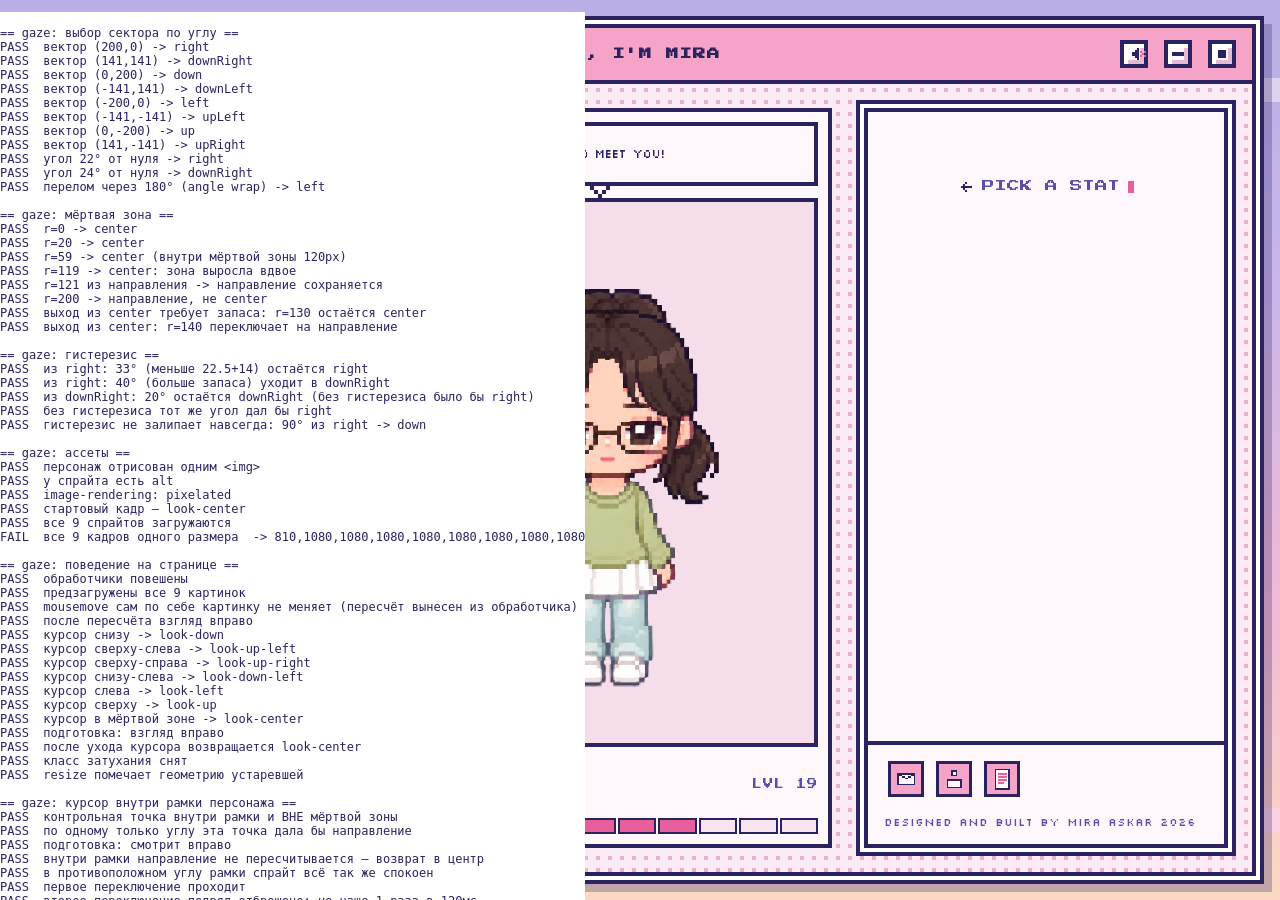
==== commit 6986601e: "Overhaul portfolio content: real work/projects/achievements, trimmed About/Contacts Content (data.js" ====
--- a/selftest.html
+++ b/selftest.html
@@ -4,7 +4,7 @@
 <meta charset="utf-8">
 <meta name="viewport" content="width=device-width, initial-scale=1, viewport-fit=cover">
 <title>Mira — Portfolio</title>
-<meta name="description" content="Frontend developer and pixel artist. Portfolio.">
+<meta name="description" content="Mira Askar — portfolio. Programming and hardware.">
 <meta name="color-scheme" content="light">
 <meta name="theme-color" content="#F9A8D0">
 
@@ -144,12 +144,11 @@
 <noscript>
   <div class="noscript px-box px-drop">
     <h2 class="content__title">HI, I'M MIRA</h2>
-    <p>Frontend developer and pixel artist.</p>
+    <p>Programming and hardware have always been at the heart of my interests.</p>
     <p>This portfolio needs JavaScript to run. Here are the important bits:</p>
     <ul class="links">
-      <li><a class="link px-box px-face" href="mailto:mira@example.com">EMAIL</a></li>
-      <li><a class="link px-box px-face" href="https://github.com/example" rel="noopener noreferrer">GITHUB</a></li>
-      <li><a class="link px-box px-face" href="https://t.me/example" rel="noopener noreferrer">TELEGRAM</a></li>
+      <li><a class="link px-box px-face" href="mailto:askamirra@gmail.com">askamirra@gmail.com</a></li>
+      <li><a class="link px-box px-face" href="https://www.linkedin.com/in/mira-askar-59764b365" rel="noopener noreferrer">www.linkedin.com/in/mira-askar-59764b365</a></li>
     </ul>
   </div>
 </noscript>
@@ -520,7 +519,7 @@
       ok("боковая панель — nav, не tablist", !!$("nav.stats") && !$('[role="tablist"]'));
 
       location.hash = "#projects"; await tick();
-      ok("SECTION: 3 карточки", $$("#content .card").length === 3);
+      ok("SECTION: 4 карточки", $$("#content .card").length === 4);
       ok("SECTION: aria-current", $('.stat[data-section="projects"]').getAttribute("aria-current") === "true");
 
       var stats = $$(".stat");
@@ -530,13 +529,13 @@
       ok("End -> последний", document.activeElement === stats[4]);
 
       var isNarrow = window.innerWidth <= 900;
-      var card = $('.card[data-item="pixel-timer"]');
+      var card = $('.card[data-item="hyperloop"]');
       card.focus(); card.click(); await tick(170);
       // На узком экране деталь открывается модалкой, а не в правой панели
       var dRoot = isNarrow ? $("#modal-body") : $("#content");
       ok("DETAIL открылась",
          !!dRoot.querySelector(".detail__title") &&
-         dRoot.querySelector(".detail__title").textContent === "PIXEL TIMER",
+         dRoot.querySelector(".detail__title").textContent === "HYPERLOOP UNIVERSITY PROJECT",
          isNarrow ? "модалка" : "панель");
       ok("заголовок детали не дублирует id заголовка сетки",
          $$("#content-title").length <= 1, $$("#content-title").length + " с таким id");
@@ -544,7 +543,7 @@
          document.activeElement === (isNarrow ? $("#modal-close") : $('[data-action="back"]')));
       ok("текст детали лежит в DOM целиком, без печати",
          $$(".detail__text p", dRoot).map(function (p) { return p.textContent; }).join("|") ===
-         SITE_DATA.sections[2].items[1].detail.text.join("|"));
+         SITE_DATA.sections[2].items[0].detail.text.join("|"));
       ok("в правой панели нет печатающегося слоя",
          $$(".typed, .typed__ink, .typed__ghost", dRoot).length === 0);
       ok("текст детали не спрятан от скринридера",
@@ -553,22 +552,22 @@
 
       key("Escape"); await tick(160);
       ok("Esc возвращает на сетку", !!$("#content .cards") && location.hash === "#projects");
-      ok("фокус вернулся на карточку", document.activeElement === $('.card[data-item="pixel-timer"]'));
+      ok("фокус вернулся на карточку", document.activeElement === $('.card[data-item="hyperloop"]'));
 
       if (isNarrow) { key("Escape"); await tick(170); }
       $("#content").style.maxHeight = "120px";
       $("#content").scrollTop = 40;
       var saved = $("#content").scrollTop;
-      $('.card[data-item="site-redesign"]').click(); await tick(170);
+      $('.card[data-item="hyperloop"]').click(); await tick(170);
       if (isNarrow) { key("Escape"); } else { $('[data-action="back"]').click(); }
       await tick(180);
       ok("BACK восстанавливает скролл сетки", $("#content").scrollTop === saved,
          $("#content").scrollTop + " != " + saved);
       $("#content").style.maxHeight = "";
 
-      $('.card[data-item="site-redesign"]').click(); await tick(140);
+      $('.card[data-item="hyperloop"]').click(); await tick(140);
       var len = history.length;
-      $$('.ribbon__item[data-item="pixel-timer"]',
+      $$('.ribbon__item[data-item="poker-simulator"]',
          isNarrow ? $("#modal-body") : $("#content"))[0].click();
       await tick(170);
       ok("лента соседей = replace, не push", history.length === len);
@@ -630,7 +629,7 @@
 
       // ==================== ЛЕНТА СОСЕДЕЙ ====================
       head("кнопки ленты соседей");
-      location.hash = "#projects/pixel-timer"; await tick(180);
+      location.hash = "#projects/hyperloop"; await tick(180);
       var ribs = $$(".ribbon__item", window.innerWidth <= 900 ? $("#modal-body") : $("#content"));
       ok("кнопки ленты без текстовых подписей",
          ribs.every(function (b) { return b.textContent.trim() === ""; }),
@@ -943,14 +942,66 @@
 
       // ==================== МЕТАДАННЫЕ И ВВОДНОЕ ПРЕДЛОЖЕНИЕ ====================
       head("правая панель");
+      // Разные тона теперь живут не в ABOUT ME (её теги убраны по брифу —
+      // остался только заголовок и один абзац), а в WORK/PROJECTS: LOCATION
+      // и STATUS — tone: "plain"/"alt" у HEALWARE и DELIVERY ROBOT.
+      location.hash = "#work/healware"; await tick(160);
+      var plainCount = $$(".tag--plain").length;
+      location.hash = "#projects/delivery-robot"; await tick(160);
+      ok("ряды метаданных несут разные тона",
+         $$(".tag--alt").length > 0 && plainCount > 0,
+         "alt=" + $$(".tag--alt").length + " plain=" + plainCount);
+
       location.hash = "#about"; await tick(160);
-      ok("ряды метаданных несут разные тона",
-         $$(".tag--alt").length > 0 && $$(".tag--plain").length > 0,
-         "alt=" + $$(".tag--alt").length + " plain=" + $$(".tag--plain").length);
-      ok("вводное предложение крупнее остального текста",
-         parseFloat(getComputedStyle($(".detail__text > p:first-child")).fontSize) >
-         parseFloat(getComputedStyle($$(".detail__text > p")[1]).fontSize));
+      ok("вводное предложение — единственный абзац, тегов нет",
+         $$(".detail__text > p").length === 1 && $$(".tags", $("#content")).length === 0,
+         $$(".detail__text > p").length + " абзацев, " + $$(".tags", $("#content")).length + " .tags");
       ok("карточка проекта из правой панели убрана", $$(".featured").length === 0);
+
+      // ==================== EXTRA: mode "cards" (ACHIEVEMENTS) ====================
+      // Новый режим секции — все карточки видны сразу, без перехода на
+      // деталь (в отличие от mode "list" у WORK/PROJECTS). Кнопка навигации
+      // остаётся EXTRA, а заголовок в панели — ACHIEVEMENTS: это то, что
+      // отличает section.heading от section.label.
+      head('EXTRA: mode "cards" (ACHIEVEMENTS)');
+      ok("кнопка навигации подписана EXTRA",
+         $('.stat[data-section="extra"] .stat__label').textContent === "EXTRA");
+      // transientLine переживает навигацию (это фича — короткая реплика
+      // действия не должна обрываться переходом между секциями), поэтому
+      // сначала нужно дождаться, пока истечёт её собственный hold-таймер
+      // от более раннего теста (THINK: showLine(..., 2600, ...)), иначе
+      // она перекроет section.bubble независимо от того, сколько раз тут
+      // сменить hash.
+      await tick(2700);
+      location.hash = "#extra"; await tick(200);
+      ok("заголовок панели — ACHIEVEMENTS, не EXTRA",
+         $("#content-title").textContent === "ACHIEVEMENTS", $("#content-title").textContent);
+      ok("реплика при открытии EXTRA — новая строка из брифа",
+         $("#bubble-sr").textContent === "Here is what else I have", $("#bubble-sr").textContent);
+      ok("все 5 карточек достижений видны сразу, без клика",
+         $$(".achv-grid .achv").length === 5, $$(".achv-grid .achv").length);
+      ok("ни одна карточка не превратилась в кликабельную .card (нет второго уровня)",
+         $$("#content .card").length === 0);
+      ok("у каждой карточки есть заголовок и описание",
+         $$(".achv").every(function (n) {
+           return !!n.querySelector(".achv__title") && !!n.querySelector(".achv__desc");
+         }));
+      ok("у каждой карточки есть картинка (все 5 достижений совпали с файлами)",
+         $$(".achv img").length === 5, $$(".achv img").length);
+      ok("у всех картинок достижений есть содержательный alt",
+         $$(".achv img").every(function (img) { return (img.getAttribute("alt") || "").length > 5; }));
+      ok("заголовки карточек совпадают с data.js дословно",
+         $$(".achv__title").map(function (n) { return n.textContent; }).join("|") ===
+         SITE_DATA.sections.find(function (s) { return s.id === "extra"; })
+           .items.map(function (it) { return it.title; }).join("|"));
+      ok("itemId у cards-секции невалиден — откатывается на секцию, как у mode page",
+         (function () {
+           location.hash = "#extra/anything"; return true;
+         })());
+      await tick(160);
+      ok("… и правда откатился: hash = #extra, карточки всё ещё все 5 видны",
+         location.hash === "#extra" && $$(".achv-grid .achv").length === 5,
+         location.hash + " / " + $$(".achv-grid .achv").length + " карточек");
 
       // ==================== ГОЛОС ПЕРСОНАЖА ====================
       head("голос персонажа");
@@ -1025,41 +1076,6 @@
       ok("при MUTE голос молчит (blip не создаёт узлов)",
          M.audio.voice({ note: 440 }) === undefined && M.audio.isMuted());
       if (!wasMuted) { M.audio.toggle(); await tick(40); }
-
-      // ==================== ИКОНКА EXTRA: ЗВЕЗДА ====================
-      // Старая звезда сужалась к талии сразу под плечами и снизу резко
-      // расходилась на два узких столбика — не столько звезда, сколько
-      // человечек с ножками. Проверяем не сам силуэт (это вкусовщина),
-      // а то, что он вообще симметричен: растеризуем rects на сетку
-      // 16x16 и сверяем каждую строку с её зеркальным отражением
-      // относительно x=7.5, как в реальном пятиконечном пикселе.
-      head("иконка EXTRA: звезда симметрична");
-      (function () {
-        var N = 16;
-        var grid = [];
-        for (var gy = 0; gy < N; gy++) grid.push(new Array(N).fill(false));
-        M.render.icons.star.forEach(function (r) {
-          var x0 = r[1], y0 = r[2], w = r[3], h = r[4];
-          for (var yy = y0; yy < y0 + h; yy++) {
-            for (var xx = x0; xx < x0 + w; xx++) {
-              if (yy >= 0 && yy < N && xx >= 0 && xx < N) grid[yy][xx] = true;
-            }
-          }
-        });
-        var asymRows = [];
-        for (var y = 0; y < N; y++) {
-          for (var x = 0; x < N; x++) {
-            if (grid[y][x] !== grid[y][N - 1 - x]) { asymRows.push(y); break; }
-          }
-        }
-        ok("звезда зеркально симметрична по горизонтали (x=7.5)",
-           asymRows.length === 0, "асимметричные строки: " + asymRows.join(","));
-
-        var filledCount = 0;
-        for (var y2 = 0; y2 < N; y2++) for (var x2 = 0; x2 < N; x2++) if (grid[y2][x2]) filledCount++;
-        ok("не голый пиксель и не сплошной квадрат — реально звёздный силуэт",
-           filledCount > 20 && filledCount < 150, filledCount);
-      })();
 
       // ==================== РАМКИ ЗАМКНУТЫ ====================
       head("рамки");
@@ -1130,6 +1146,10 @@
            return sideWidths(n).every(function (x) { return x > 0; }); }),
          dbl.length + " элементов");
 
+      // .tag:not(.tag--plain) требует страницу, где такой тег реально
+      // отрисован сейчас — ABOUT ME тегов больше не несёт вовсе (см. бриф),
+      // не-plain тон сейчас только у STATUS/DELIVERY ROBOT.
+      location.hash = "#projects/delivery-robot"; await tick(160);
       ok("перечисленные в задании коробки на месте и с рамкой",
          [".screen", ".hero", ".hero__bubble", ".hero__stage", ".acts",
           ".stat", ".act", ".actions__feedback", ".content-frame",
@@ -1235,6 +1255,12 @@
          kids.map(function (n) { return n.className.split(" ")[0]; }).join(","));
 
       // ---- размер и положение персонажа ----
+      // .fit() форсирует пересчёт под ТЕКУЩИЙ layout, а не .lastFit(),
+      // который просто отдаёт кэш с прошлого вызова — тестов навигации
+      // и модалок выше в файле прибавилось, и без форс-пересчёта здесь
+      // можно было сравнить живой imgR с точным расчётом ПОД СТАРУЮ,
+      // уже неактуальную геометрию сцены.
+      MIRA.character.fit();
       var stInner = $(".display__inner").getBoundingClientRect();
       var imgEl = $(".char__img");
       var imgR = imgEl.getBoundingClientRect();
@@ -1248,11 +1274,13 @@
          fit ? fit.mode + " " + fit.spriteW + "x" + fit.spriteH : "fitSprite вернул null");
 
       // Ждём знак и потолок в fcfg.bias*100 (плюс округление) — не точное
-      // число: needFree may срезать сдвиг раньше, чем он дойдёт до номинала
-      // (в упор на низких сценах), а на "vписан"-режиме конкурирует ещё и
-      // ширина сцены с квадратным кадром спрайта.
+      // число: needFree может срезать сдвиг раньше, чем он дойдёт до
+      // номинала (в упор на низких сценах — на 160px сцене needFree и
+      // round() съедают его совсем, bias честно округляется до 0, а не до
+      // отрицательного), а на "vписан"-режиме конкурирует ещё и ширина
+      // сцены с квадратным кадром спрайта.
       ok("персонаж смещён ниже центра сцены, не больше настроенного bias",
-         bias > 0 && bias <= fcfg.bias * 100 + 1,
+         bias >= 0 && bias <= fcfg.bias * 100 + 1,
          bias.toFixed(1) + "% при настроенном " + (fcfg.bias * 100) +
          "% (сверху " + Math.round(padTop) +
          ", снизу " + Math.round(padBottom) + ", сцена " + Math.round(stInner.height) + ")");
@@ -1472,12 +1500,15 @@
         // проверкой "высота плиток 130-140px" в разделе панели действий
         // выше — она не завязана на ширину вьюпорта.
         var row = $(".actions__row");
+        // Раньше навигация тоже была лентой с горизонтальной прокруткой —
+        // теперь длинные подписи вроде WORK EXPERIENCE переносятся внутри
+        // своей кнопки (flex-wrap), а сам список статов переносится по
+        // строкам, а не скроллится в сторону. См. .stats__list в
+        // 07-responsive.css.
         var navRow0 = $(".stats__list");
-        // Chrome нормализует "x proximity" в "x": proximity — значение по
-        // умолчанию и в computed style опускается. Проверяем ось.
-        ok("у ленты навигации включён scroll-snap по горизонтали",
-           /^x/.test(getComputedStyle(navRow0).scrollSnapType),
-           getComputedStyle(navRow0).scrollSnapType);
+        ok("у ленты навигации нет горизонтальной прокрутки — она переносится",
+           navRow0.scrollWidth <= navRow0.clientWidth + 1,
+           navRow0.scrollWidth + " vs " + navRow0.clientWidth);
         ok("ряд действий не схлопнут — кнопки внутри своей панели",
            row.getBoundingClientRect().bottom <=
            $(".acts").getBoundingClientRect().bottom + 1);
@@ -1486,8 +1517,6 @@
            $$(".act")[0].dataset.action === "music",
            $$(".act")[0].dataset.action);
 
-        var navRow = $(".stats__list");
-        ok("навигация скроллится горизонтально", navRow.scrollWidth > navRow.clientWidth);
         ok("подписи навигации полные, без сокращений",
            $$(".stat__label").map(function (n) { return n.textContent; }).join("|") ===
            SITE_DATA.sections.map(function (x) { return x.label; }).join("|"),
--- a/css/04-layout.css
+++ b/css/04-layout.css
@@ -66,13 +66,8 @@
    Инвентарь забирает всё, что осталось от кнопок статов. */
 .col-left {
   grid-area: stats;
-  /* flex, не grid: ACTIONS теперь сама по себе короче колонки (2 плитки,
-     а не 2+6), и grid-строка minmax(0, 1fr) растягивала её панель на всю
-     оставшуюся высоту — пустота оседала ПОД ACTIONS. margin-top: auto
-     на .acts (05-components.css) выталкивает панель вниз, забирая себе
-     всё свободное место между статами и собой, а не наоборот. */
-  display: flex;
-  flex-direction: column;
+  display: grid;
+  grid-template-rows: auto minmax(0, 1fr);
   /* Зазор и отступ не меньше того, что тени и кольца дорисовывают
      за пределами box: иначе рамка ACTIONS наезжает на кнопку над ней.
      Подъём на :hover тут не нужен — панели не приподнимаются, только
@@ -81,16 +76,10 @@
      .acts (px-gap-w + px-line2-w), а не больше — на низком вьюпорте
      (max-height: 900px ниже) это даёт зазор в 0, а не «не меньше»,
      и рамка ровно касается кнопки. +4px — реальный запас, а не только
-     формально верное число. Это теперь МИНИМУМ зазора — margin-top: auto
-     на .acts добавляет к нему всё, что осталось от высоты колонки. */
+     формально верное число. */
   --px-clear: calc(var(--bd) * 2 + 4px);
   gap: max(var(--sp-4), var(--px-clear));
-  /* Низ — отдельным, маленьким значением: снизу у ACTIONS ничего нет
-     (не кнопка навигации, которую нужно защищать зазором от тени), это
-     просто воздух до края колонки. var(--sp-1) + собственный нижний
-     margin .acts (var(--sp-3)) в сумме и дают те 8-16px снизу. */
-  padding: max(var(--sp-1), var(--px-clear)) max(var(--sp-1), var(--px-clear))
-           var(--sp-1) max(var(--sp-1), var(--px-clear));
+  padding: max(var(--sp-1), var(--px-clear));
   min-height: 0;
 }
 .stats {
--- a/css/05-components.css
+++ b/css/05-components.css
@@ -268,6 +268,52 @@
 }
 .card__sub { font-size: var(--fs-sm); color: var(--ink); opacity: 0.8; }
 
+/* ---- Карточки без деталей (ACHIEVEMENTS) ----
+   minmax(min(100%, 260px), 1fr): на очень узких экранах min(...) отдаёт
+   100% раньше, чем 260px перестанет помещаться — иначе колонка не может
+   сжаться меньше 260px и появляется горизонтальный скролл. Высота — auto,
+   без строгой сетки строк, поэтому длинное описание не обрезается и не
+   требует мелкого шрифта, чтобы влезть. */
+.achv-grid {
+  display: grid;
+  grid-template-columns: repeat(auto-fill, minmax(min(100%, 260px), 1fr));
+  gap: var(--sp-5);
+  padding: var(--sp-1);
+  align-items: start;
+}
+.achv {
+  display: grid;
+  gap: var(--sp-3);
+  padding: var(--sp-4);
+  --bd: var(--bd-md);
+  --px-fill: var(--tile);
+}
+.achv__img {
+  --px-fill: var(--panel-2);
+  display: block;
+  width: 100%;
+  aspect-ratio: 16 / 9;
+  margin: 0;
+  overflow: hidden;
+}
+.achv__img img {
+  display: block;
+  width: 100%;
+  height: 100%;
+  object-fit: cover;
+}
+.achv__title {
+  font-family: var(--font-display);
+  font-size: var(--fs-md);
+  line-height: var(--lh-tight);
+  letter-spacing: 0.5px;
+}
+.achv__desc {
+  font-size: var(--fs-sm);
+  line-height: var(--lh-body);
+  color: var(--ink-2);
+}
+
 /* ---- Деталь (уровень 2) ---- */
 .detail { display: grid; gap: var(--sp-4); padding: var(--sp-1); }
 
@@ -412,13 +458,6 @@
   gap: max(var(--sp-3), var(--px-clear));
   padding: max(var(--sp-3), var(--px-clear));
   margin: var(--sp-3);
-  /* .col-left теперь flex-колонка: без этого панель занимала бы только
-     свою собственную высоту сразу под статами, и вся высвободившаяся
-     теперь высота (слотов под PLAY MUSIC/MUTE больше нет) осела бы
-     ПОД панелью. auto забирает себе всё свободное место в колонке —
-     панель прижимается к низу, а весь зазор достаётся месту НАД ней,
-     между статами и ACTIONS. */
-  margin-top: auto;
   min-height: 0;
 }
 .actions__title {
--- a/css/07-responsive.css
+++ b/css/07-responsive.css
@@ -24,18 +24,7 @@
      зазоры ужимаются первыми — так панель действий получает обратно
      место, которое забрал увеличенный зазор колонки. */
   .stats, .stats__list { gap: max(var(--sp-2), var(--px-clear)); }
-  /* margin: 0 экономит место со всех сторон, но верх и низ тут же
-     переопределены обратно — иначе на низком экране .acts перестаёт
-     прижиматься к низу колонки (margin: 0 — шорткод, сбрасывает их тоже),
-     а без нижнего 4px+4px паддинга колонки панель садится вплотную
-     на самый край. */
-  .acts {
-    margin: 0;
-    margin-top: auto;
-    margin-bottom: var(--sp-1);
-    padding: max(var(--sp-2), var(--px-clear));
-    gap: max(var(--sp-2), var(--px-clear));
-  }
+  .acts { margin: 0; padding: max(var(--sp-2), var(--px-clear)); gap: max(var(--sp-2), var(--px-clear)); }
   .actions__row { gap: max(var(--sp-2), var(--px-clear)); }
   .actions__primary, .actions__grid { gap: max(var(--sp-2), var(--px-clear)); }
   .hero { margin: var(--sp-2); padding: max(var(--sp-2), var(--px-clear)); gap: max(var(--sp-3), var(--px-clear)); }
@@ -99,7 +88,13 @@
 
   /* На мобилке правая панель уже не скроллится сама — скроллит .workspace */
   .content { overflow: visible; }
-  .content-frame { min-height: 200px; }
+  /* align-items:stretch (grid-дефолт) считает auto-высоту строки "content"
+     по min-height элемента, а не по фактическому содержимому — с длинными
+     секциями (ACHIEVEMENTS) .content-frame стягивался обратно к 200px,
+     а карточки ниже просто рисовались поверх futь, наезжая на подвал.
+     align-self:start убирает stretch именно для этой строки: высота
+     считается по content-frame, а не наоборот. */
+  .content-frame { min-height: 200px; align-self: start; }
 
   /* Список статов сворачивается гамбургером, чтобы контент был ближе */
   .stats[data-collapsed="true"] .stats__list { display: none; }
@@ -112,22 +107,23 @@
      десктопе (правило .act--primary из 05-components.css), никакого
      отдельного мобильного переопределения тут больше не нужно. */
 
-  /* Навигация — горизонтальная лента с полными подписями, без сокращений */
+  /* Навигация — перенос по строкам, а не горизонтальная прокрутка: длинная
+     подпись вроде "WORK EXPERIENCE" переносится на вторую строку внутри
+     своей же кнопки, а не обрезается и не требует свайпа, чтобы её
+     дочитать. flex-basis отвечает за "2-3 в ряд, остаток — на следующей
+     строке"; конкретное число зависит от того, сколько влезло по ширине. */
   .stats__list {
     flex-direction: row;
+    flex-wrap: wrap;
     flex: 0 0 auto;
-    overflow-x: auto;
-    overflow-y: hidden;
-    overscroll-behavior-x: contain;
-    scroll-snap-type: x proximity;
-    -webkit-overflow-scrolling: touch;
-    padding-bottom: var(--sp-2);
+    gap: var(--sp-2);
   }
   .stat {
-    flex: 0 0 auto;
+    flex: 1 1 140px;
     width: auto;
-    white-space: nowrap;
-    scroll-snap-align: start;
+    white-space: normal;
+    text-align: left;
+    line-height: 1.3;
   }
 
   /* Сцена ужимается по высоте: на 390x844 без этого не помещается
